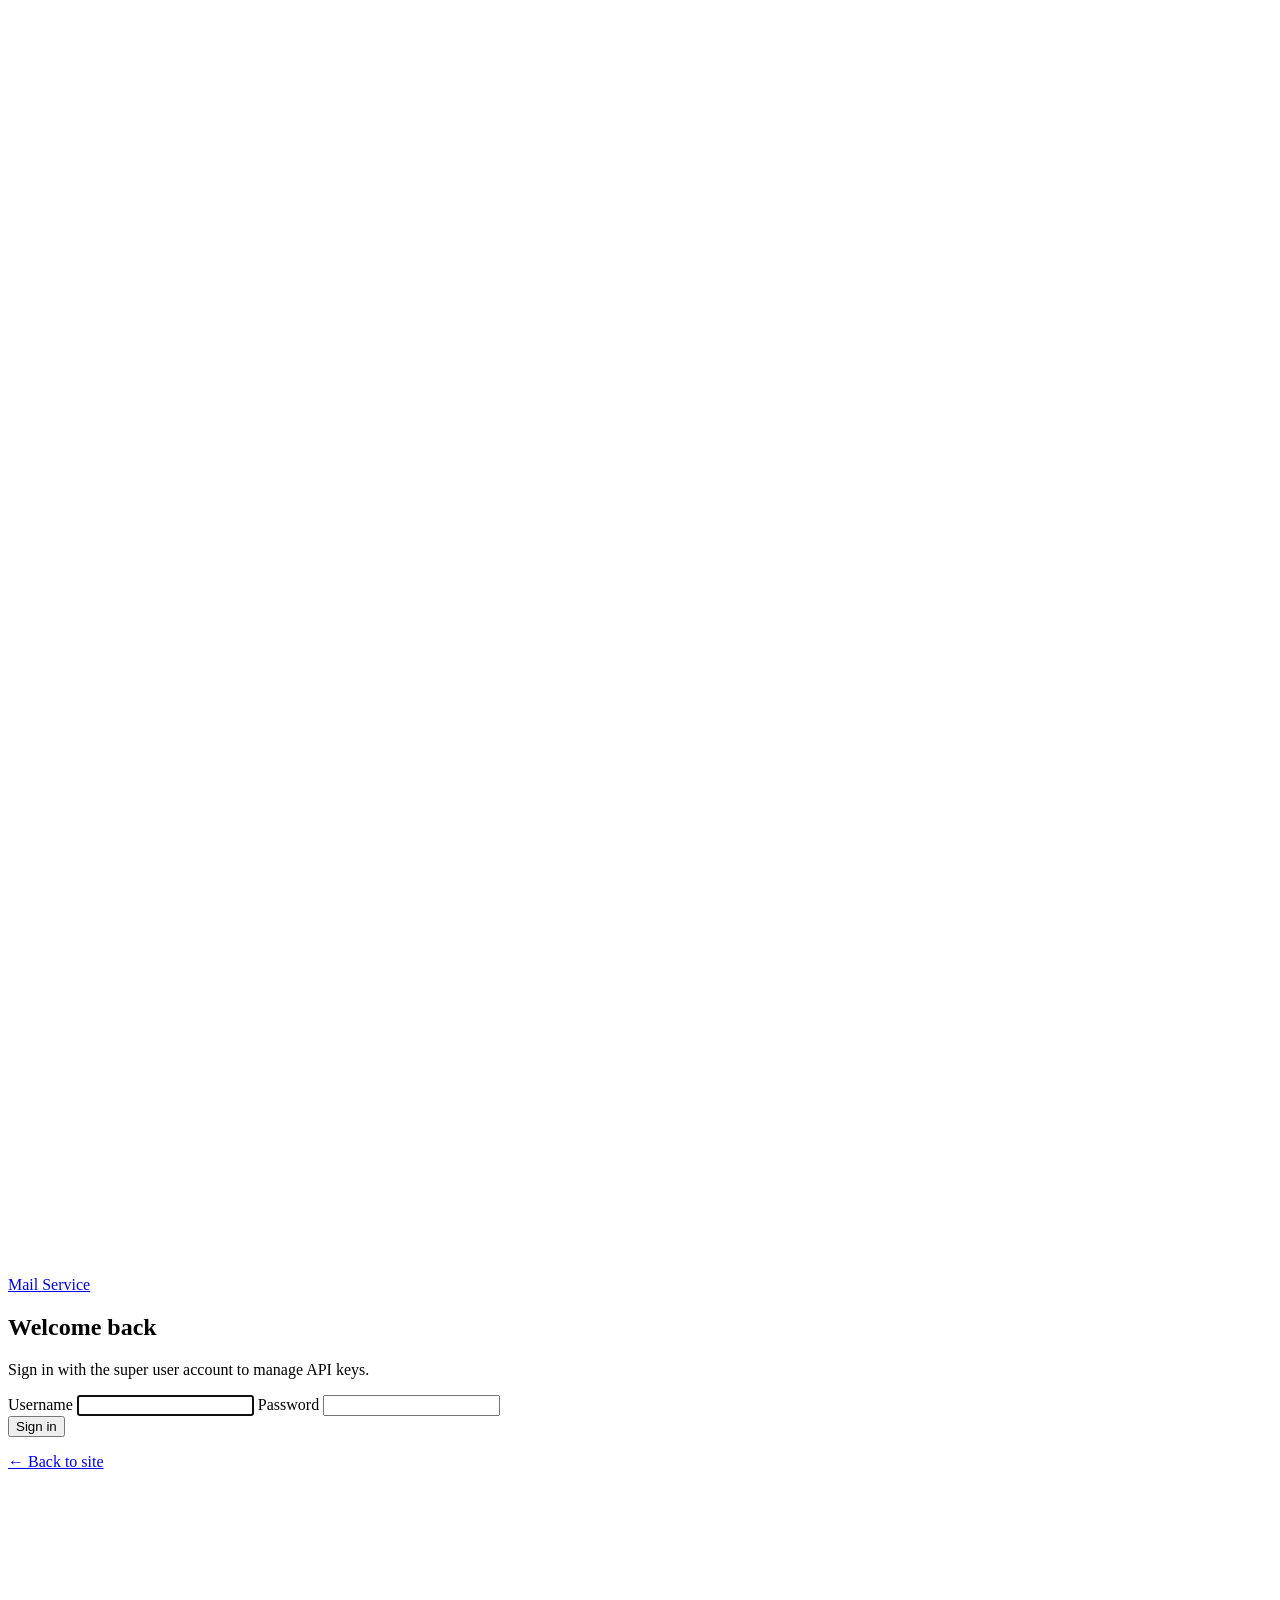
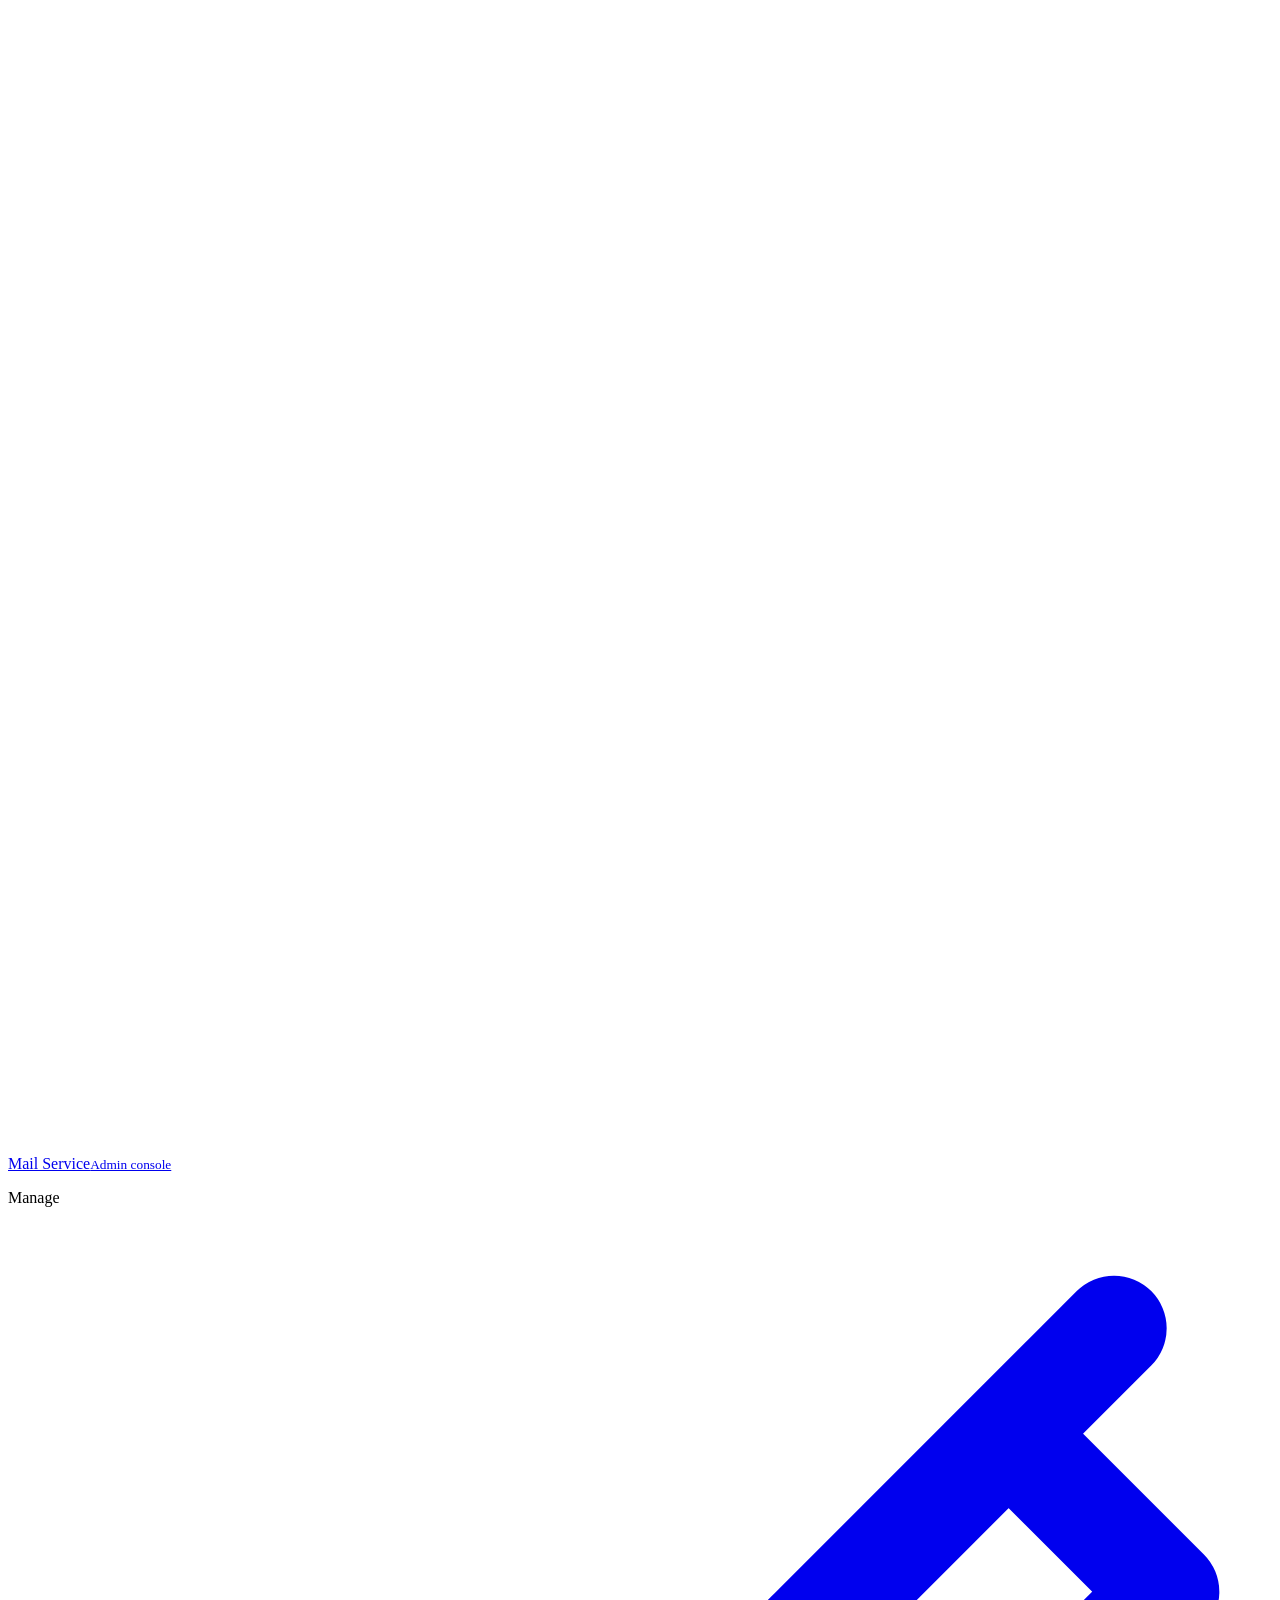
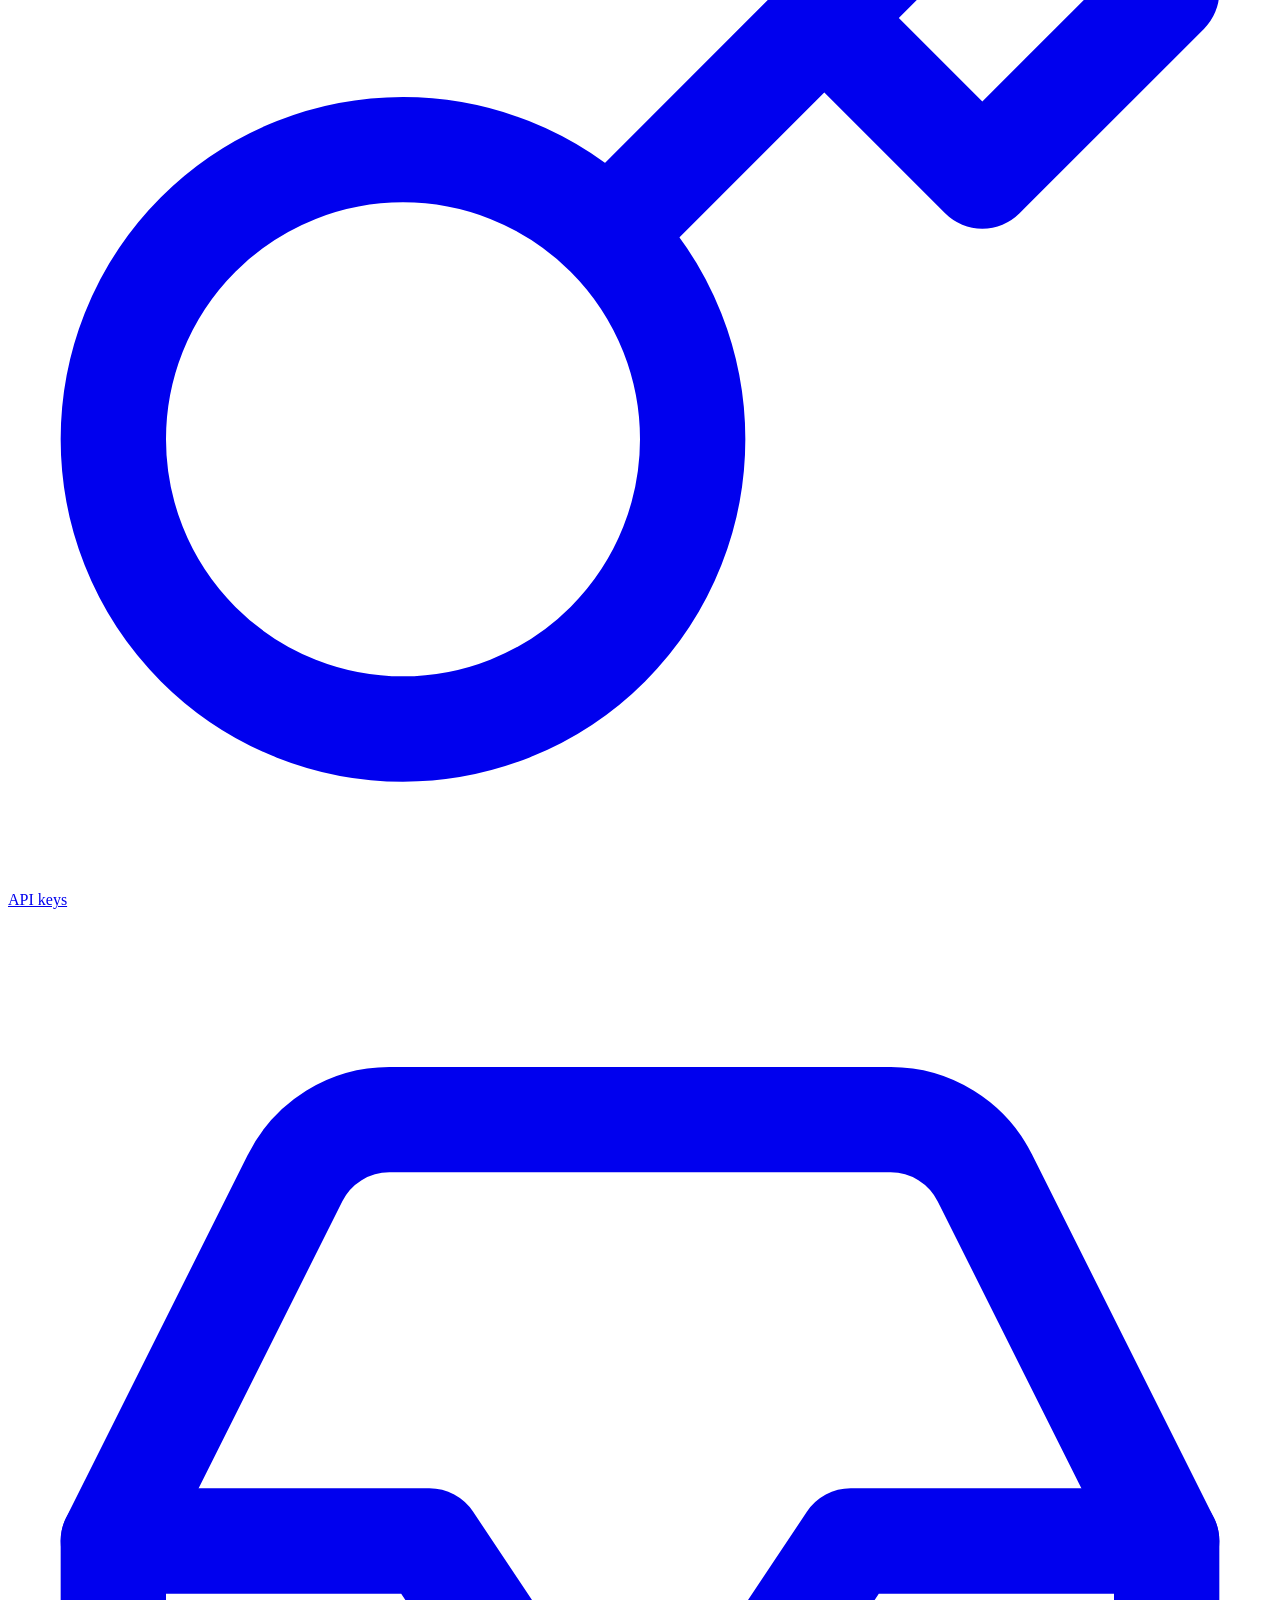
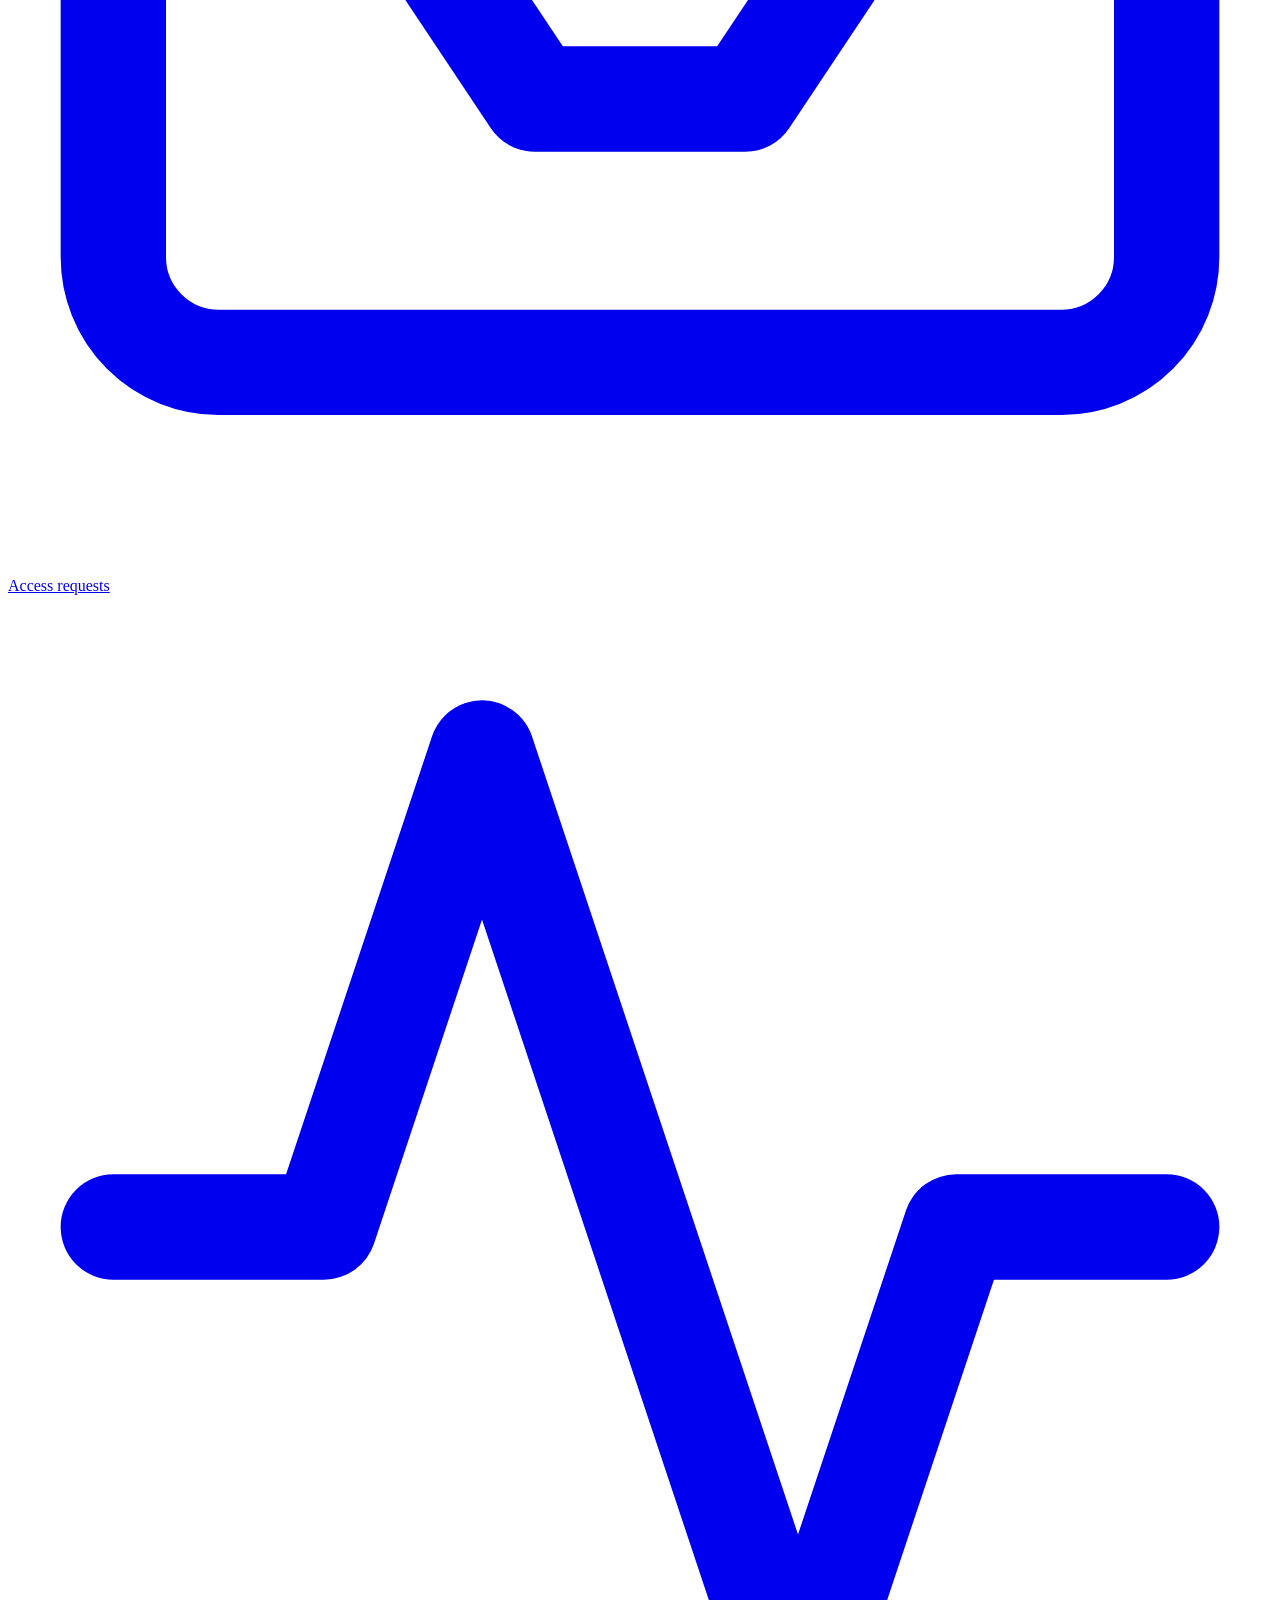
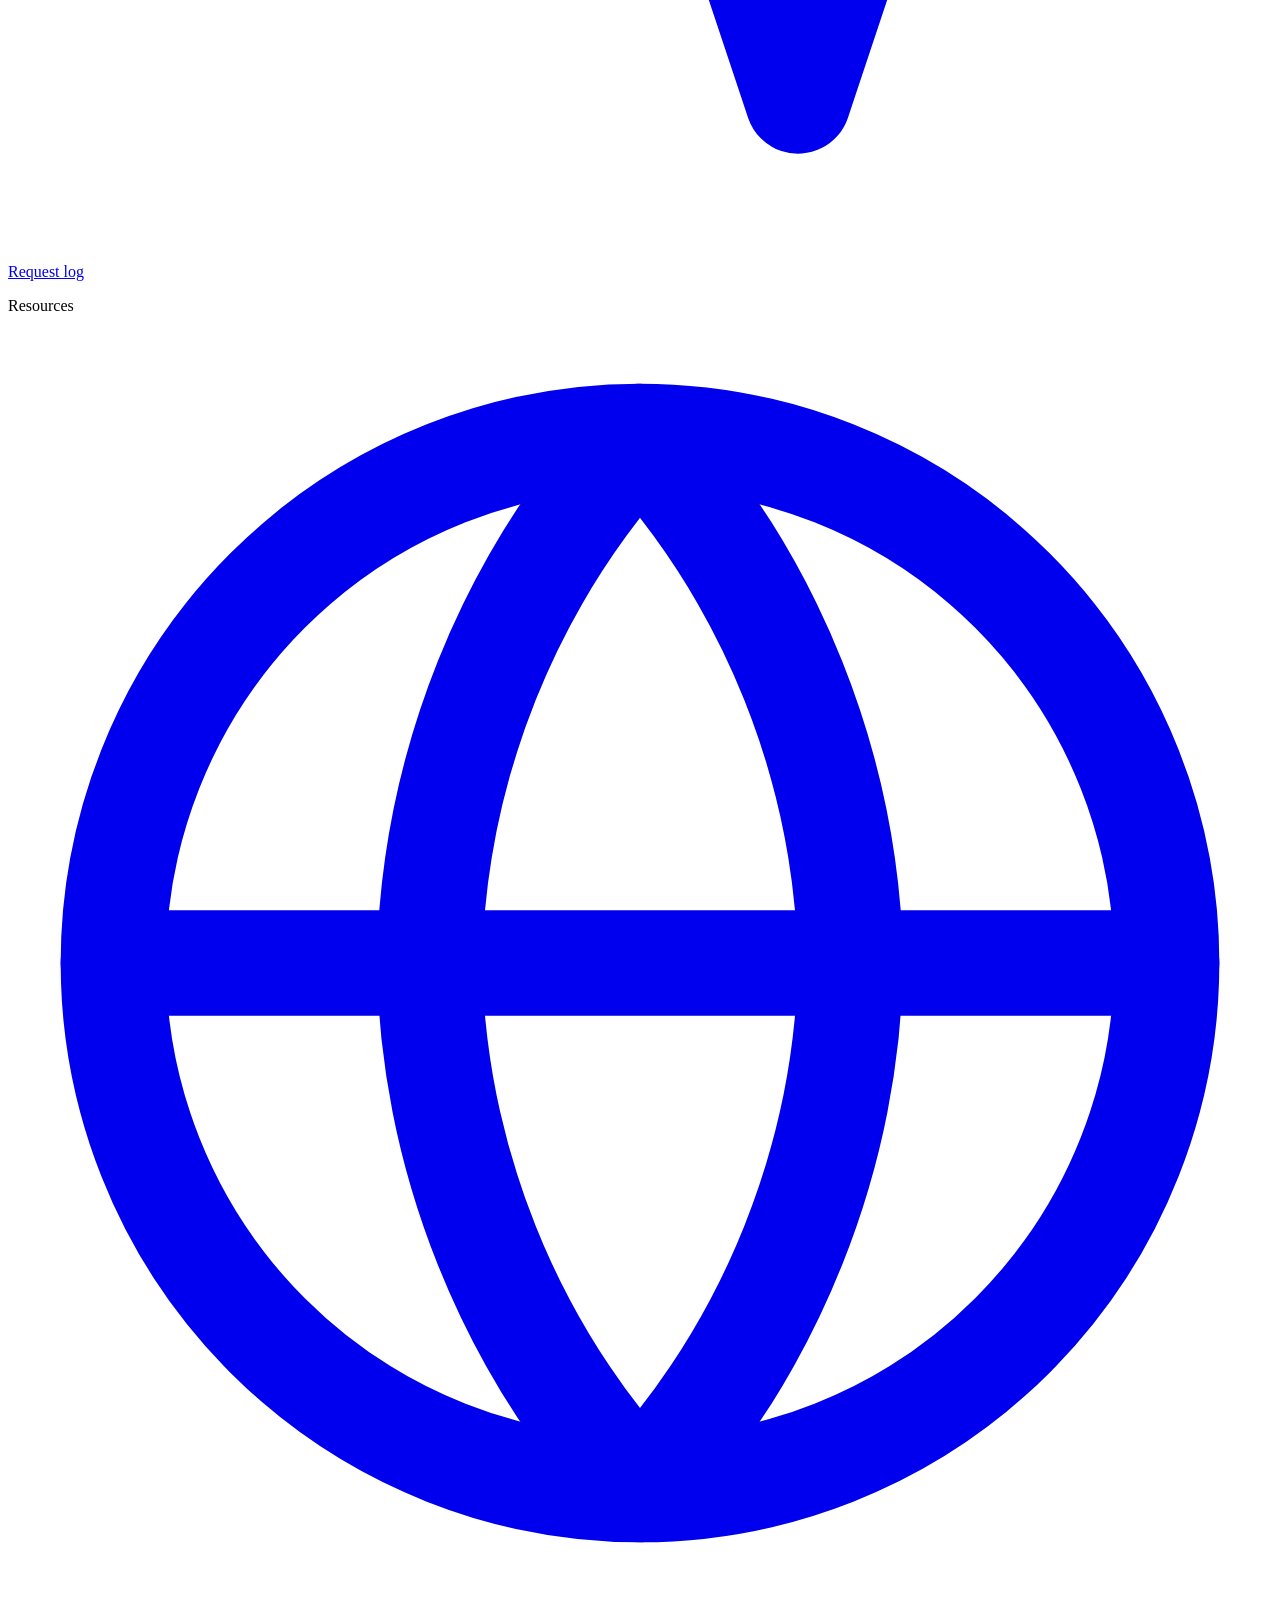
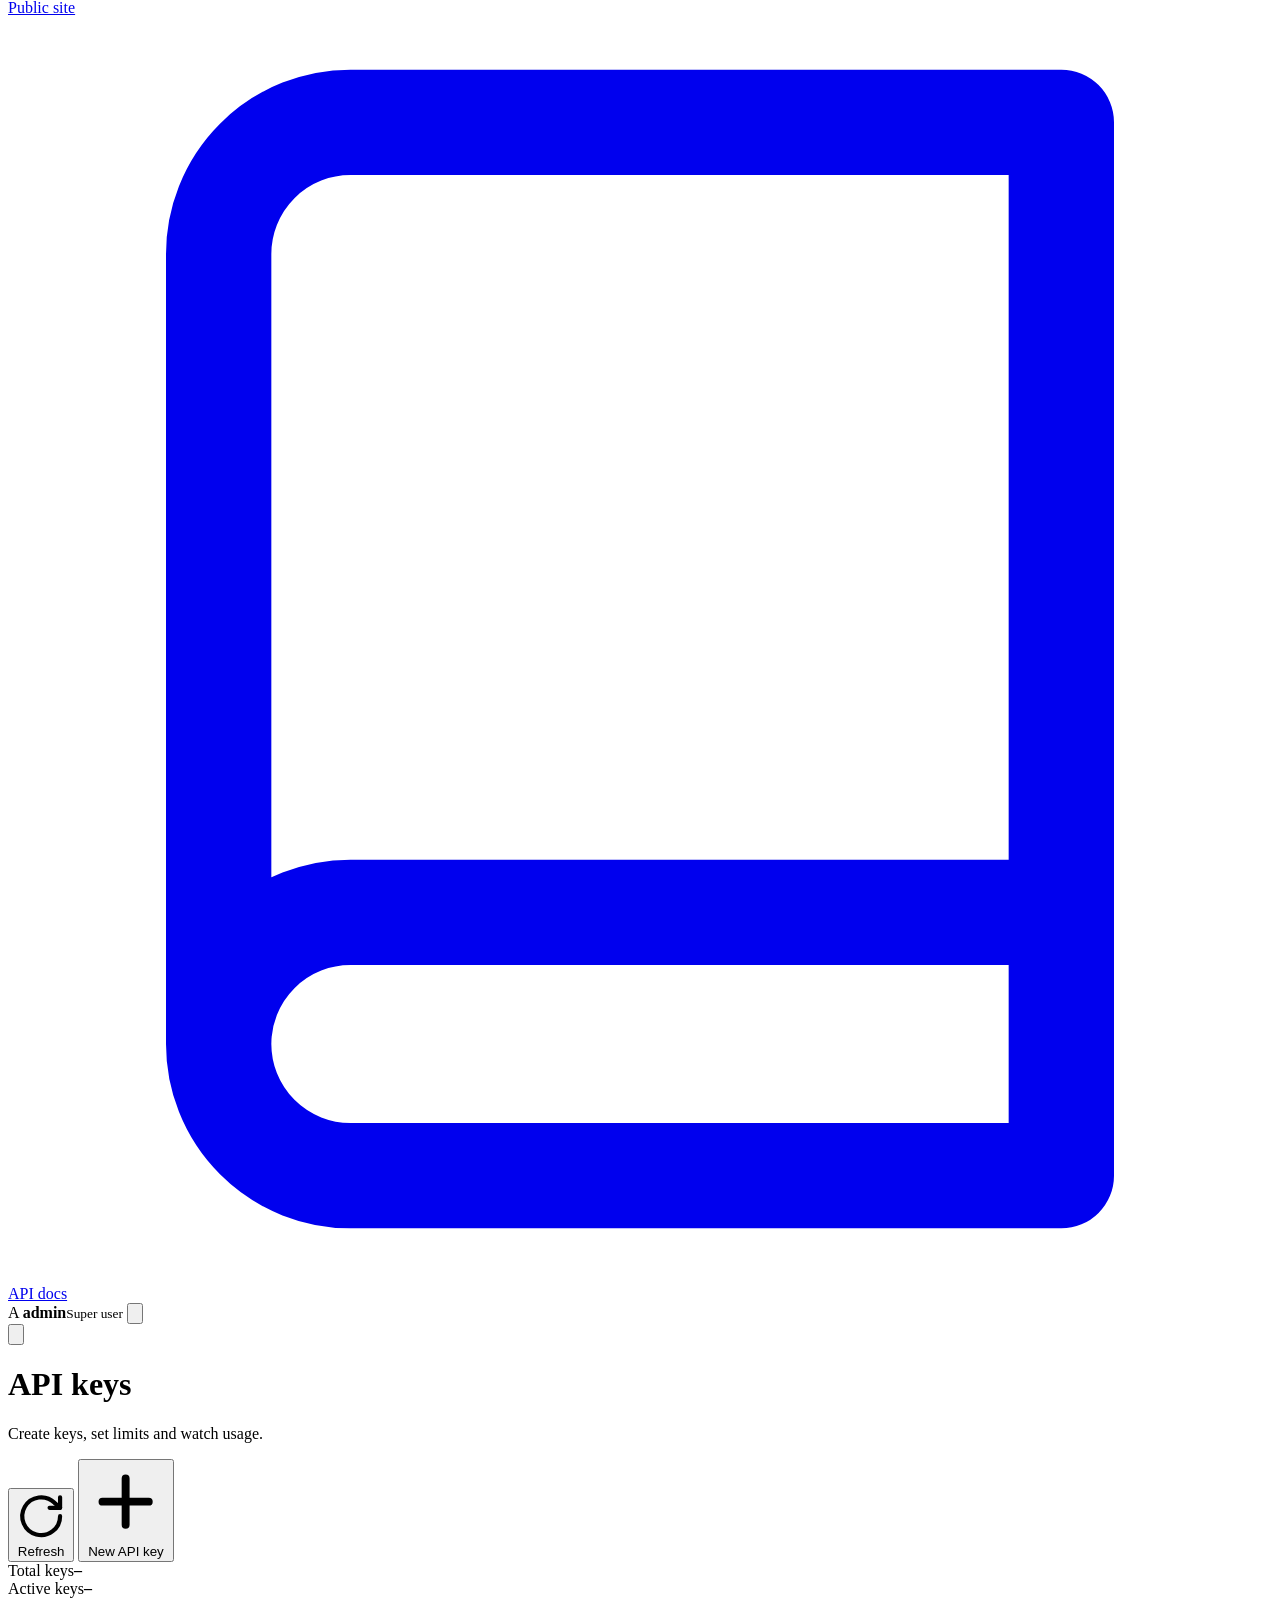
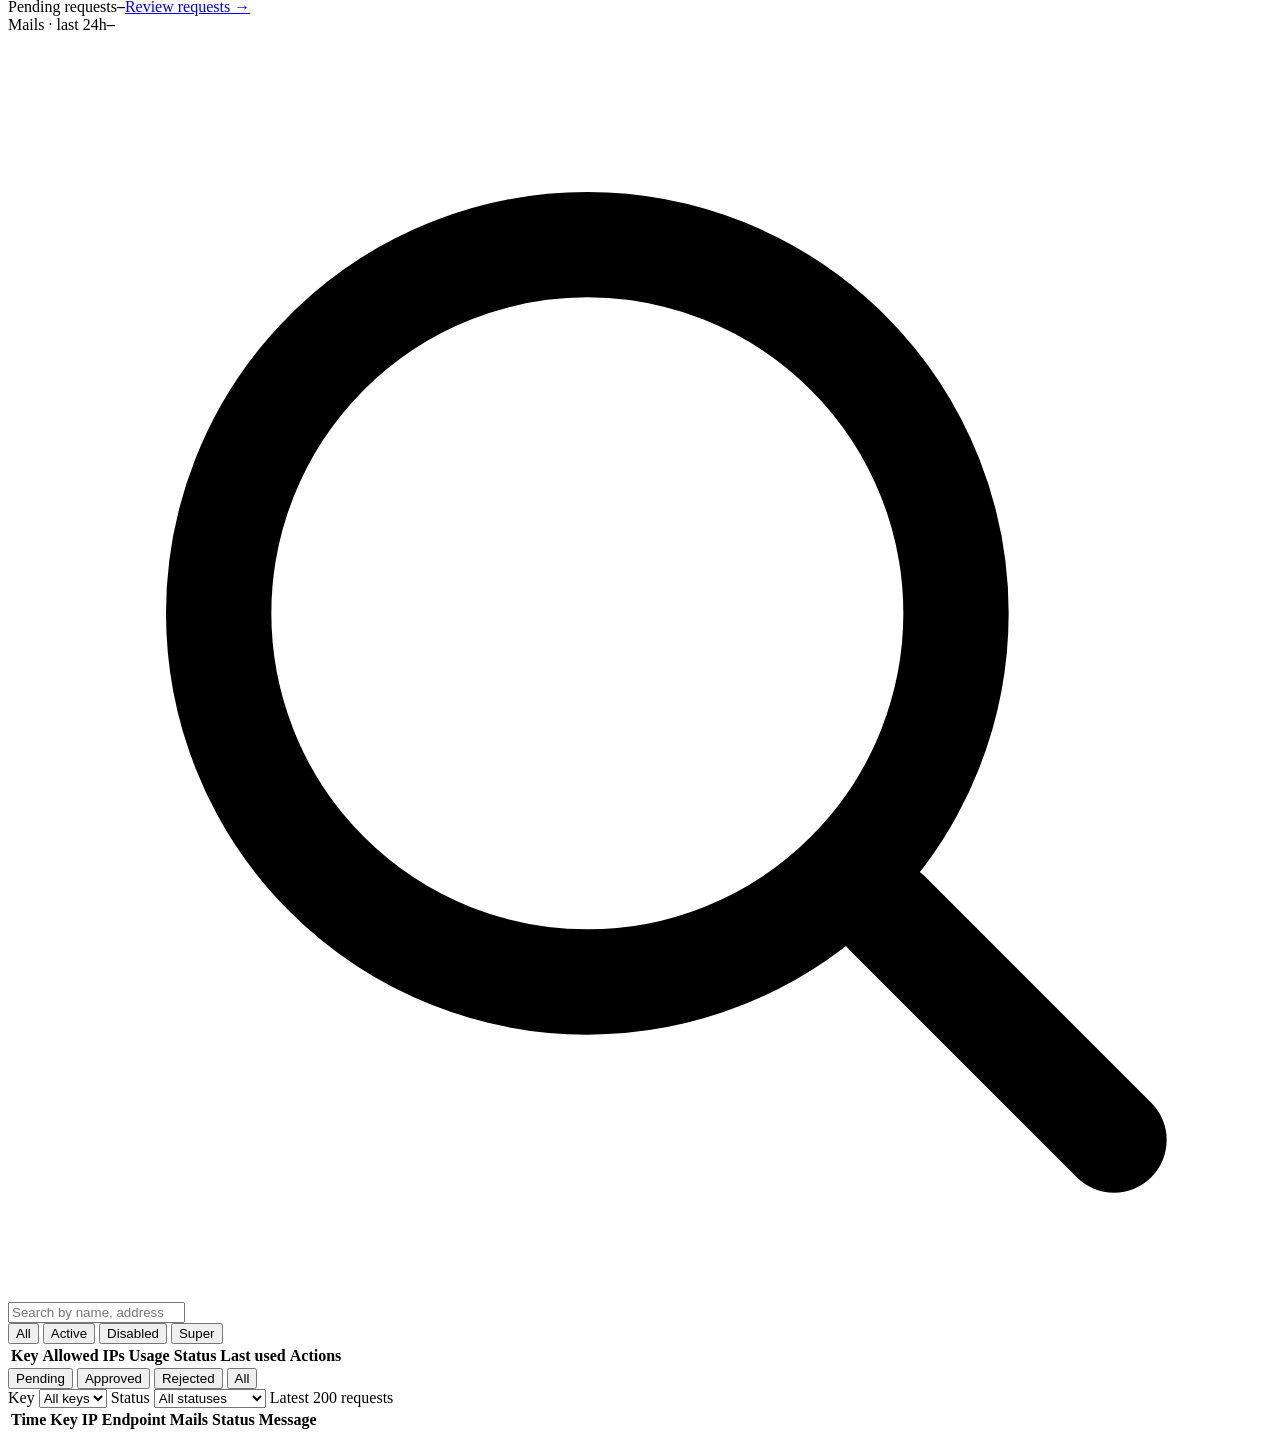
==== internal/web/static/admin/index.html @ 2afb5a41 "Add API key management, admin console, public site and API docs Protect the mail endpoints with data" ====
<!doctype html>
<html lang="en">
<head>
  <meta charset="utf-8">
  <meta name="viewport" content="width=device-width, initial-scale=1">
  <meta name="robots" content="noindex">
  <meta name="theme-color" content="#0b0a12">
  <title>Admin · Mail Service</title>
  <link rel="icon" href="/assets/favicon.svg" type="image/svg+xml">
  <link rel="stylesheet" href="/assets/theme.css">
  <link rel="stylesheet" href="/admin/admin.css">
  <script src="/admin/app.js" defer></script>
</head>
<body>
  <!-- Sign in -->
  <section id="login-view" class="login hidden">
    <div class="login-glow" aria-hidden="true"></div>
    <form id="login-form" class="card login-card" novalidate>
      <a class="brand" href="/">
        <span class="brand-mark" aria-hidden="true"><svg viewBox="0 0 24 24" fill="none" stroke="#fff" stroke-width="2.2" stroke-linecap="round" stroke-linejoin="round"><rect x="3" y="5" width="18" height="14" rx="2"/><path d="m3.5 6.5 8.5 6 8.5-6"/></svg></span>
        Mail Service
      </a>
      <div>
        <h1>Welcome back</h1>
        <p class="muted">Sign in with the super user account to manage API keys.</p>
      </div>
      <label class="field"><span>Username</span>
        <input class="input" name="username" autocomplete="username" required autofocus></label>
      <label class="field"><span>Password</span>
        <input class="input" name="password" type="password" autocomplete="current-password" required></label>
      <div id="login-error" class="form-error hidden" role="alert"></div>
      <button class="btn btn-primary btn-lg" type="submit" id="login-submit">Sign in</button>
      <p class="muted small center"><a href="/">← Back to site</a></p>
    </form>
  </section>

  <!-- App -->
  <div id="app-view" class="shell hidden">
    <aside class="sidebar" id="sidebar">
      <a class="brand" href="/admin/">
        <span class="brand-mark" aria-hidden="true"><svg viewBox="0 0 24 24" fill="none" stroke="#fff" stroke-width="2.2" stroke-linecap="round" stroke-linejoin="round"><rect x="3" y="5" width="18" height="14" rx="2"/><path d="m3.5 6.5 8.5 6 8.5-6"/></svg></span>
        <span>Mail Service<small class="block">Admin console</small></span>
      </a>

      <nav class="side-nav" aria-label="Admin">
        <p class="side-title">Manage</p>
        <a href="#keys" data-view="keys">
          <svg viewBox="0 0 24 24" fill="none" stroke="currentColor" stroke-width="2" stroke-linecap="round" stroke-linejoin="round"><circle cx="7.5" cy="15.5" r="5.5"/><path d="m21 2-9.6 9.6M15.5 7.5l3 3L22 7l-3-3"/></svg>
          API keys <span class="count" id="nav-keys-count"></span>
        </a>
        <a href="#requests" data-view="requests">
          <svg viewBox="0 0 24 24" fill="none" stroke="currentColor" stroke-width="2" stroke-linecap="round" stroke-linejoin="round"><path d="M22 12h-6l-2 3h-4l-2-3H2"/><path d="M5.45 5.11 2 12v6a2 2 0 0 0 2 2h16a2 2 0 0 0 2-2v-6l-3.45-6.89A2 2 0 0 0 16.76 4H7.24a2 2 0 0 0-1.79 1.11z"/></svg>
          Access requests <span class="count count-alert hidden" id="nav-pending-count"></span>
        </a>
        <a href="#logs" data-view="logs">
          <svg viewBox="0 0 24 24" fill="none" stroke="currentColor" stroke-width="2" stroke-linecap="round" stroke-linejoin="round"><path d="M22 12h-4l-3 9L9 3l-3 9H2"/></svg>
          Request log
        </a>
        <p class="side-title">Resources</p>
        <a href="/" target="_blank" rel="noopener">
          <svg viewBox="0 0 24 24" fill="none" stroke="currentColor" stroke-width="2" stroke-linecap="round" stroke-linejoin="round"><circle cx="12" cy="12" r="10"/><path d="M2 12h20M12 2a15.3 15.3 0 0 1 4 10 15.3 15.3 0 0 1-4 10 15.3 15.3 0 0 1-4-10 15.3 15.3 0 0 1 4-10z"/></svg>
          Public site
        </a>
        <a href="/docs/" target="_blank" rel="noopener">
          <svg viewBox="0 0 24 24" fill="none" stroke="currentColor" stroke-width="2" stroke-linecap="round" stroke-linejoin="round"><path d="M4 19.5A2.5 2.5 0 0 1 6.5 17H20V2H6.5A2.5 2.5 0 0 0 4 4.5v15zM20 17v5H6.5A2.5 2.5 0 0 1 4 19.5"/></svg>
          API docs
        </a>
      </nav>

      <div class="side-user">
        <span class="avatar" id="avatar" aria-hidden="true">A</span>
        <span class="side-user-name"><strong id="whoami">admin</strong><small>Super user</small></span>
        <button class="btn btn-ghost btn-icon" id="logout" title="Sign out" aria-label="Sign out">
          <svg viewBox="0 0 24 24" fill="none" stroke="currentColor" stroke-width="2" stroke-linecap="round" stroke-linejoin="round"><path d="M9 21H5a2 2 0 0 1-2-2V5a2 2 0 0 1 2-2h4M16 17l5-5-5-5M21 12H9"/></svg>
        </button>
      </div>
    </aside>

    <div class="main">
      <header class="topbar">
        <button class="btn btn-ghost btn-icon menu-btn" id="menu-btn" aria-label="Open menu" aria-controls="sidebar" aria-expanded="false">
          <svg viewBox="0 0 24 24" fill="none" stroke="currentColor" stroke-width="2" stroke-linecap="round"><path d="M4 6h16M4 12h16M4 18h16"/></svg>
        </button>
        <div>
          <h1 id="page-title">API keys</h1>
          <p class="muted" id="page-sub">Create keys, set limits and watch usage.</p>
        </div>
        <span class="spacer"></span>
        <button class="btn btn-secondary btn-sm" id="refresh" type="button" title="Refresh data">
          <svg viewBox="0 0 24 24" fill="none" stroke="currentColor" stroke-width="2" stroke-linecap="round" stroke-linejoin="round"><path d="M21 12a9 9 0 1 1-2.64-6.36L21 8"/><path d="M21 3v5h-5"/></svg>
          <span class="hide-sm">Refresh</span>
        </button>
        <button class="btn btn-primary btn-sm" id="new-key" type="button">
          <svg viewBox="0 0 24 24" fill="none" stroke="currentColor" stroke-width="2.4" stroke-linecap="round"><path d="M12 5v14M5 12h14"/></svg>
          New API key
        </button>
      </header>

      <div class="content">
        <section class="stats" aria-label="Summary">
          <div class="stat card"><span class="stat-label">Total keys</span><strong class="stat-value" id="stat-keys">–</strong><span class="stat-sub" id="stat-keys-sub"></span></div>
          <div class="stat card"><span class="stat-label">Active keys</span><strong class="stat-value" id="stat-active">–</strong><span class="stat-sub" id="stat-active-sub"></span></div>
          <div class="stat card"><span class="stat-label">Pending requests</span><strong class="stat-value" id="stat-pending">–</strong><span class="stat-sub"><a href="#requests">Review requests →</a></span></div>
          <div class="stat card"><span class="stat-label">Mails · last 24h</span><strong class="stat-value" id="stat-mails">–</strong><span class="stat-sub" id="stat-mails-sub"></span></div>
        </section>

        <!-- Keys -->
        <section class="view card" id="view-keys" aria-labelledby="page-title">
          <div class="card-head">
            <div class="search">
              <svg viewBox="0 0 24 24" fill="none" stroke="currentColor" stroke-width="2" stroke-linecap="round"><circle cx="11" cy="11" r="7"/><path d="m21 21-4.3-4.3"/></svg>
              <input class="input" id="key-search" type="search" placeholder="Search by name, address or key prefix" aria-label="Search keys">
            </div>
            <div class="segmented" role="group" aria-label="Filter keys" id="key-filter">
              <button type="button" data-filter="all" aria-pressed="true">All</button>
              <button type="button" data-filter="active" aria-pressed="false">Active</button>
              <button type="button" data-filter="disabled" aria-pressed="false">Disabled</button>
              <button type="button" data-filter="super" aria-pressed="false">Super</button>
            </div>
          </div>
          <div class="table-wrap">
            <table class="table">
              <thead>
                <tr><th>Key</th><th>Allowed IPs</th><th>Usage</th><th>Status</th><th>Last used</th><th class="right">Actions</th></tr>
              </thead>
              <tbody id="keys-body"></tbody>
            </table>
          </div>
        </section>

        <!-- Requests -->
        <section class="view hidden" id="view-requests">
          <div class="row requests-bar">
            <div class="segmented" role="group" aria-label="Filter requests" id="request-filter">
              <button type="button" data-filter="pending" aria-pressed="true">Pending</button>
              <button type="button" data-filter="approved" aria-pressed="false">Approved</button>
              <button type="button" data-filter="rejected" aria-pressed="false">Rejected</button>
              <button type="button" data-filter="all" aria-pressed="false">All</button>
            </div>
          </div>
          <div id="requests-list" class="request-list"></div>
        </section>

        <!-- Logs -->
        <section class="view card hidden" id="view-logs">
          <div class="card-head">
            <label class="inline-field">Key
              <select class="select" id="log-filter"><option value="0">All keys</option></select>
            </label>
            <label class="inline-field">Status
              <select class="select" id="log-status">
                <option value="">All statuses</option>
                <option value="accepted">Accepted</option>
                <option value="limit_exceeded">Limit exceeded</option>
                <option value="ip_denied">IP denied</option>
                <option value="key_disabled">Key disabled</option>
              </select>
            </label>
            <span class="spacer"></span>
            <span class="muted small">Latest 200 requests</span>
          </div>
          <div class="table-wrap">
            <table class="table">
              <thead><tr><th>Time</th><th>Key</th><th>IP</th><th>Endpoint</th><th class="right">Mails</th><th>Status</th><th>Message</th></tr></thead>
              <tbody id="logs-body"></tbody>
            </table>
          </div>
        </section>
      </div>
    </div>
    <div class="scrim" id="scrim" hidden></div>
  </div>

  <!-- Create / edit / approve key -->
  <dialog class="modal" id="key-dialog" aria-labelledby="key-dialog-title">
    <form id="key-form" method="dialog" novalidate>
      <div class="modal-head">
        <div>
          <h2 id="key-dialog-title">New API key</h2>
          <p id="key-dialog-sub">The key is generated for you. You can copy it at any time later.</p>
        </div>
        <span class="spacer"></span>
        <button class="btn btn-ghost btn-icon" type="button" data-close aria-label="Close">
          <svg viewBox="0 0 24 24" fill="none" stroke="currentColor" stroke-width="2" stroke-linecap="round"><path d="M18 6 6 18M6 6l12 12"/></svg>
        </button>
      </div>
      <div class="modal-body">
        <div class="request-summary hidden" id="approve-summary"></div>
        <div class="grid-2">
          <label class="field"><span>Name <span class="req">*</span></span>
            <input class="input" name="name" maxlength="200" required placeholder="e.g. Billing service"></label>
          <label class="field"><span>Address</span>
            <input class="input" name="address" maxlength="500" placeholder="Owner address or contact"></label>
        </div>
        <label class="field"><span>Allowed IPs</span>
          <input class="input mono" name="allowed_ips" placeholder="*">
          <span class="hint">Use <code>*</code> for any IP, or list IPs and CIDR ranges separated by commas, e.g. <code>203.0.113.5, 10.0.0.0/8</code>.</span></label>
        <fieldset class="limits" id="limits-fieldset">
          <legend>Mail limits <span class="hint">0 = unlimited</span></legend>
          <div class="grid-4">
            <label class="field"><span>Per hour</span><input class="input" name="limit_hour" type="number" min="0" value="0" inputmode="numeric"></label>
            <label class="field"><span>Per day</span><input class="input" name="limit_day" type="number" min="0" value="0" inputmode="numeric"></label>
            <label class="field"><span>Per week</span><input class="input" name="limit_week" type="number" min="0" value="0" inputmode="numeric"></label>
            <label class="field"><span>Per month</span><input class="input" name="limit_month" type="number" min="0" value="0" inputmode="numeric"></label>
          </div>
          <div class="presets row">
            <span class="muted small">Presets:</span>
            <button type="button" class="chip" data-preset="100,1000,5000,20000">Starter</button>
            <button type="button" class="chip" data-preset="1000,10000,50000,200000">Growth</button>
            <button type="button" class="chip" data-preset="0,0,0,0">Unlimited</button>
          </div>
        </fieldset>
        <label class="checkbox">
          <input name="is_super" type="checkbox">
          <span><strong>Super key</strong>No limits and any IP allowed. Use only for trusted internal systems.</span>
        </label>
        <div id="key-form-error" class="form-error hidden" role="alert"></div>
      </div>
      <div class="modal-foot">
        <button class="btn btn-ghost" type="button" data-close>Cancel</button>
        <button class="btn btn-primary" type="submit" id="key-submit">Create key</button>
      </div>
    </form>
  </dialog>

  <!-- Show a key -->
  <dialog class="modal" id="secret-dialog" aria-labelledby="secret-title">
    <div class="modal-head">
      <div class="secret-icon"><svg viewBox="0 0 24 24" fill="none" stroke="currentColor" stroke-width="2" stroke-linecap="round" stroke-linejoin="round"><circle cx="7.5" cy="15.5" r="5.5"/><path d="m21 2-9.6 9.6M15.5 7.5l3 3L22 7l-3-3"/></svg></div>
      <div>
        <h2 id="secret-title">API key</h2>
        <p id="secret-sub">Share it securely. You can copy it again later from the keys table.</p>
      </div>
    </div>
    <div class="modal-body">
      <div class="secret"><code id="secret-value"></code><button class="btn btn-primary btn-sm" id="secret-copy" type="button">Copy</button></div>
      <p class="muted small">Send it to the client over a secure channel. Anyone with this key can send mail within its limits.</p>
    </div>
    <div class="modal-foot">
      <button class="btn btn-secondary" type="button" data-close>Done</button>
    </div>
  </dialog>

  <!-- Confirm -->
  <dialog class="modal modal-sm" id="confirm-dialog" aria-labelledby="confirm-title">
    <div class="modal-head">
      <div>
        <h2 id="confirm-title">Are you sure?</h2>
        <p id="confirm-text"></p>
      </div>
    </div>
    <div class="modal-foot">
      <button class="btn btn-ghost" type="button" data-close>Cancel</button>
      <button class="btn btn-danger-solid" type="button" id="confirm-ok">Confirm</button>
    </div>
  </dialog>

  <div class="toasts" id="toasts" aria-live="polite"></div>
</body>
</html>
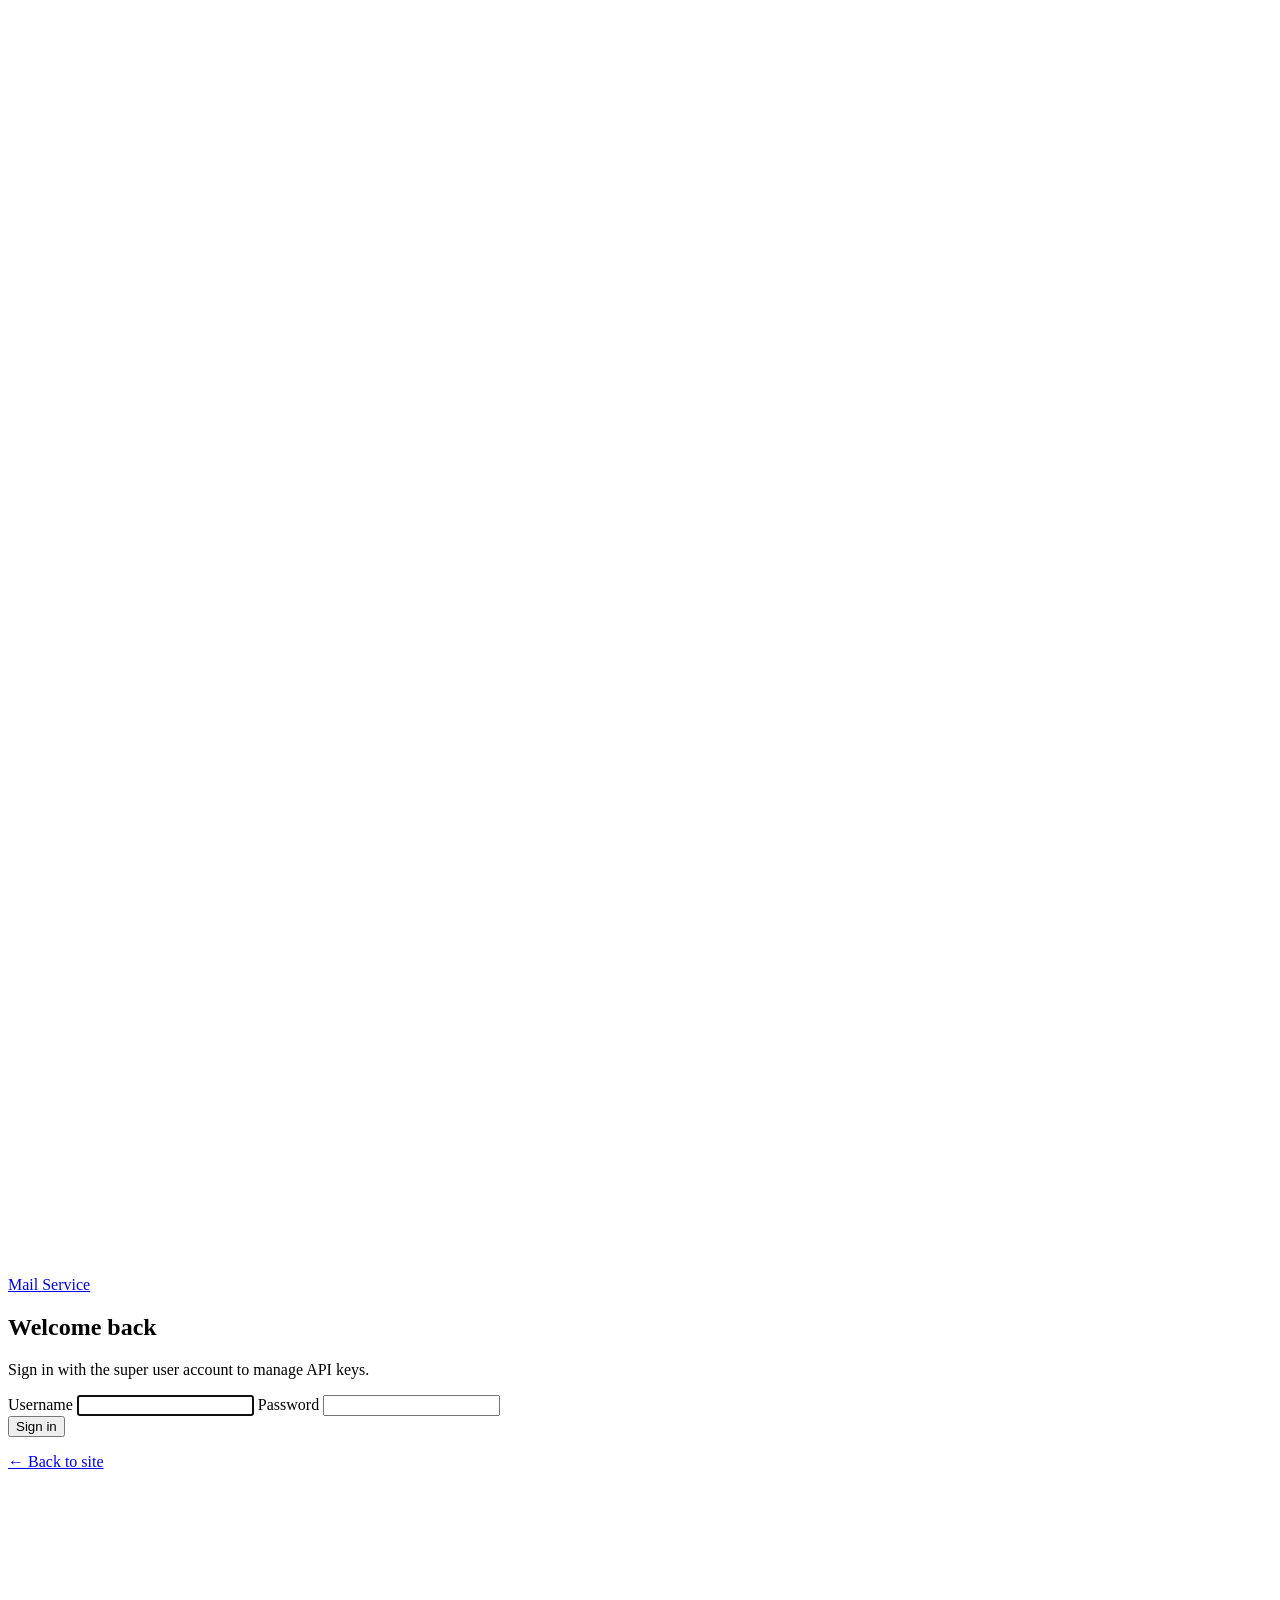
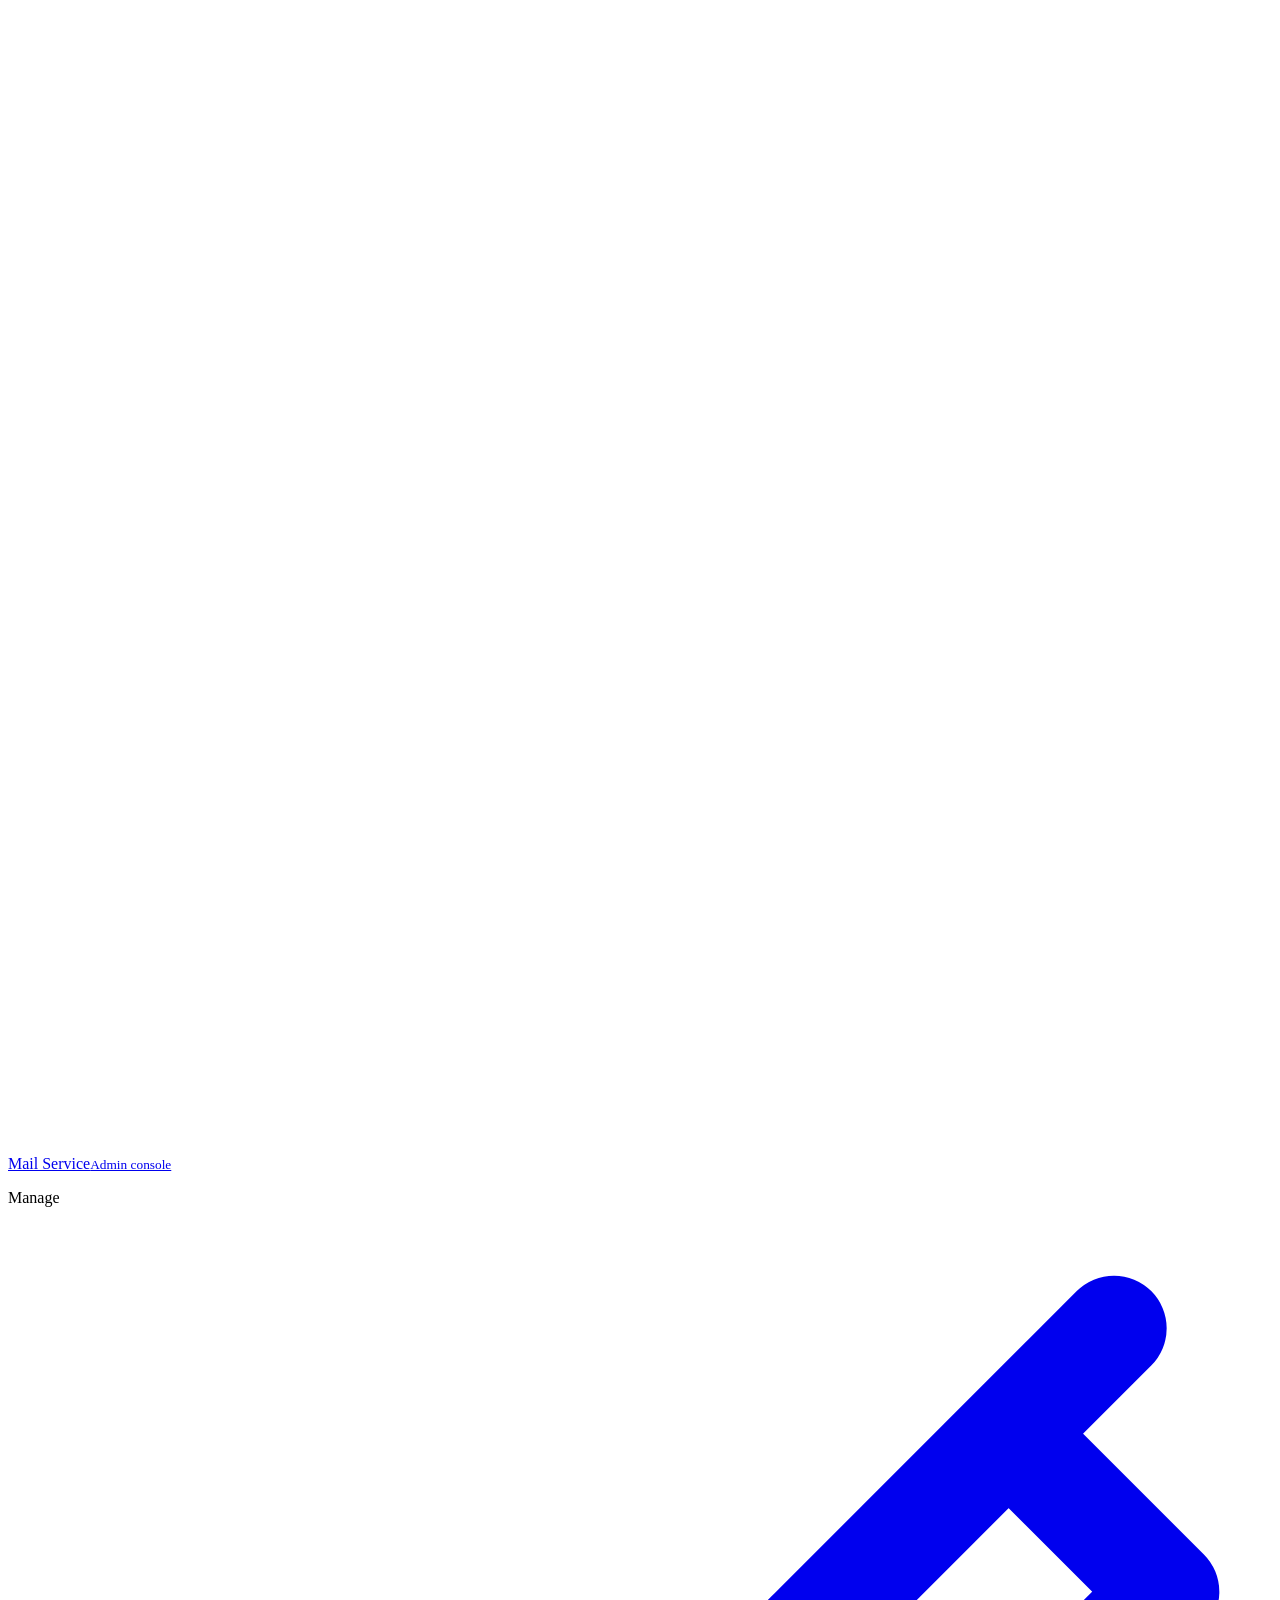
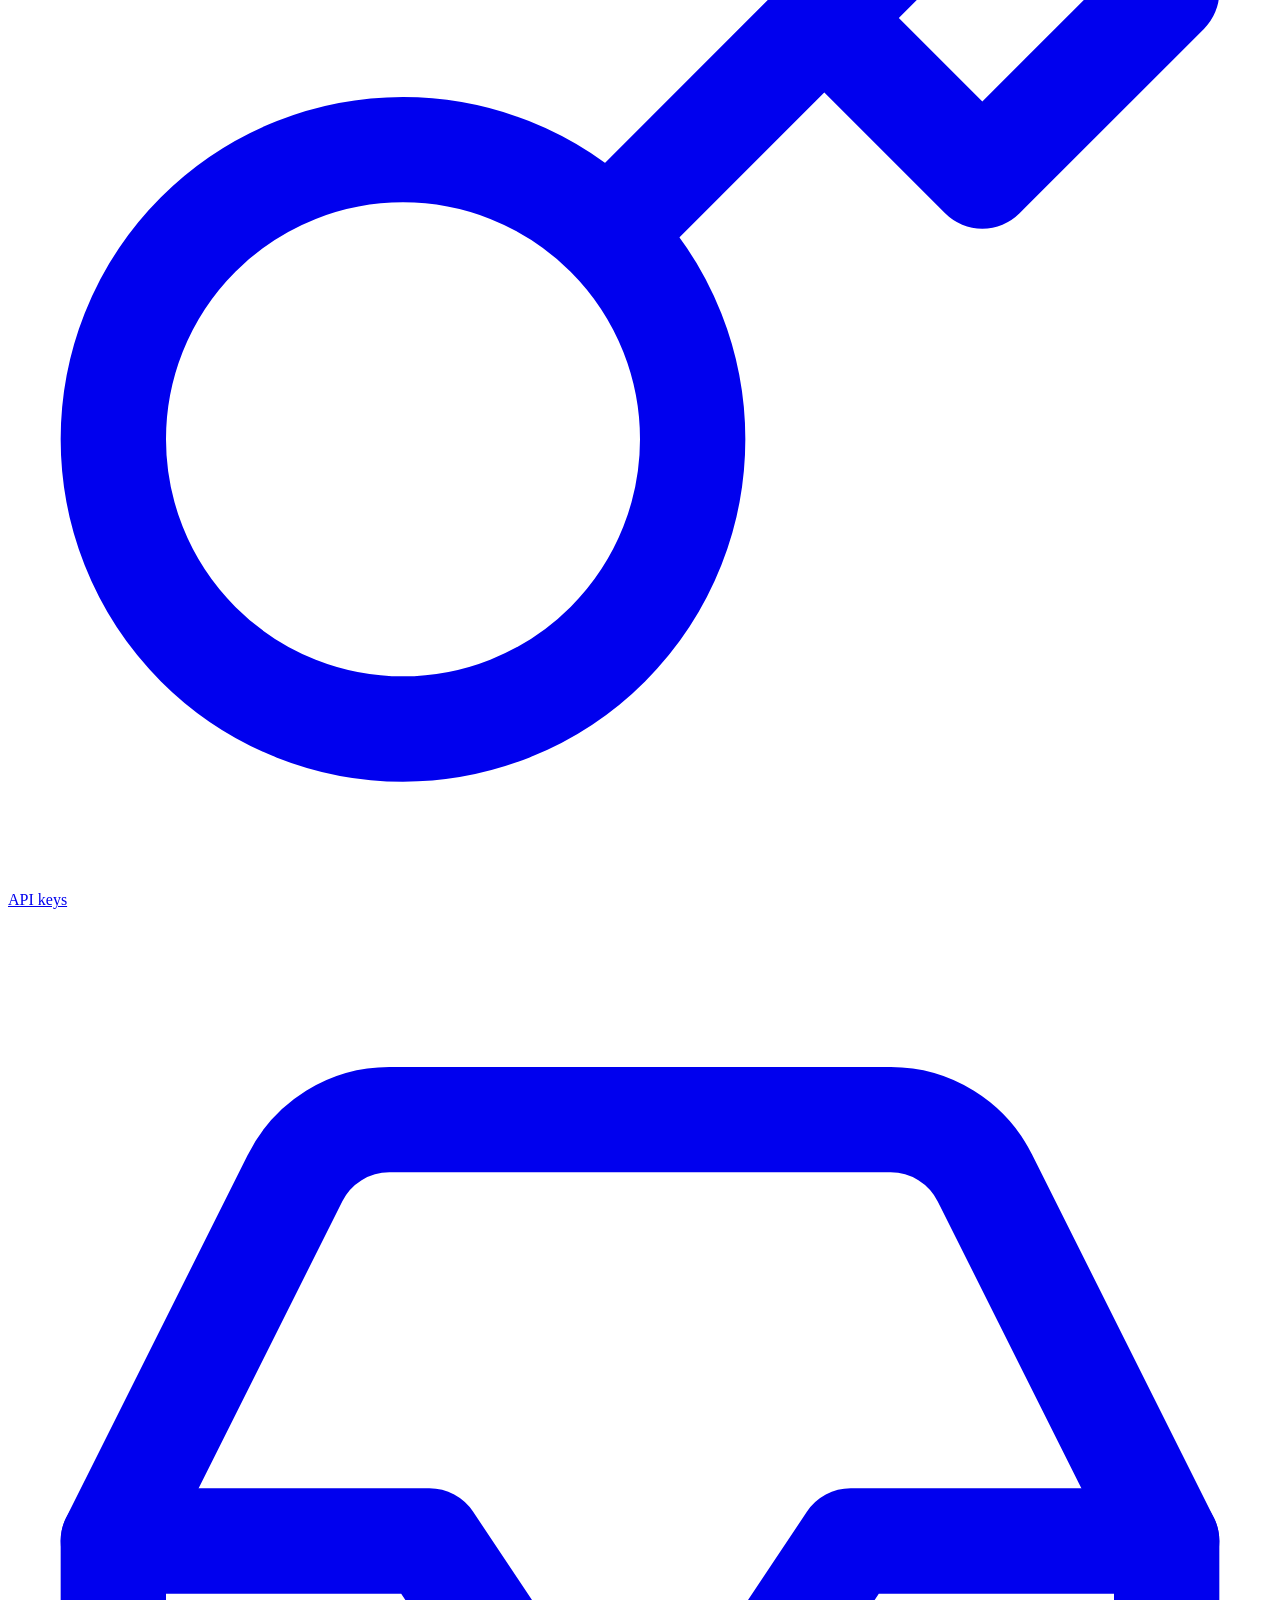
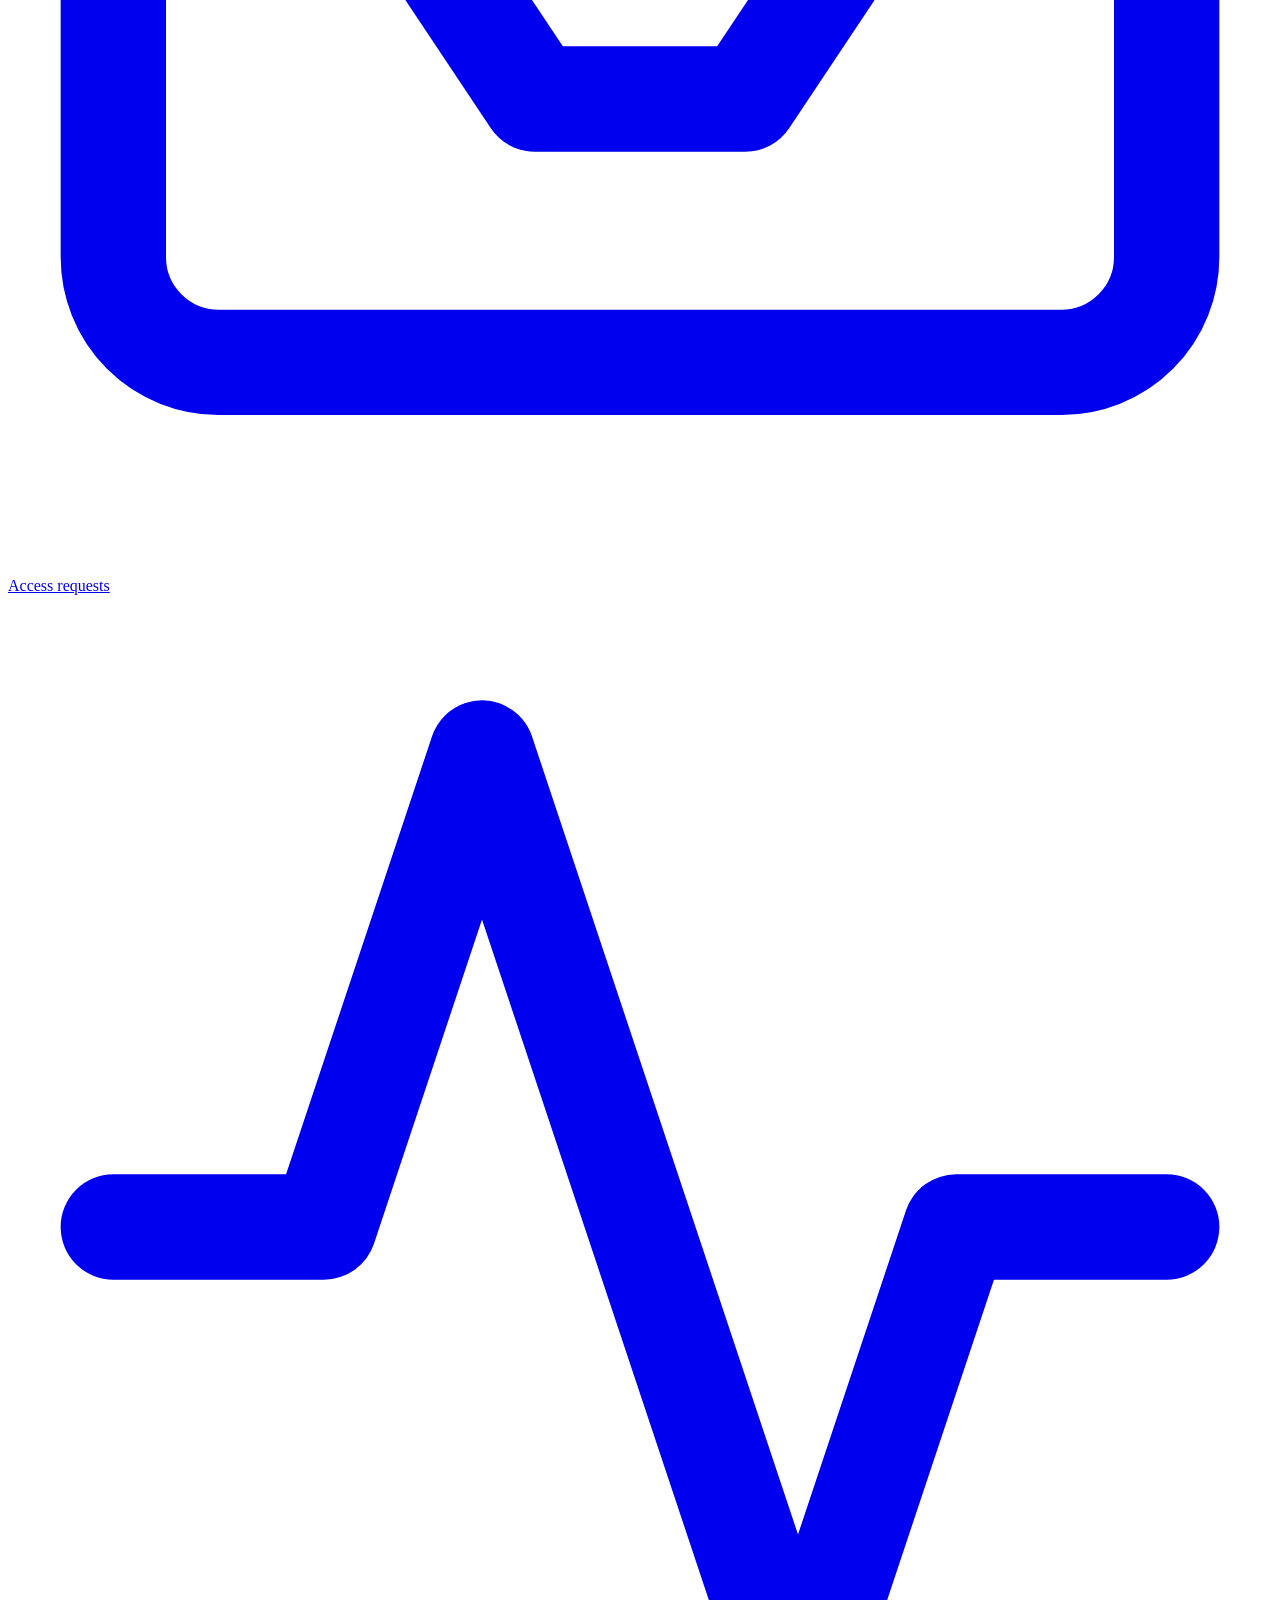
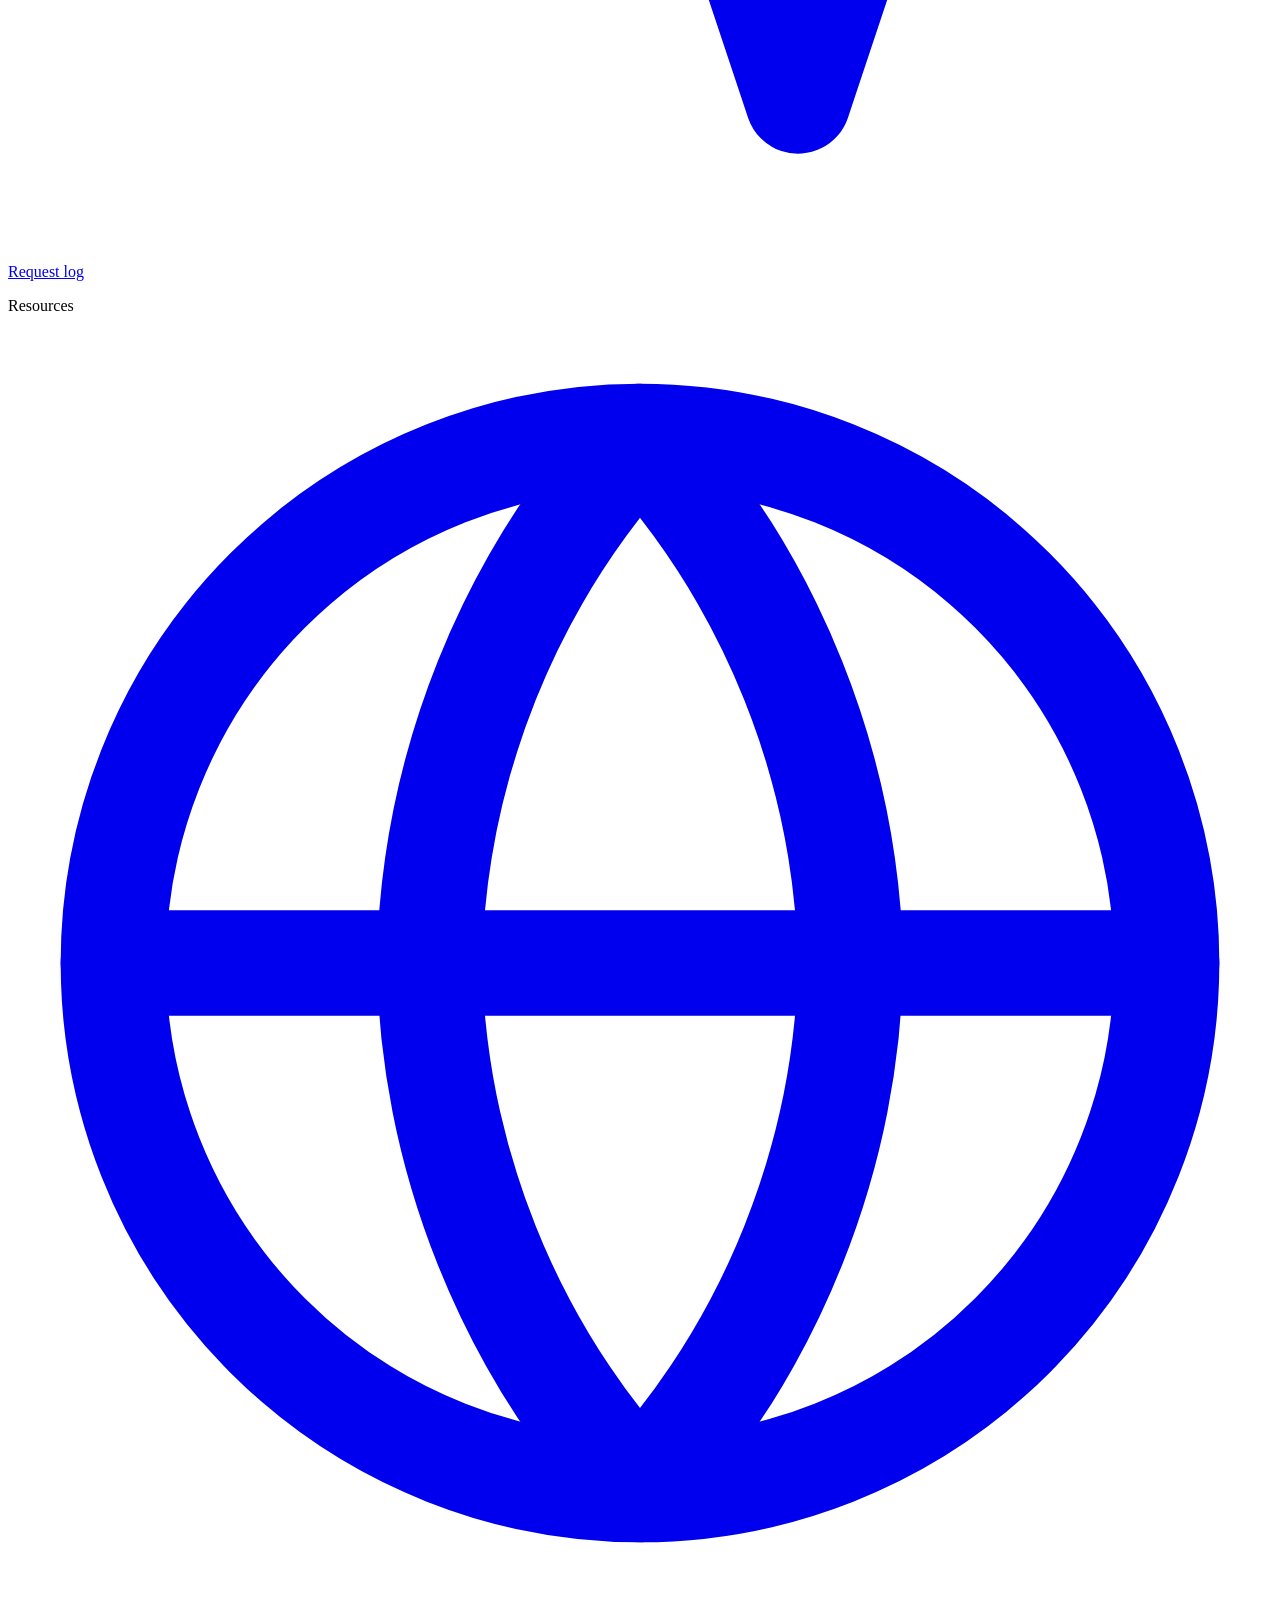
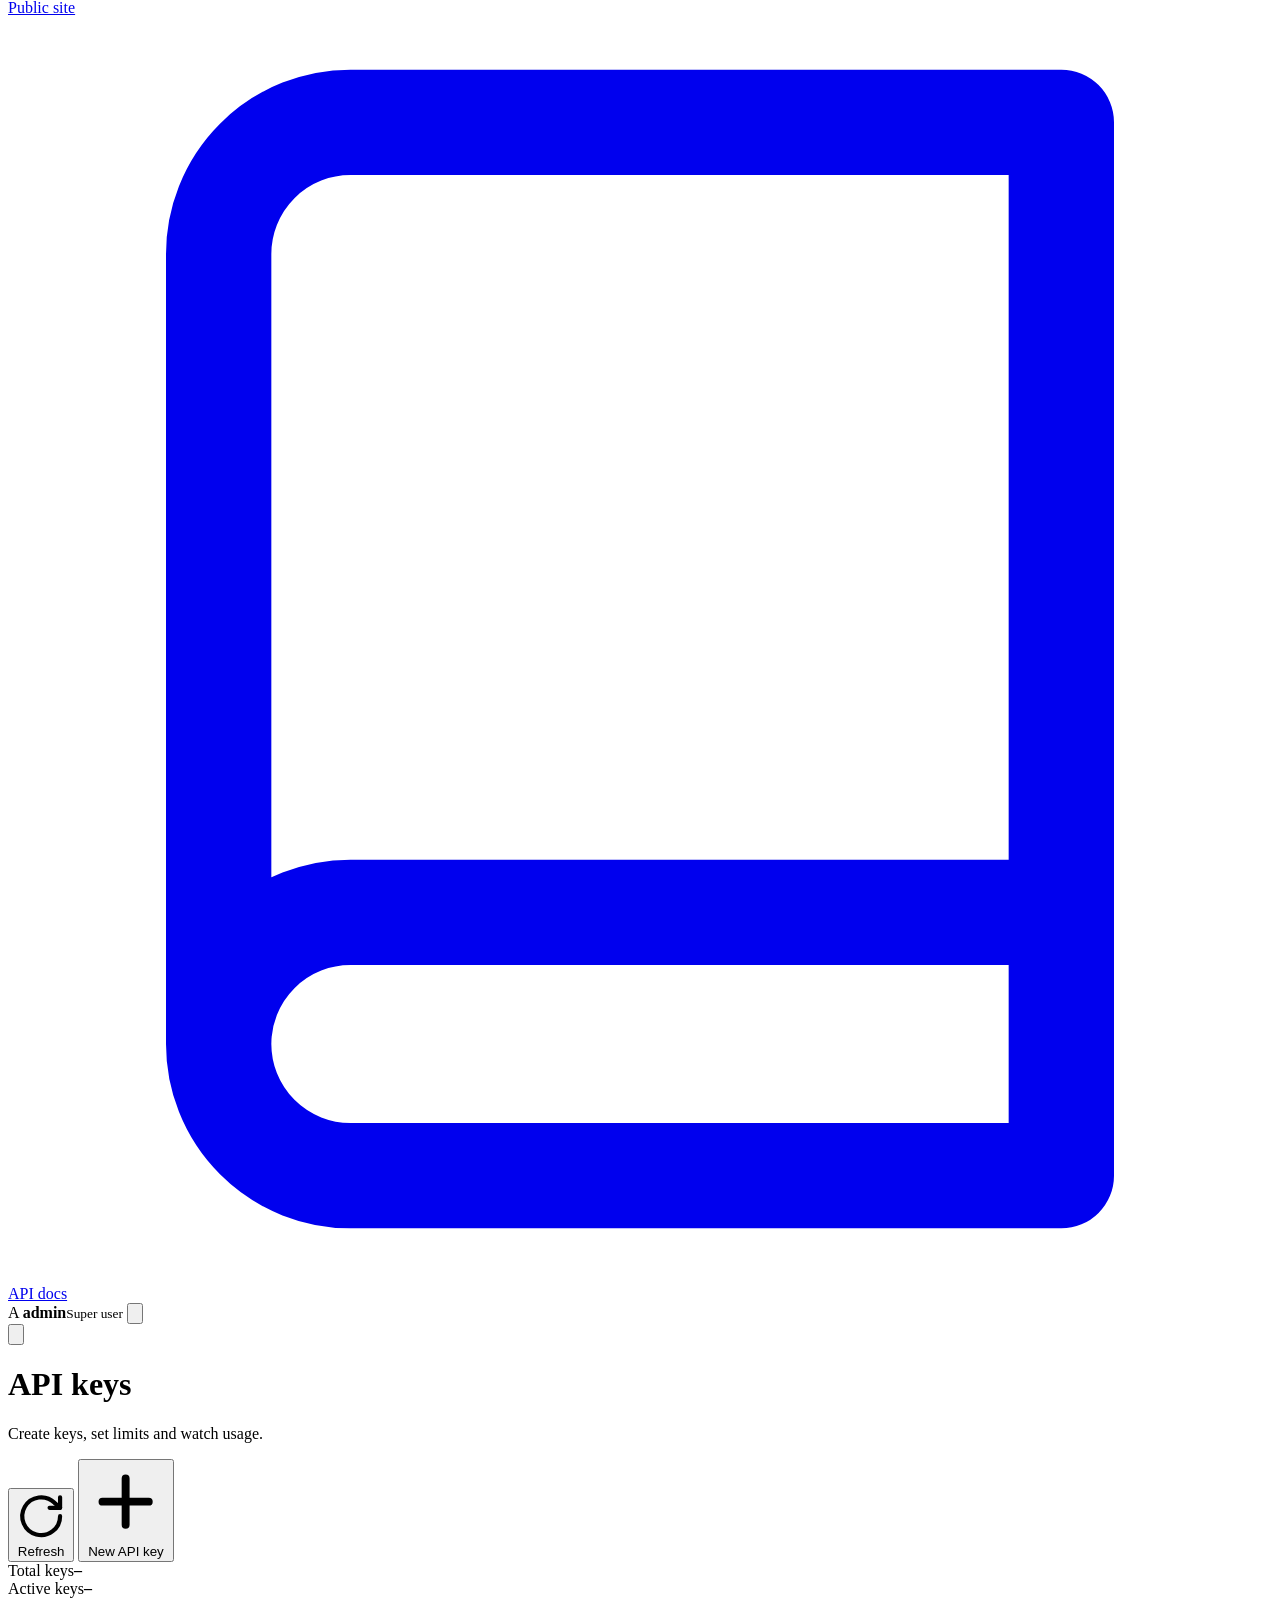
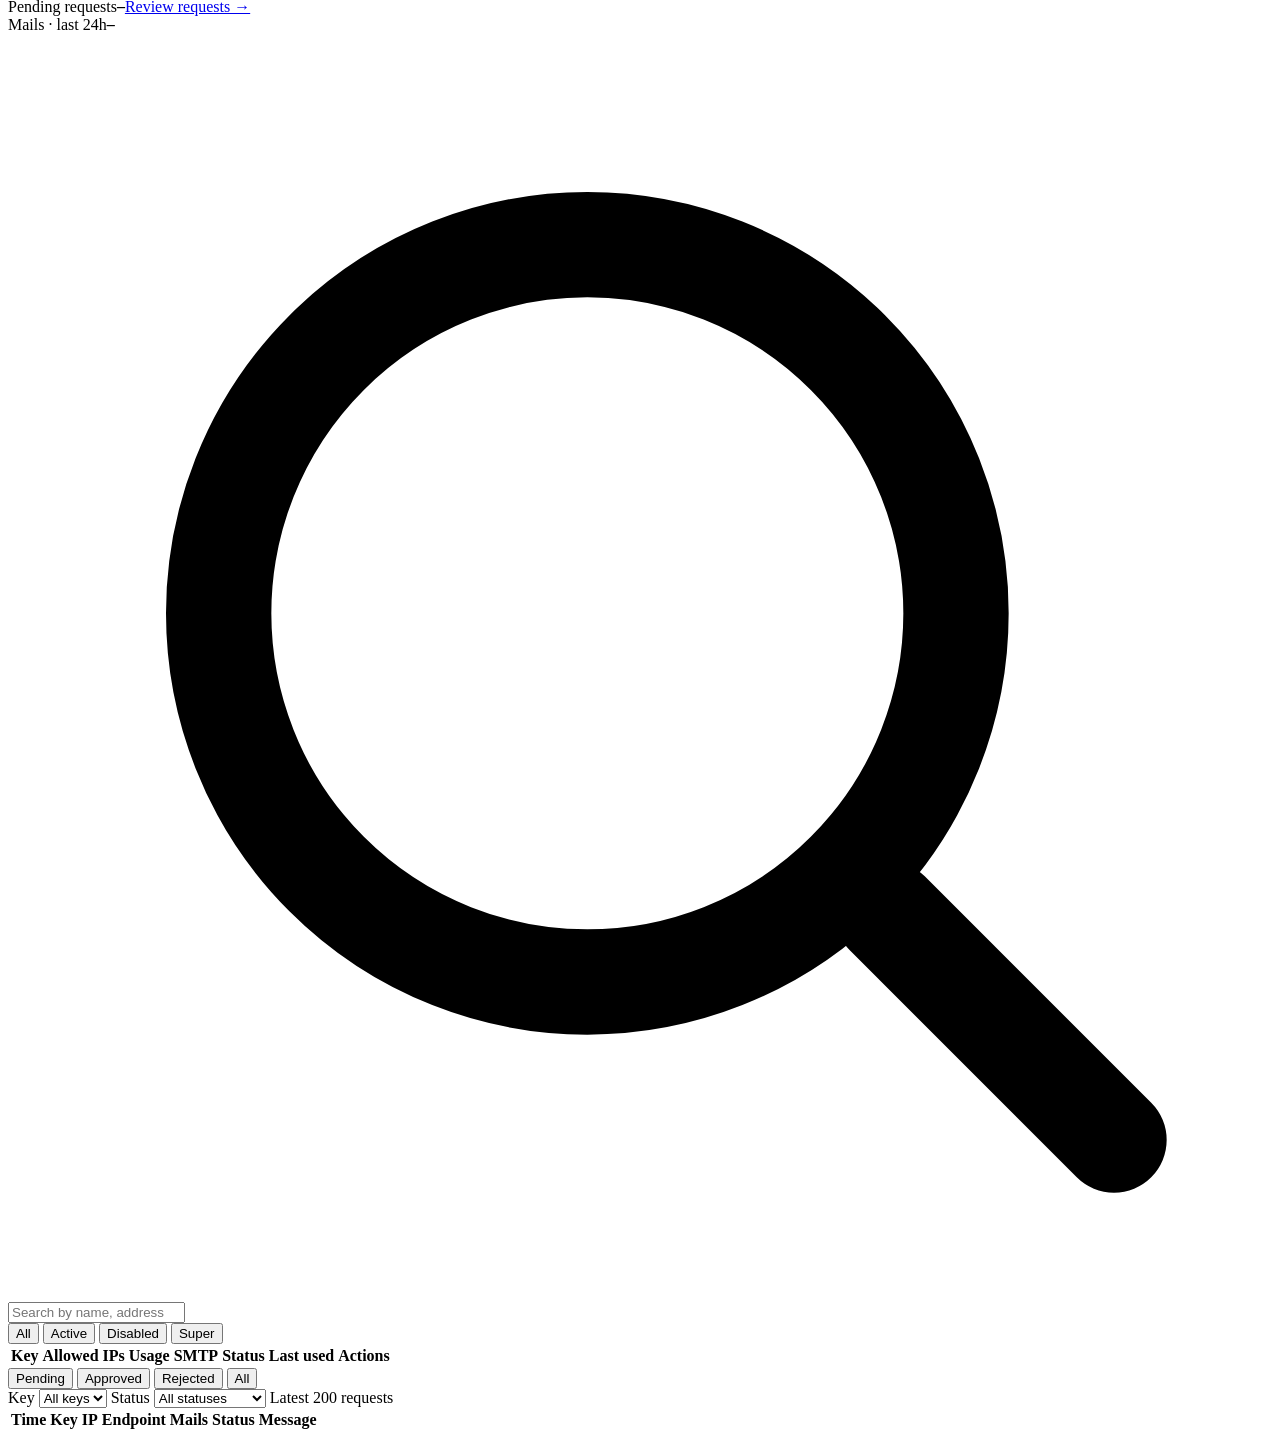
==== commit 824cda4d: "Add per-key SMTP servers and rewrite the SMTP sender Each API key can now have its own SMTP server a" ====
--- a/internal/web/static/admin/index.html
+++ b/internal/web/static/admin/index.html
@@ -121,7 +121,7 @@
           <div class="table-wrap">
             <table class="table">
               <thead>
-                <tr><th>Key</th><th>Allowed IPs</th><th>Usage</th><th>Status</th><th>Last used</th><th class="right">Actions</th></tr>
+                <tr><th>Key</th><th>Allowed IPs</th><th>Usage</th><th>SMTP</th><th>Status</th><th>Last used</th><th class="right">Actions</th></tr>
               </thead>
               <tbody id="keys-body"></tbody>
             </table>
@@ -214,6 +214,36 @@
           <input name="is_super" type="checkbox">
           <span><strong>Super key</strong>No limits and any IP allowed. Use only for trusted internal systems.</span>
         </label>
+        <fieldset class="smtp-box">
+          <label class="checkbox">
+            <input name="smtp_enabled" type="checkbox">
+            <span><strong>Use a dedicated SMTP server</strong>Mail sent with this key goes out through this server and From address. Leave off to use the default server from the service settings.</span>
+          </label>
+          <div class="smtp-fields hidden" id="smtp-fields">
+            <div class="grid-2 smtp-host-row">
+              <label class="field"><span>SMTP host <span class="req">*</span></span>
+                <input class="input mono" name="smtp_host" maxlength="253" placeholder="smtp.gmail.com" autocomplete="off"></label>
+              <label class="field"><span>Port <span class="req">*</span></span>
+                <input class="input" name="smtp_port" inputmode="numeric" maxlength="5" value="587" autocomplete="off"></label>
+            </div>
+            <div class="presets row">
+              <span class="muted small">Port:</span>
+              <button type="button" class="chip" data-port="587">587 · STARTTLS</button>
+              <button type="button" class="chip" data-port="465">465 · SSL/TLS</button>
+              <button type="button" class="chip" data-port="25">25 · Relay</button>
+            </div>
+            <div class="grid-2">
+              <label class="field"><span>Username</span>
+                <input class="input" name="smtp_username" maxlength="320" placeholder="Usually the full email address" autocomplete="off"></label>
+              <label class="field"><span>Password</span>
+                <input class="input" name="smtp_password" type="password" maxlength="1024" placeholder="App password" autocomplete="new-password">
+                <span class="hint" id="smtp-password-hint">Stored encrypted. Never shown again.</span></label>
+            </div>
+            <label class="field"><span>From address <span class="req">*</span></span>
+              <input class="input" name="smtp_from" maxlength="320" placeholder="Acme &lt;no-reply@acme.com&gt;" autocomplete="off">
+              <span class="hint">The sender recipients see. Most providers require it to match the account or a verified domain.</span></label>
+          </div>
+        </fieldset>
         <div id="key-form-error" class="form-error hidden" role="alert"></div>
       </div>
       <div class="modal-foot">
@@ -241,6 +271,28 @@
     </div>
   </dialog>
 
+  <!-- Send test email -->
+  <dialog class="modal modal-sm" id="test-dialog" aria-labelledby="test-title">
+    <form id="test-form" method="dialog" novalidate>
+      <div class="modal-head">
+        <div>
+          <h2 id="test-title">Send test email</h2>
+          <p id="test-sub"></p>
+        </div>
+      </div>
+      <div class="modal-body">
+        <label class="field"><span>Send to</span>
+          <input class="input" name="to" type="email" autocomplete="email" required placeholder="you@example.com"></label>
+        <div id="test-error" class="form-error hidden" role="alert"></div>
+        <div id="test-ok" class="form-ok hidden" role="status"></div>
+      </div>
+      <div class="modal-foot">
+        <button class="btn btn-ghost" type="button" data-close>Close</button>
+        <button class="btn btn-primary" type="submit" id="test-submit">Send test</button>
+      </div>
+    </form>
+  </dialog>
+
   <!-- Confirm -->
   <dialog class="modal modal-sm" id="confirm-dialog" aria-labelledby="confirm-title">
     <div class="modal-head">
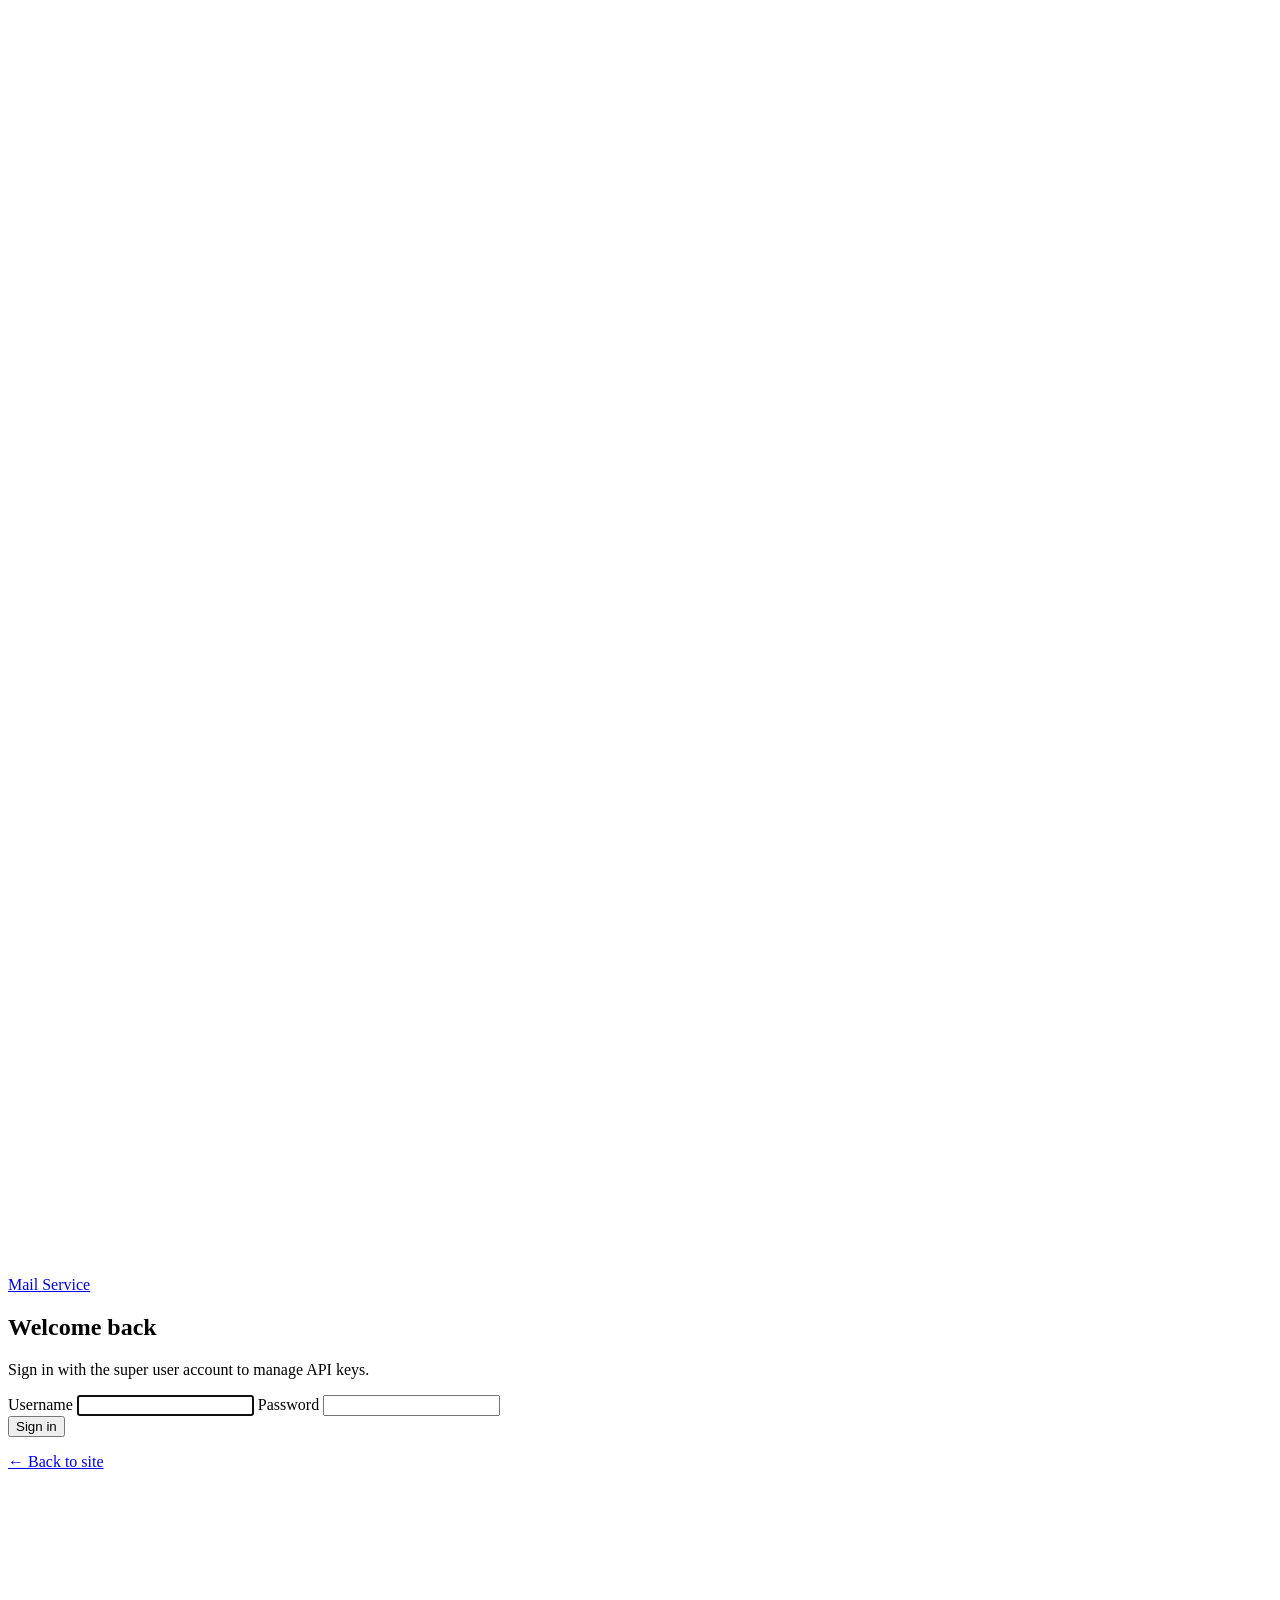
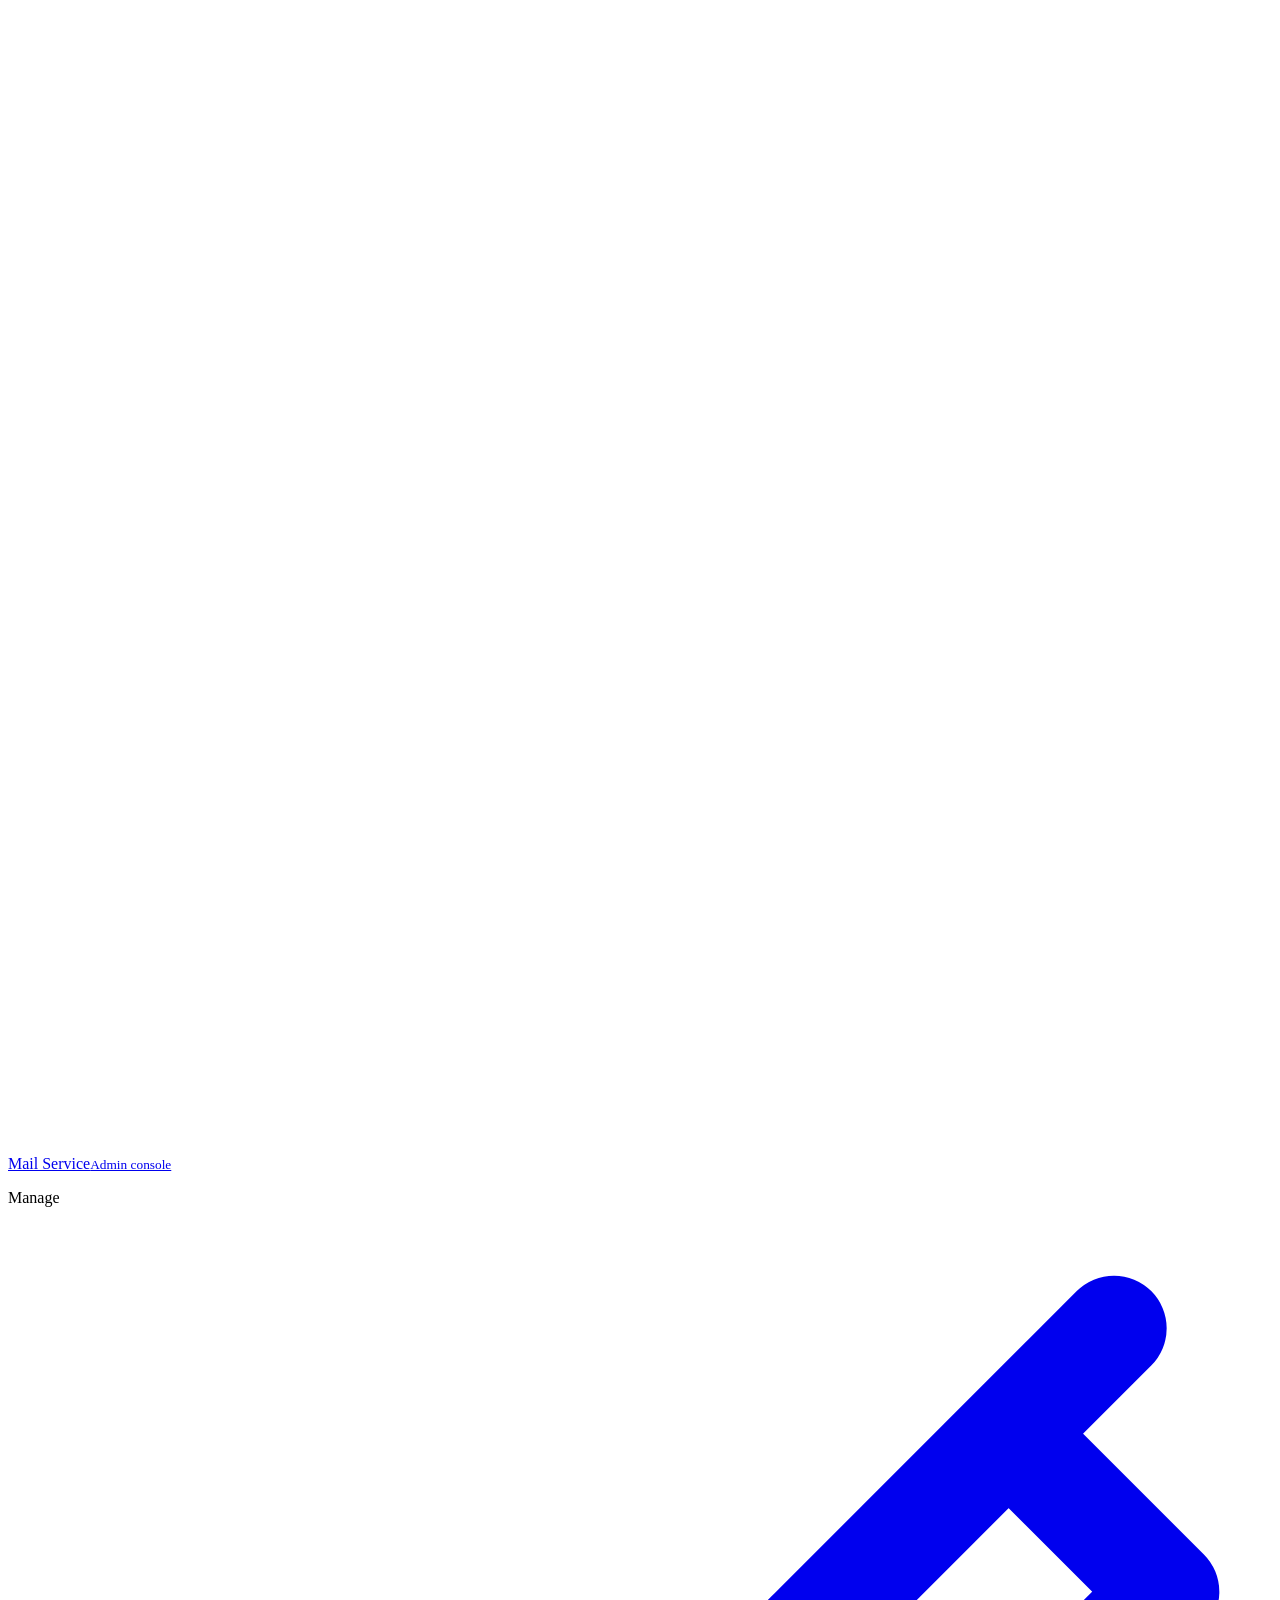
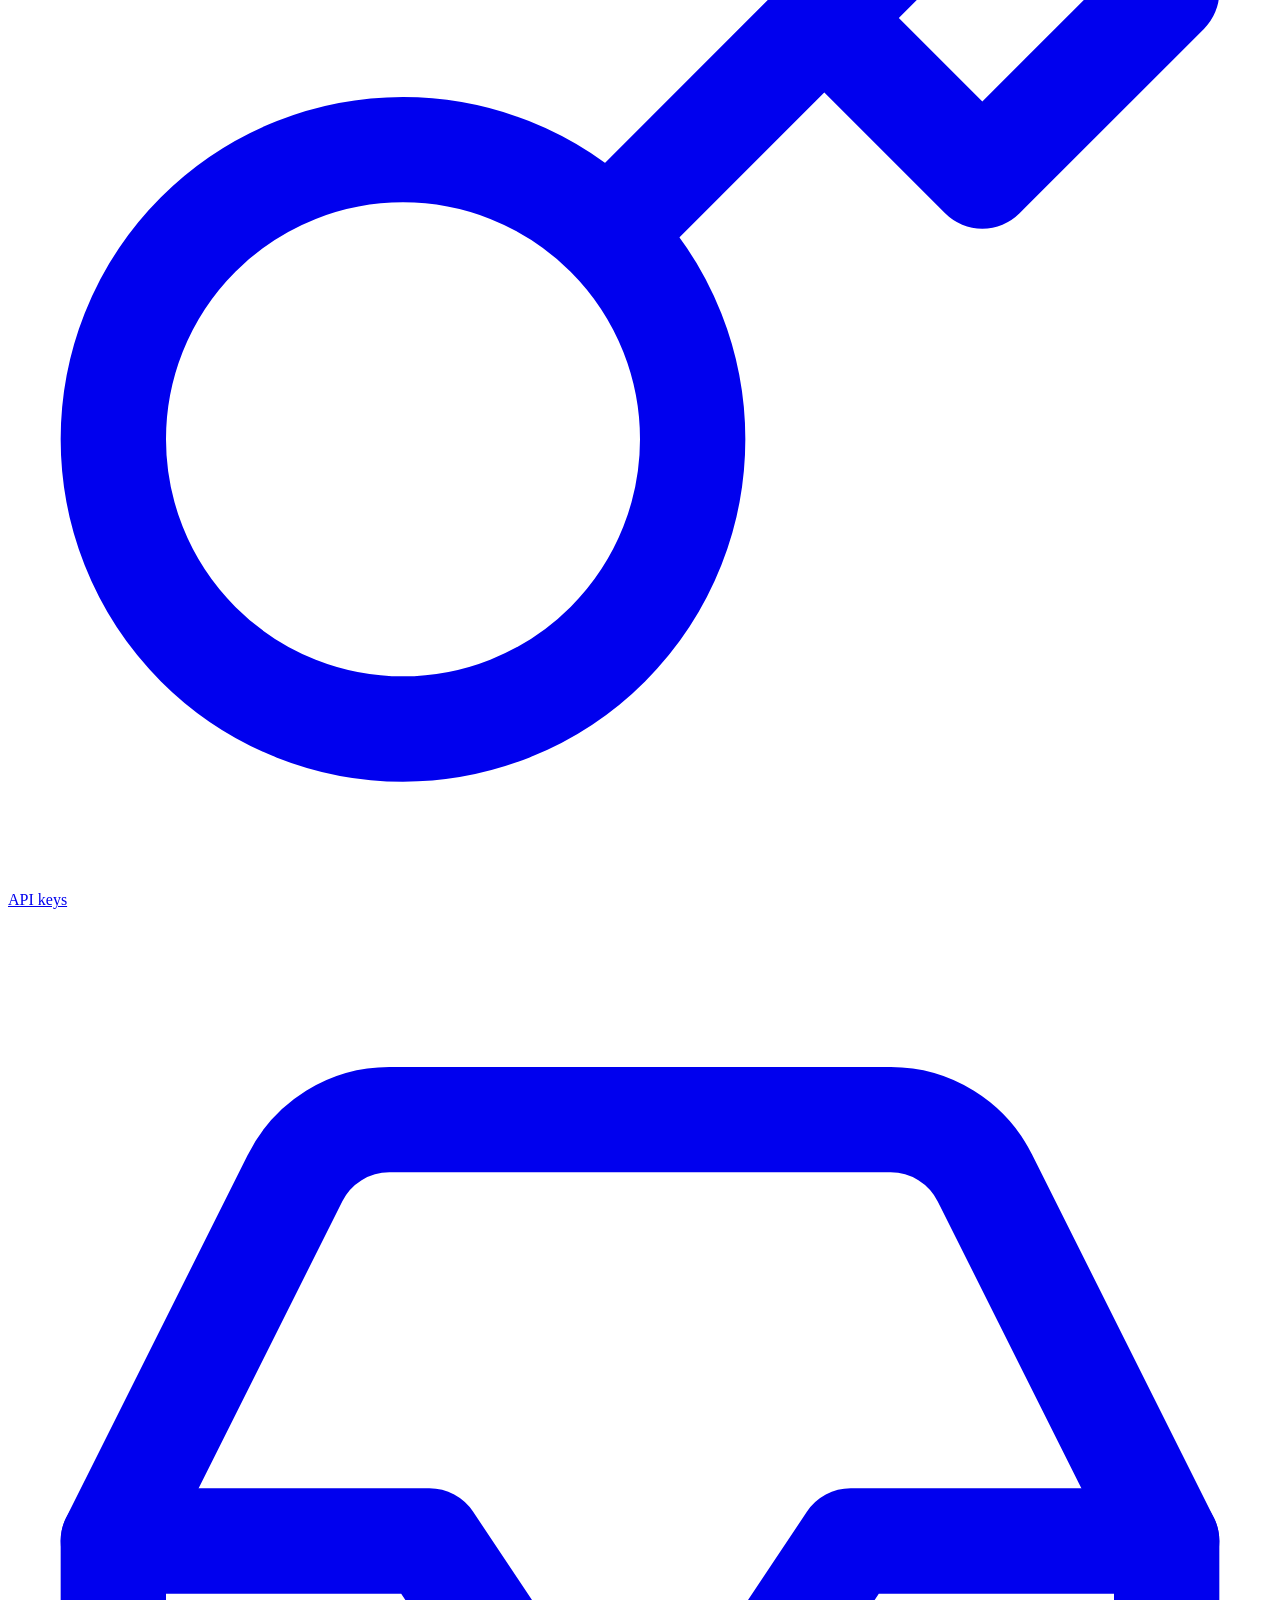
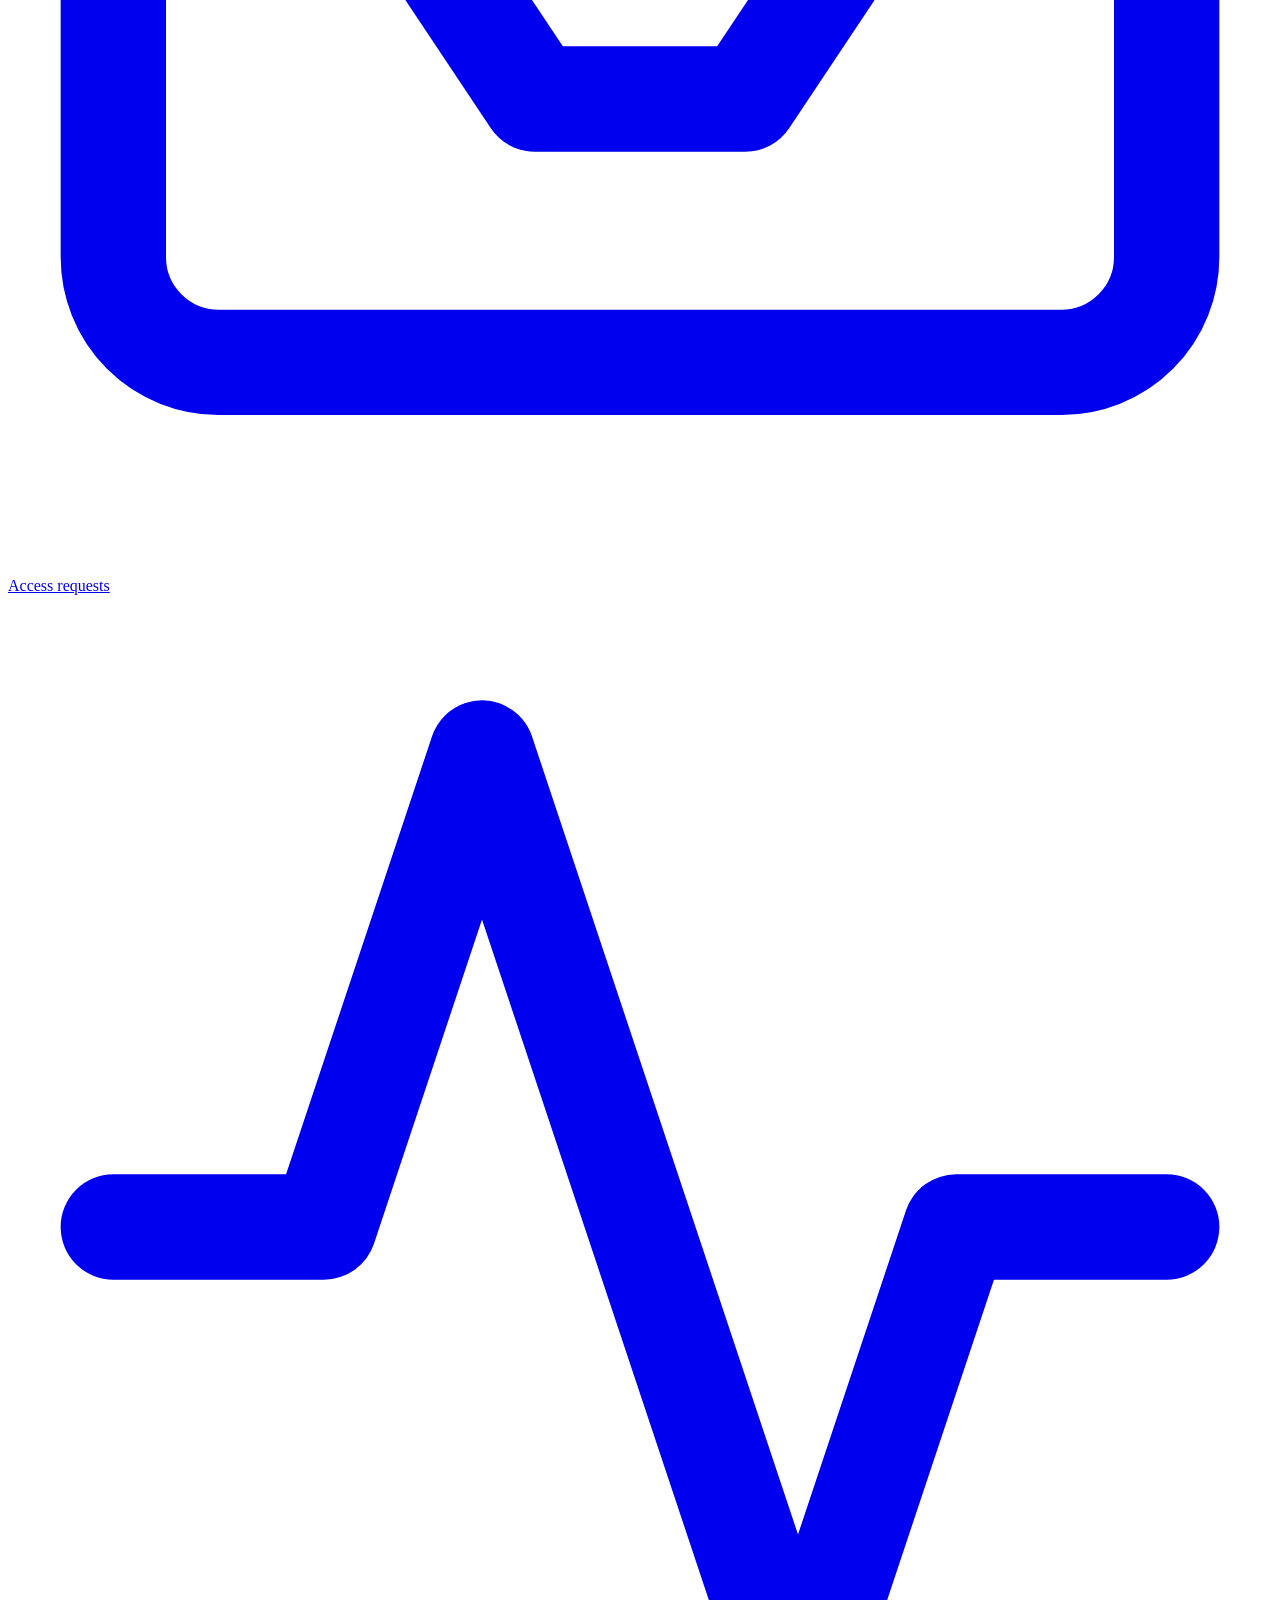
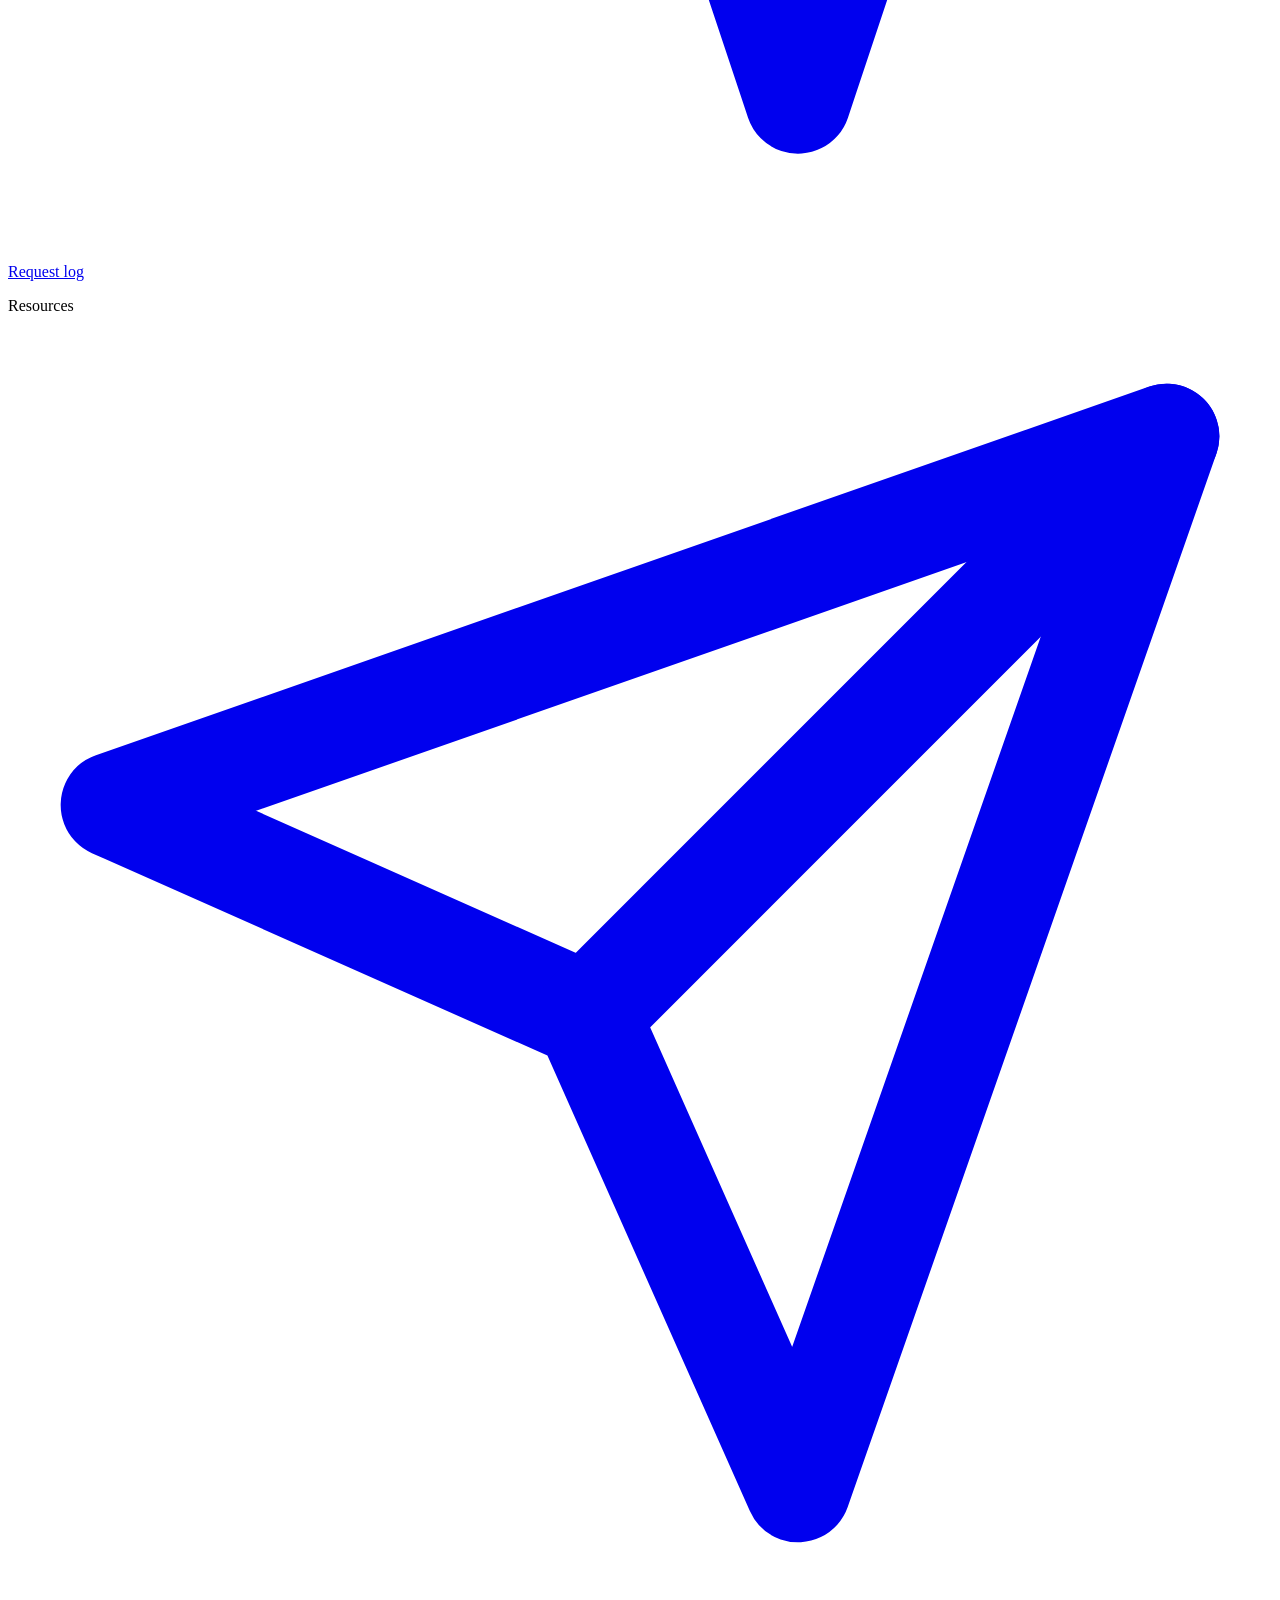
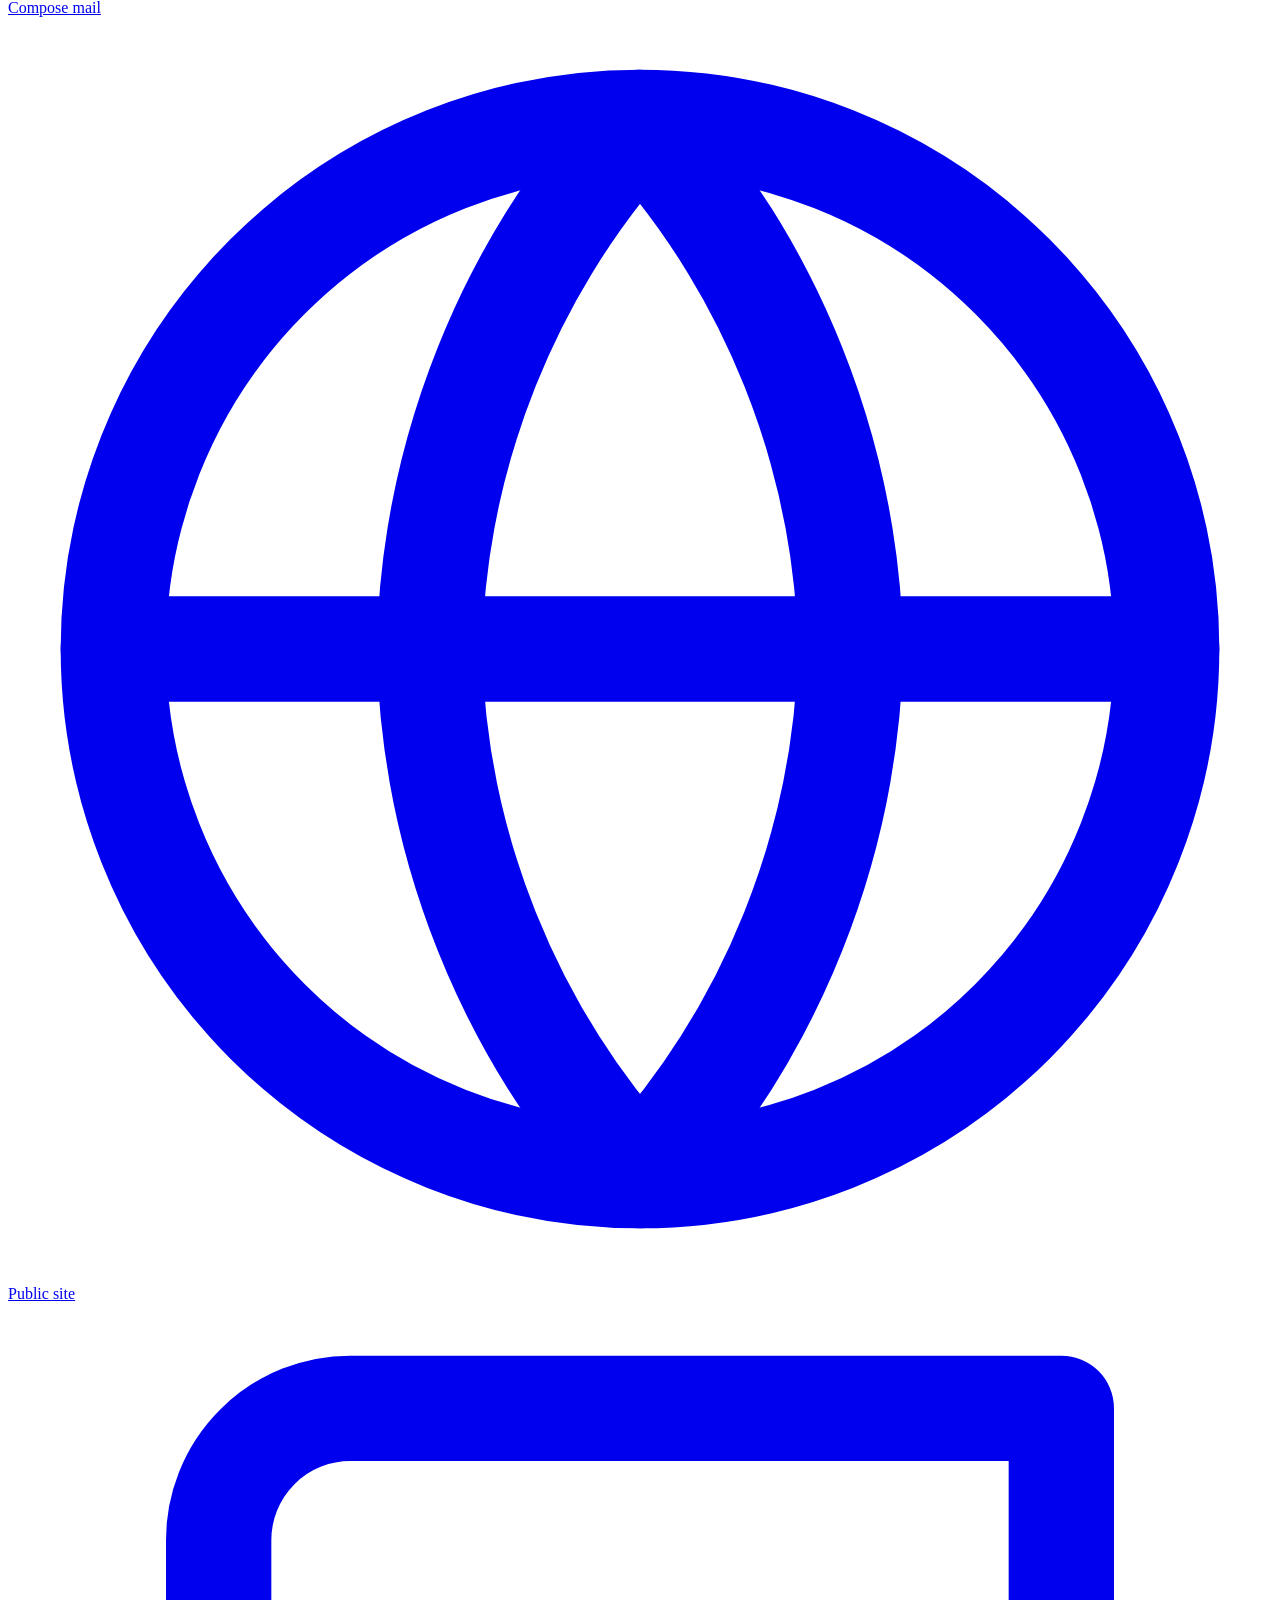
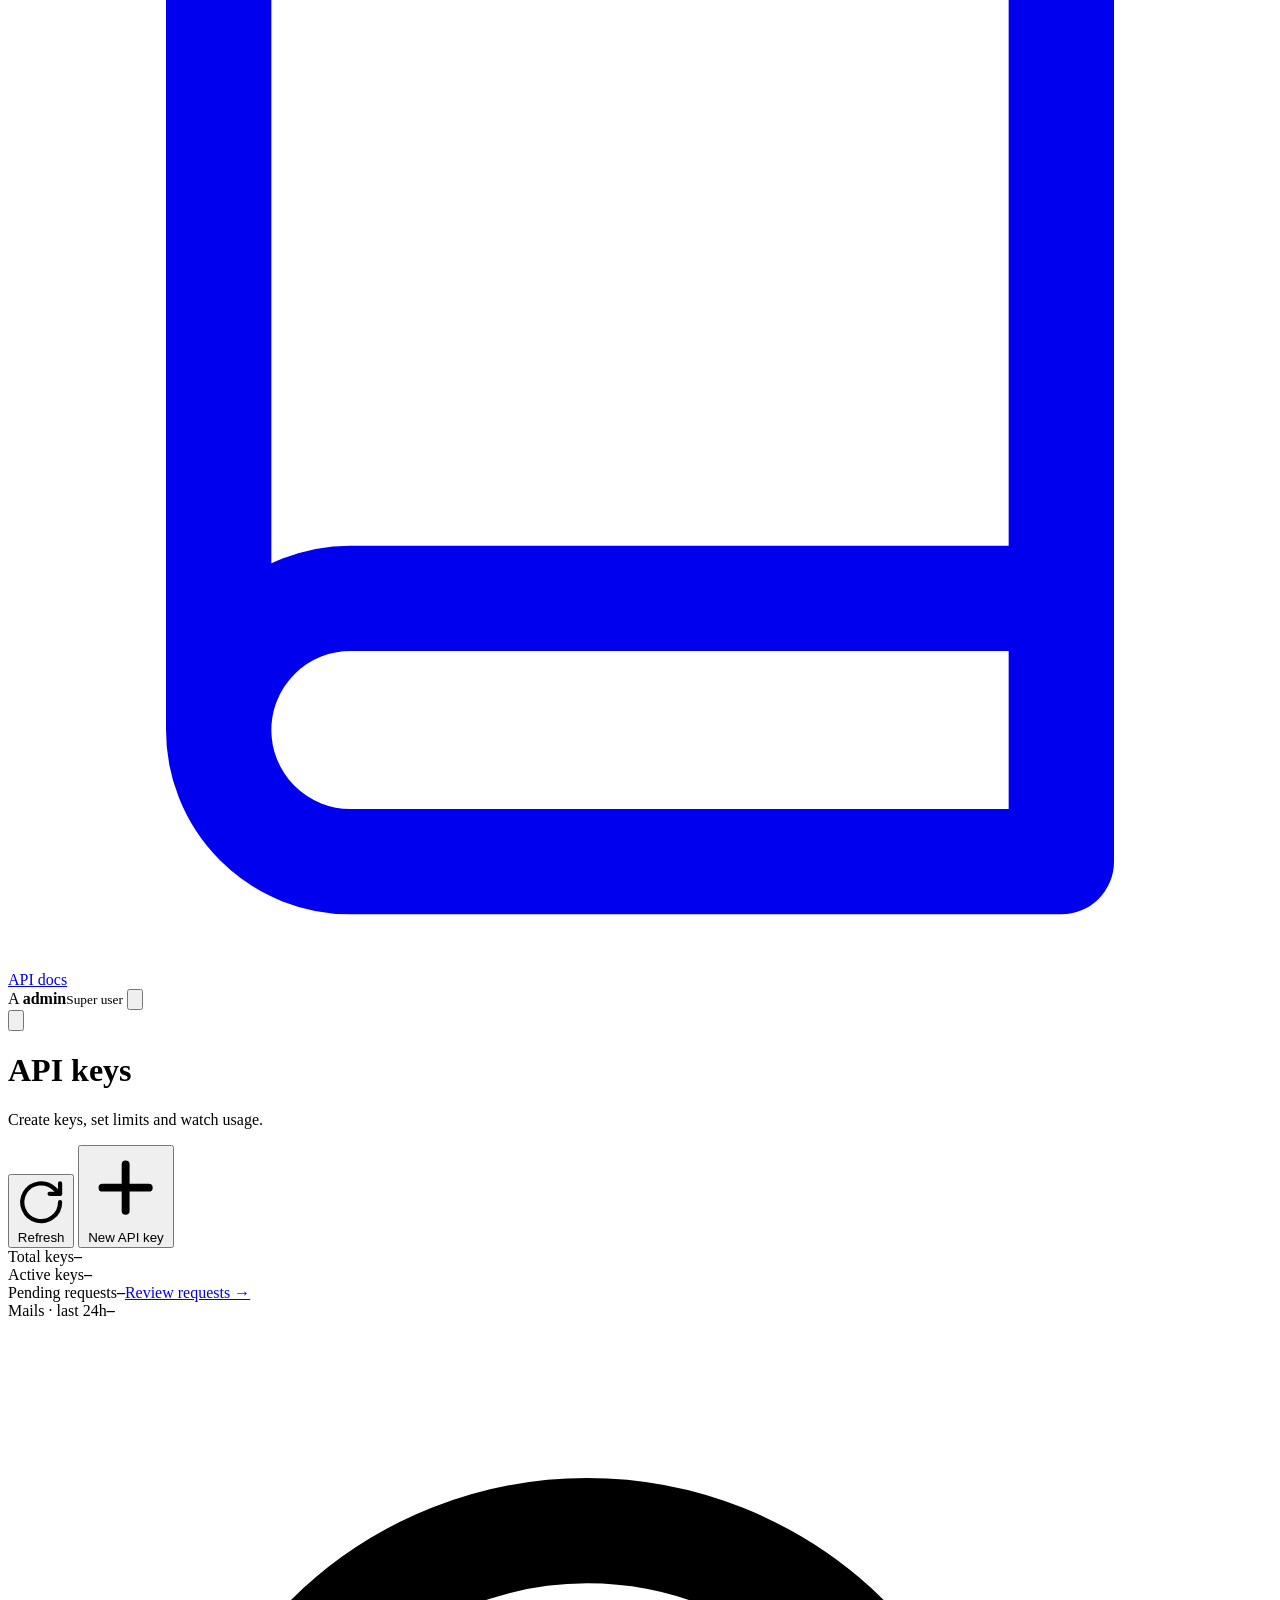
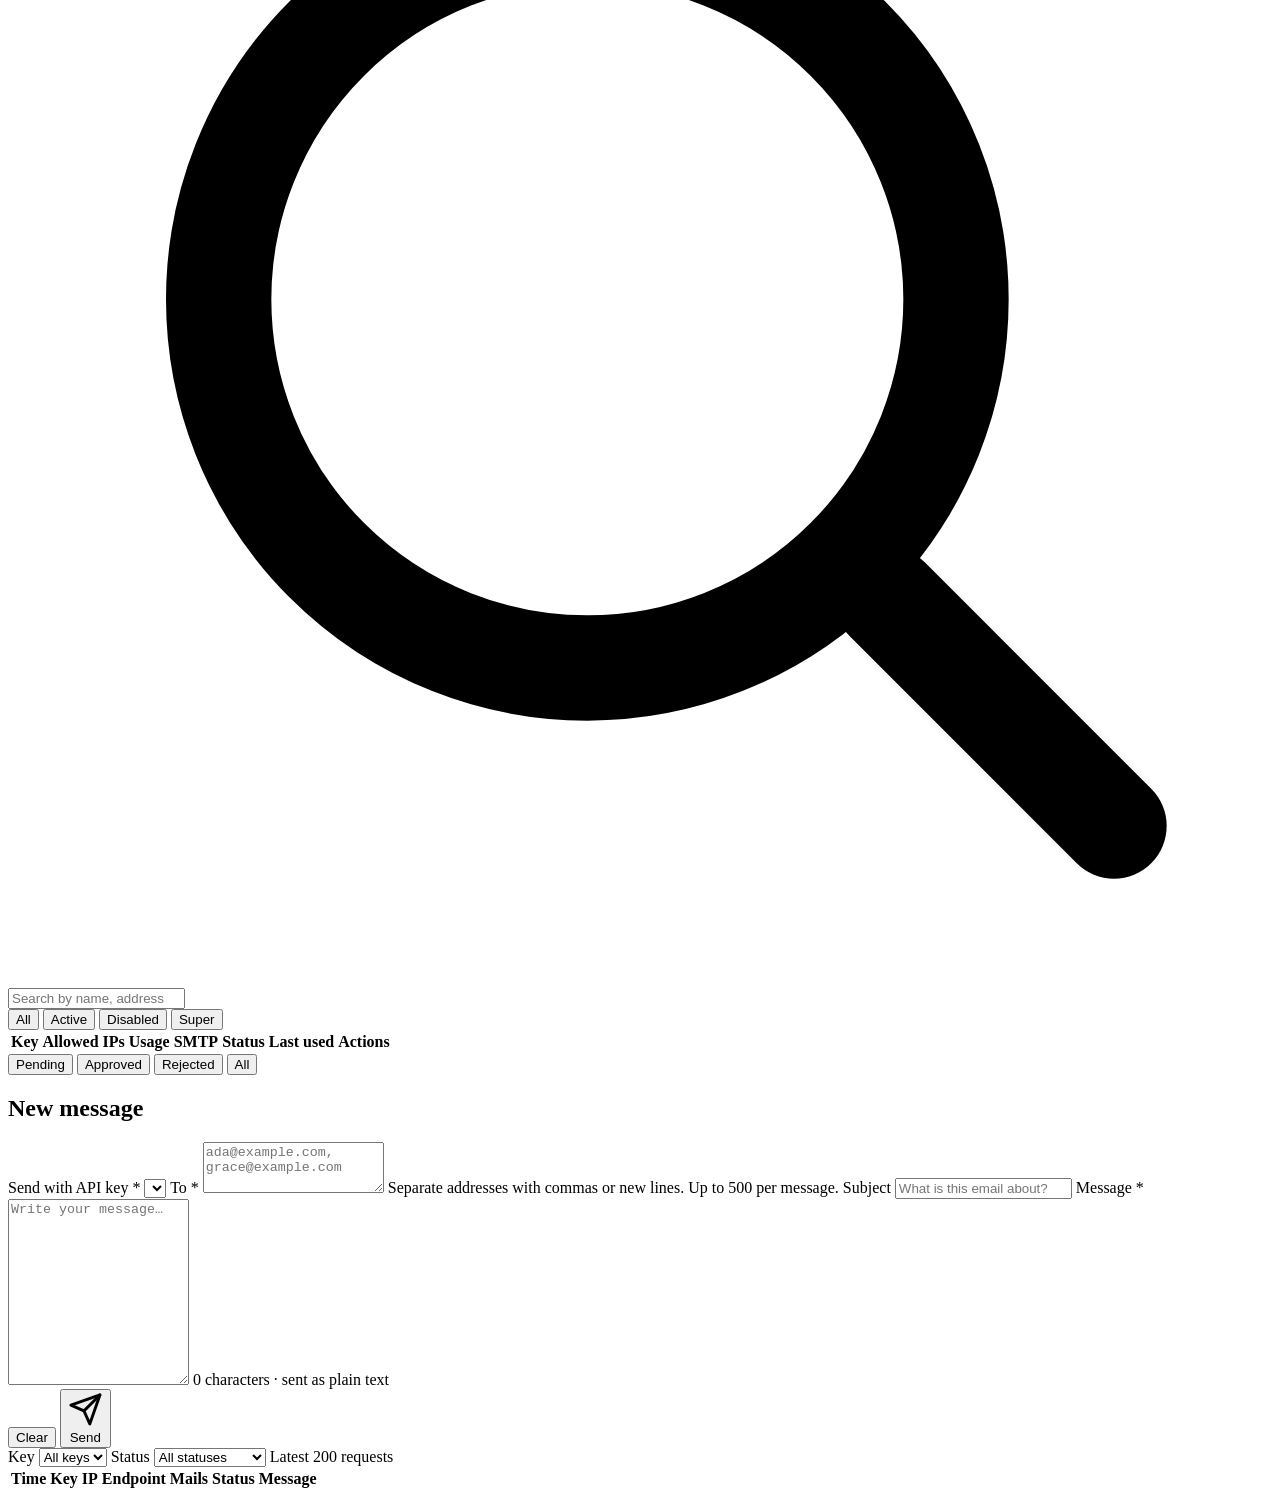
==== commit 2653d708: "Add Compose mail page to the admin console Let the super user send email as any active API key from " ====
--- a/internal/web/static/admin/index.html
+++ b/internal/web/static/admin/index.html
@@ -57,6 +57,10 @@
           Request log
         </a>
         <p class="side-title">Resources</p>
+        <a href="#compose" data-view="compose">
+          <svg viewBox="0 0 24 24" fill="none" stroke="currentColor" stroke-width="2" stroke-linecap="round" stroke-linejoin="round"><path d="m22 2-7 20-4-9-9-4Z"/><path d="M22 2 11 13"/></svg>
+          Compose mail
+        </a>
         <a href="/" target="_blank" rel="noopener">
           <svg viewBox="0 0 24 24" fill="none" stroke="currentColor" stroke-width="2" stroke-linecap="round" stroke-linejoin="round"><circle cx="12" cy="12" r="10"/><path d="M2 12h20M12 2a15.3 15.3 0 0 1 4 10 15.3 15.3 0 0 1-4 10 15.3 15.3 0 0 1-4-10 15.3 15.3 0 0 1 4-10z"/></svg>
           Public site
@@ -139,6 +143,37 @@
             </div>
           </div>
           <div id="requests-list" class="request-list"></div>
+        </section>
+
+        <!-- Compose -->
+        <section class="view hidden" id="view-compose">
+          <div class="compose-grid">
+            <form id="compose-form" class="card compose-card" novalidate>
+              <div class="card-head"><h2>New message</h2></div>
+              <div class="compose-body">
+                <label class="field"><span>Send with API key <span class="req">*</span></span>
+                  <select class="select" name="key_id" id="compose-key"></select></label>
+                <label class="field"><span>To <span class="req">*</span></span>
+                  <textarea class="textarea recipients" name="recipients" rows="3" placeholder="ada@example.com, grace@example.com" spellcheck="false"></textarea>
+                  <span class="hint" id="compose-count">Separate addresses with commas or new lines. Up to 500 per message.</span></label>
+                <label class="field"><span>Subject</span>
+                  <input class="input" name="subject" maxlength="998" placeholder="What is this email about?"></label>
+                <label class="field"><span>Message <span class="req">*</span></span>
+                  <textarea class="textarea message" name="body" rows="12" placeholder="Write your message…"></textarea>
+                  <span class="hint"><span id="compose-chars">0</span> characters · sent as plain text</span></label>
+                <div id="compose-error" class="form-error hidden" role="alert"></div>
+              </div>
+              <div class="compose-foot">
+                <button class="btn btn-ghost" type="button" id="compose-clear">Clear</button>
+                <span class="spacer"></span>
+                <button class="btn btn-primary" type="submit" id="compose-submit">
+                  <svg viewBox="0 0 24 24" fill="none" stroke="currentColor" stroke-width="2" stroke-linecap="round" stroke-linejoin="round"><path d="m22 2-7 20-4-9-9-4Z"/><path d="M22 2 11 13"/></svg>
+                  <span id="compose-submit-label">Send</span>
+                </button>
+              </div>
+            </form>
+            <aside class="card compose-side" id="compose-side" aria-live="polite"></aside>
+          </div>
         </section>
 
         <!-- Logs -->
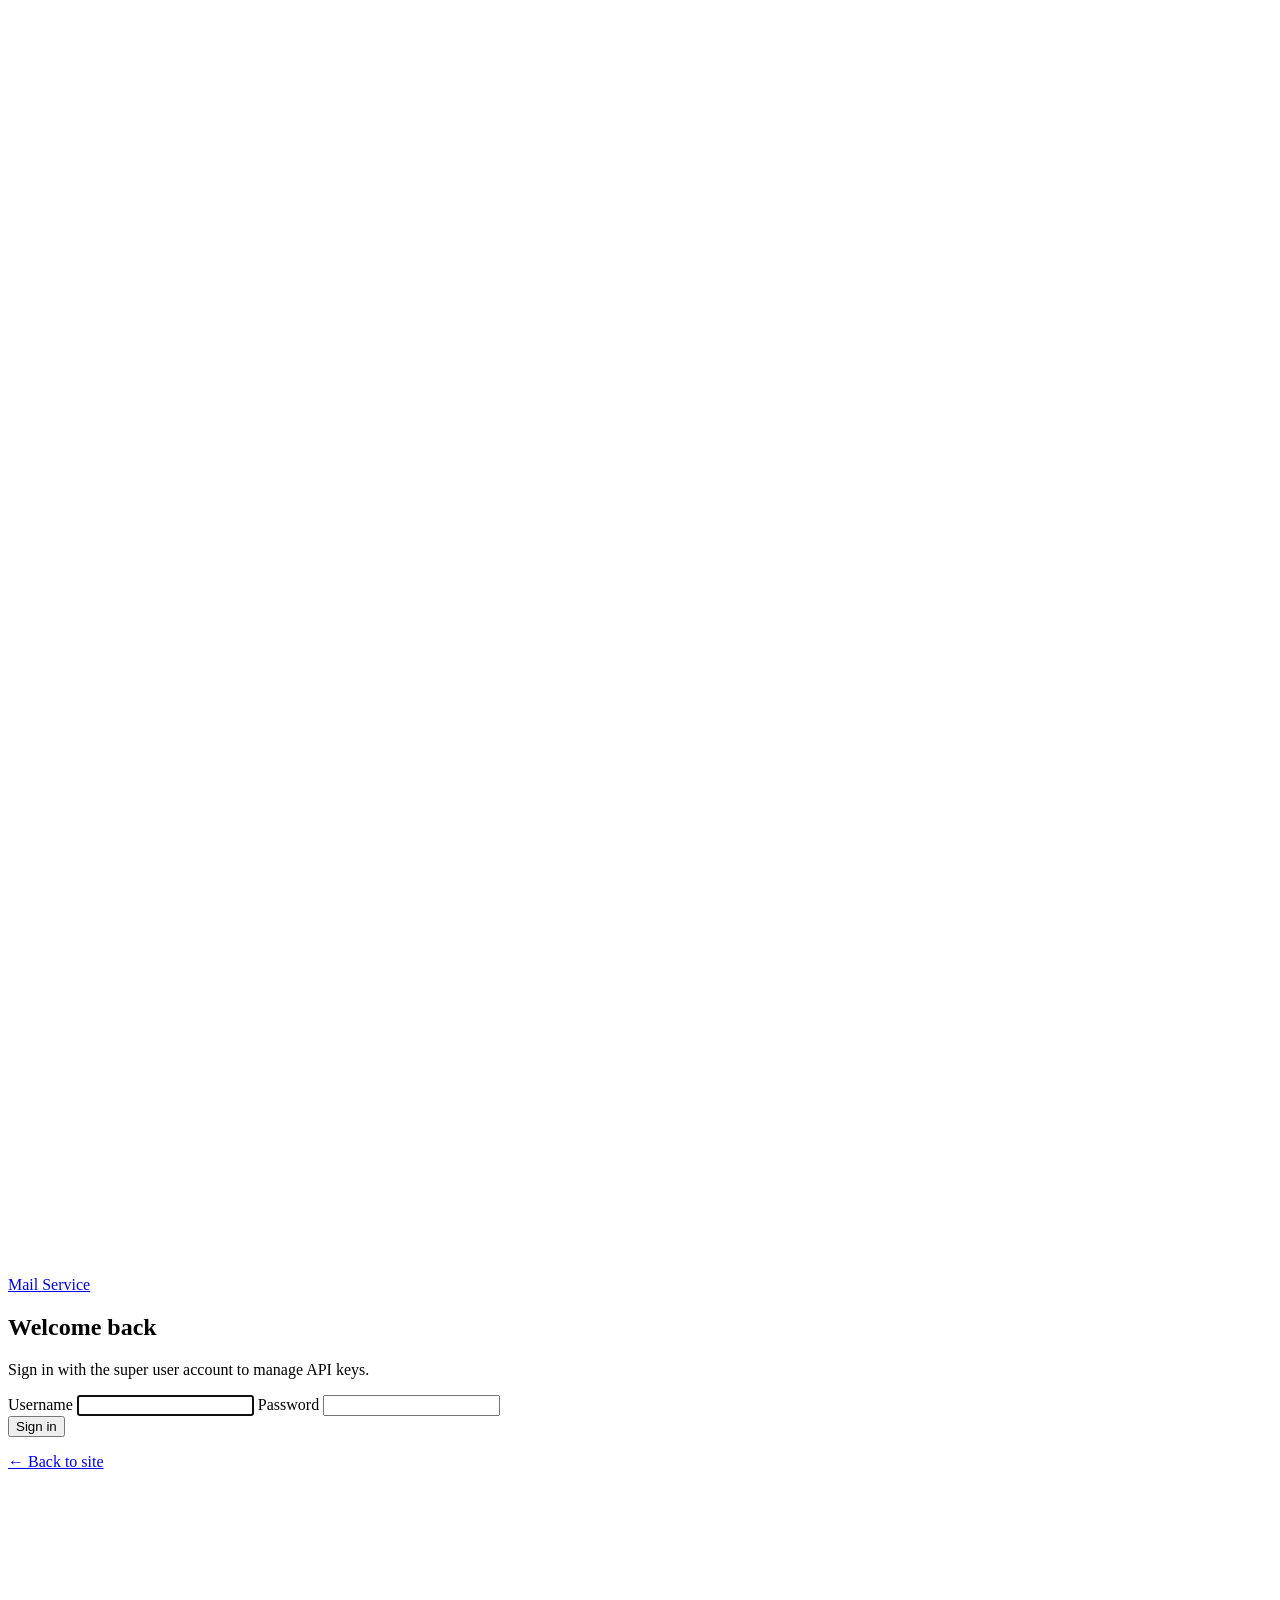
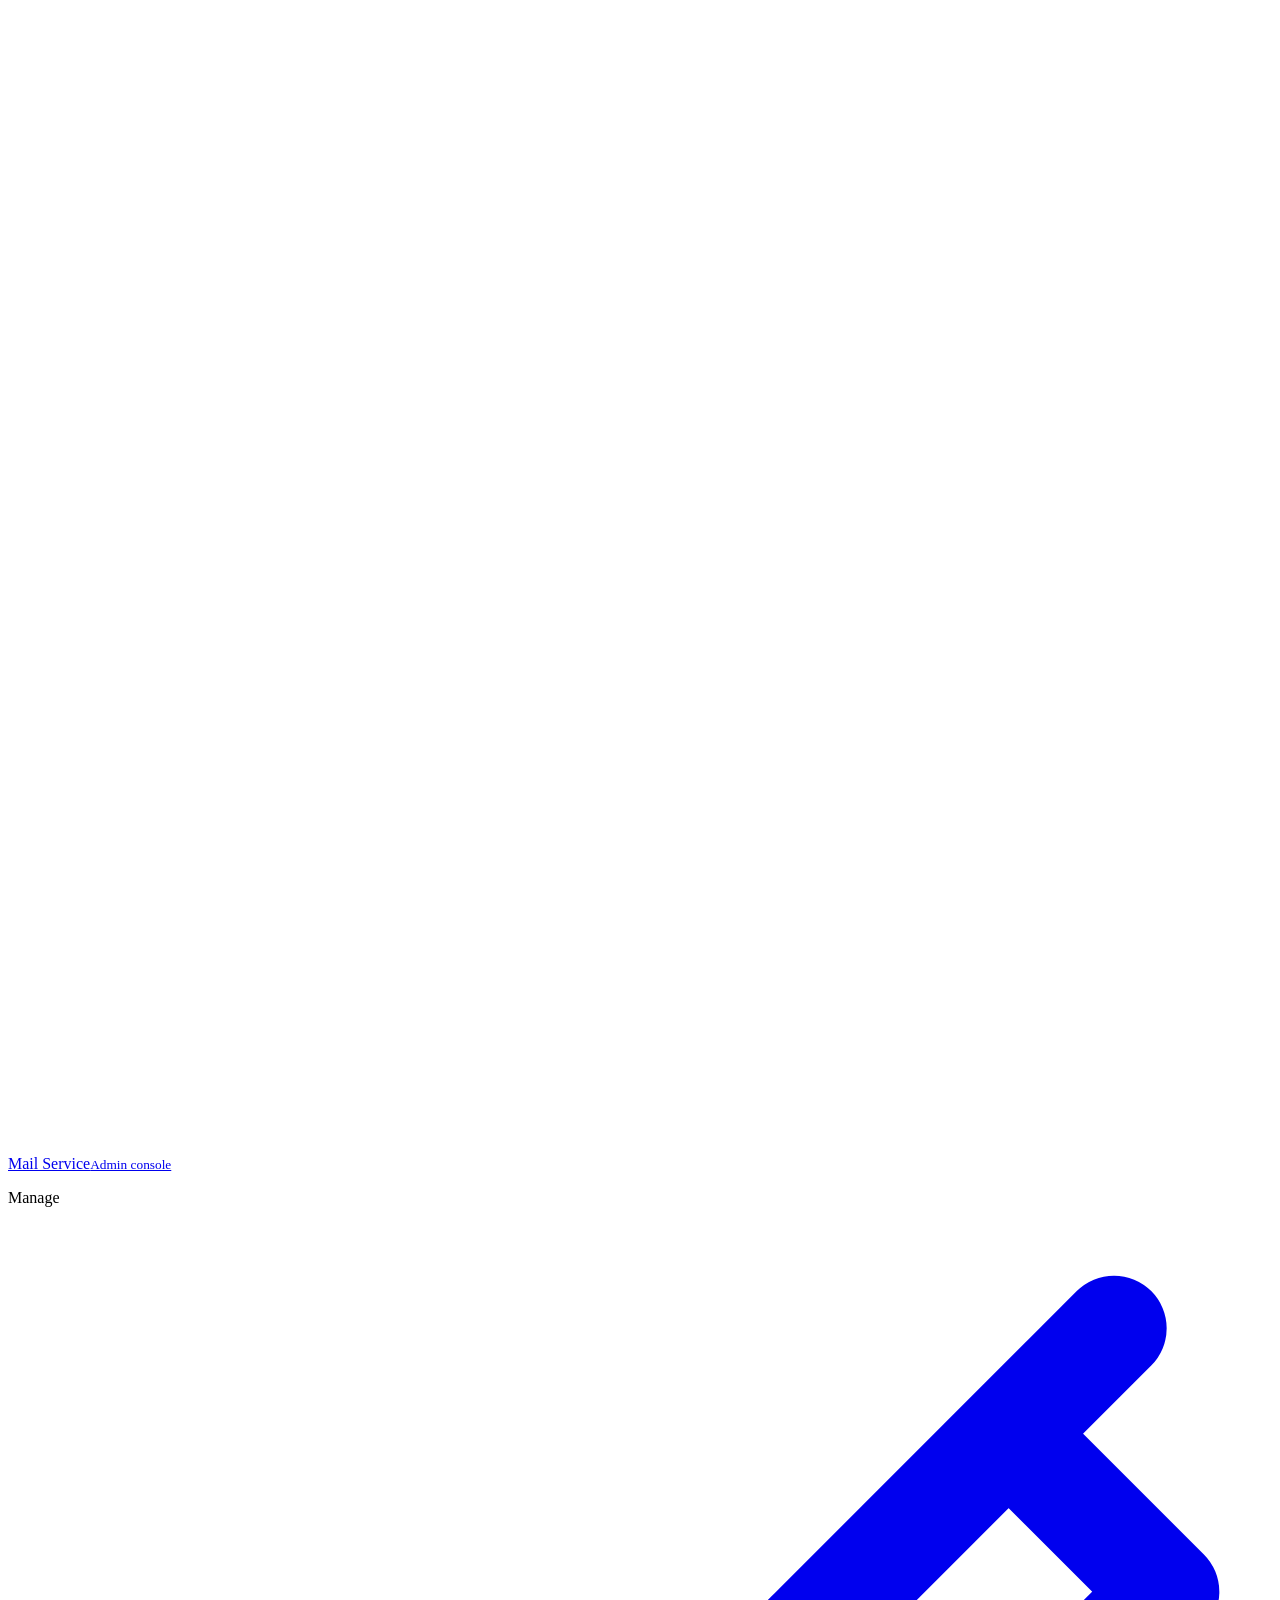
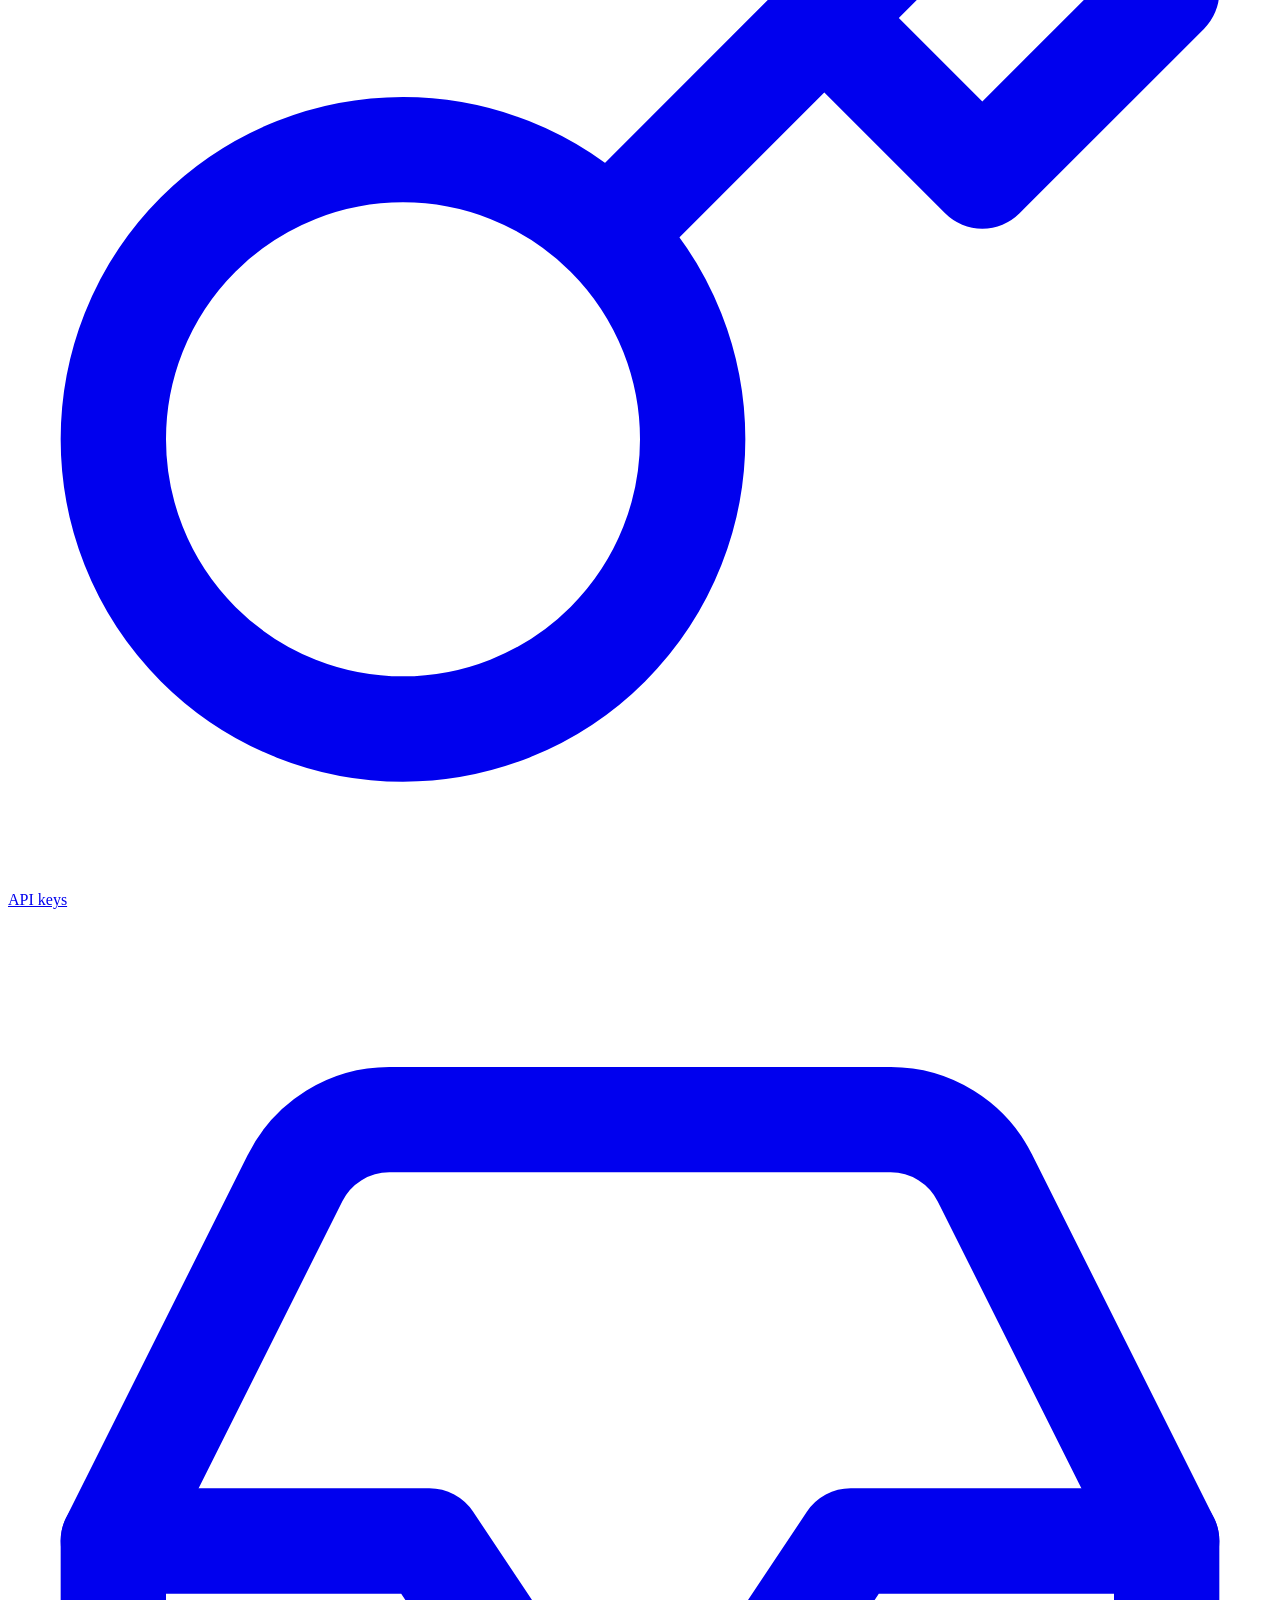
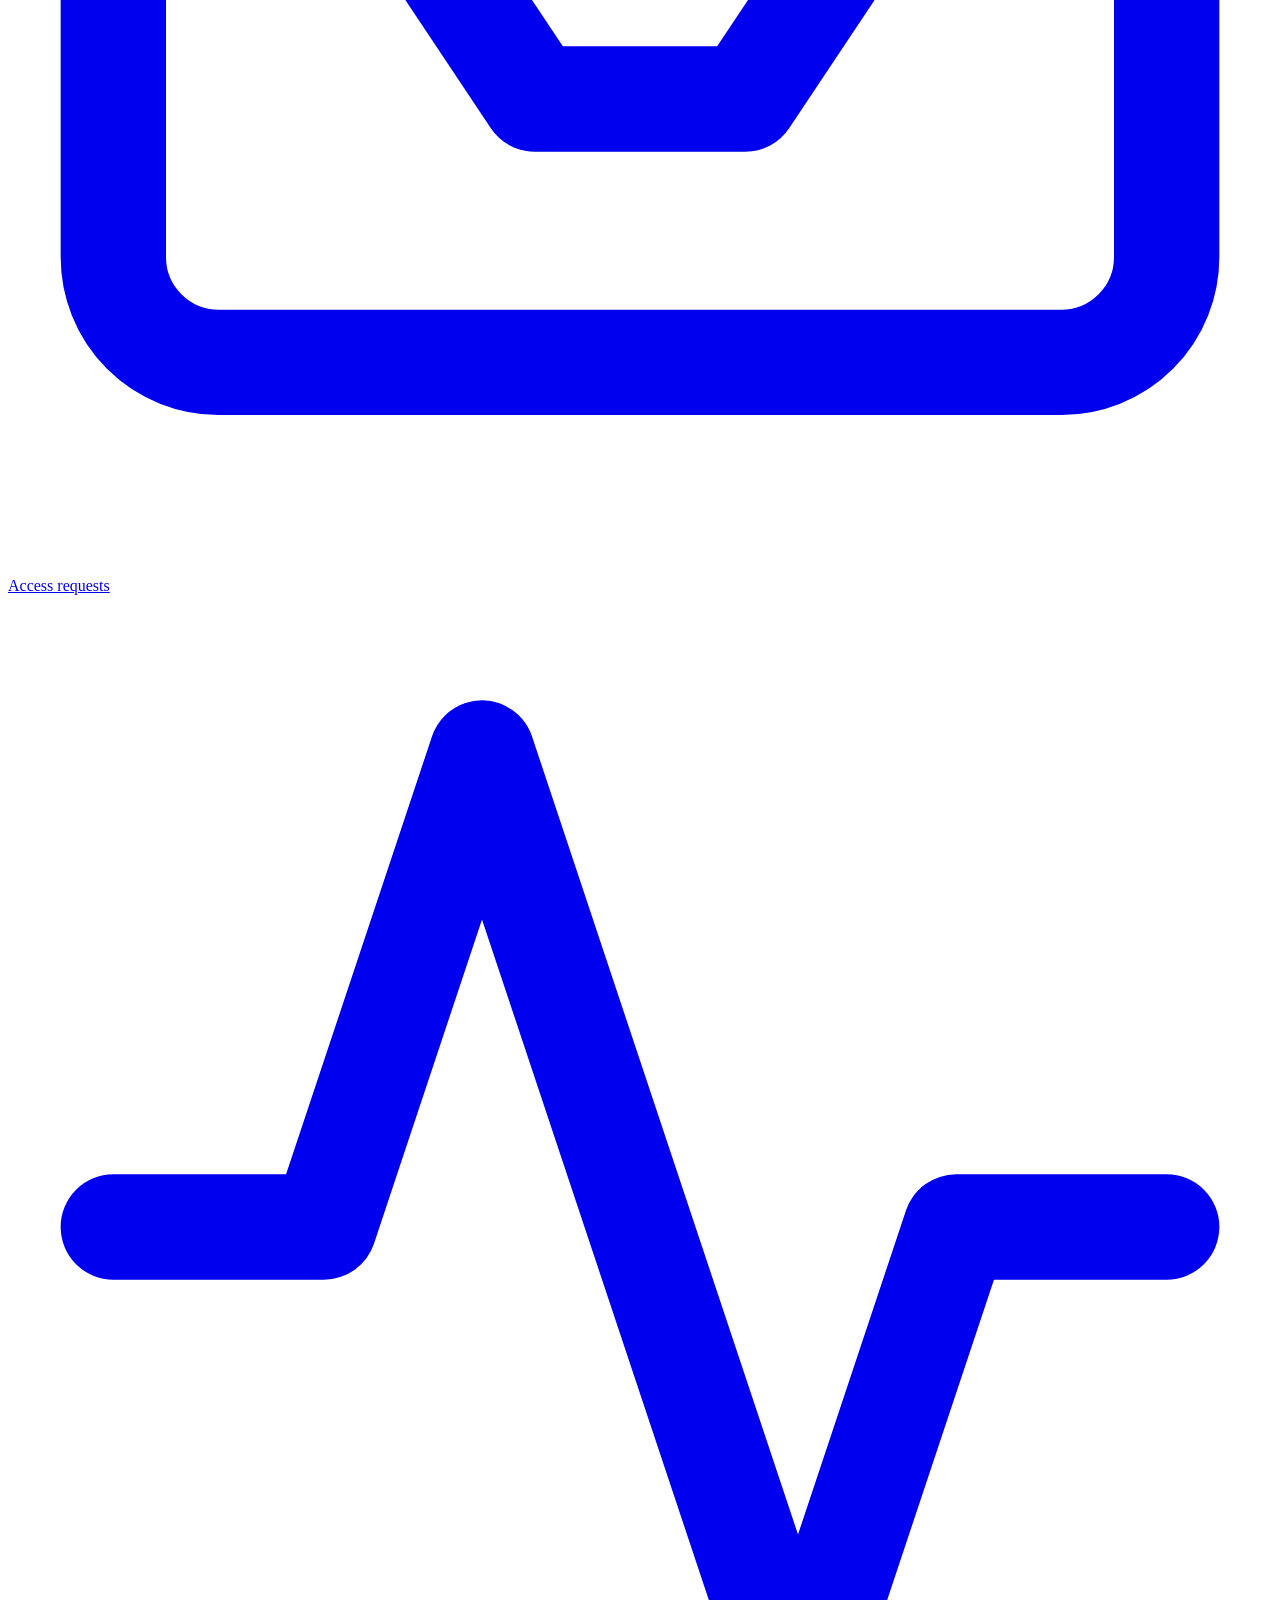
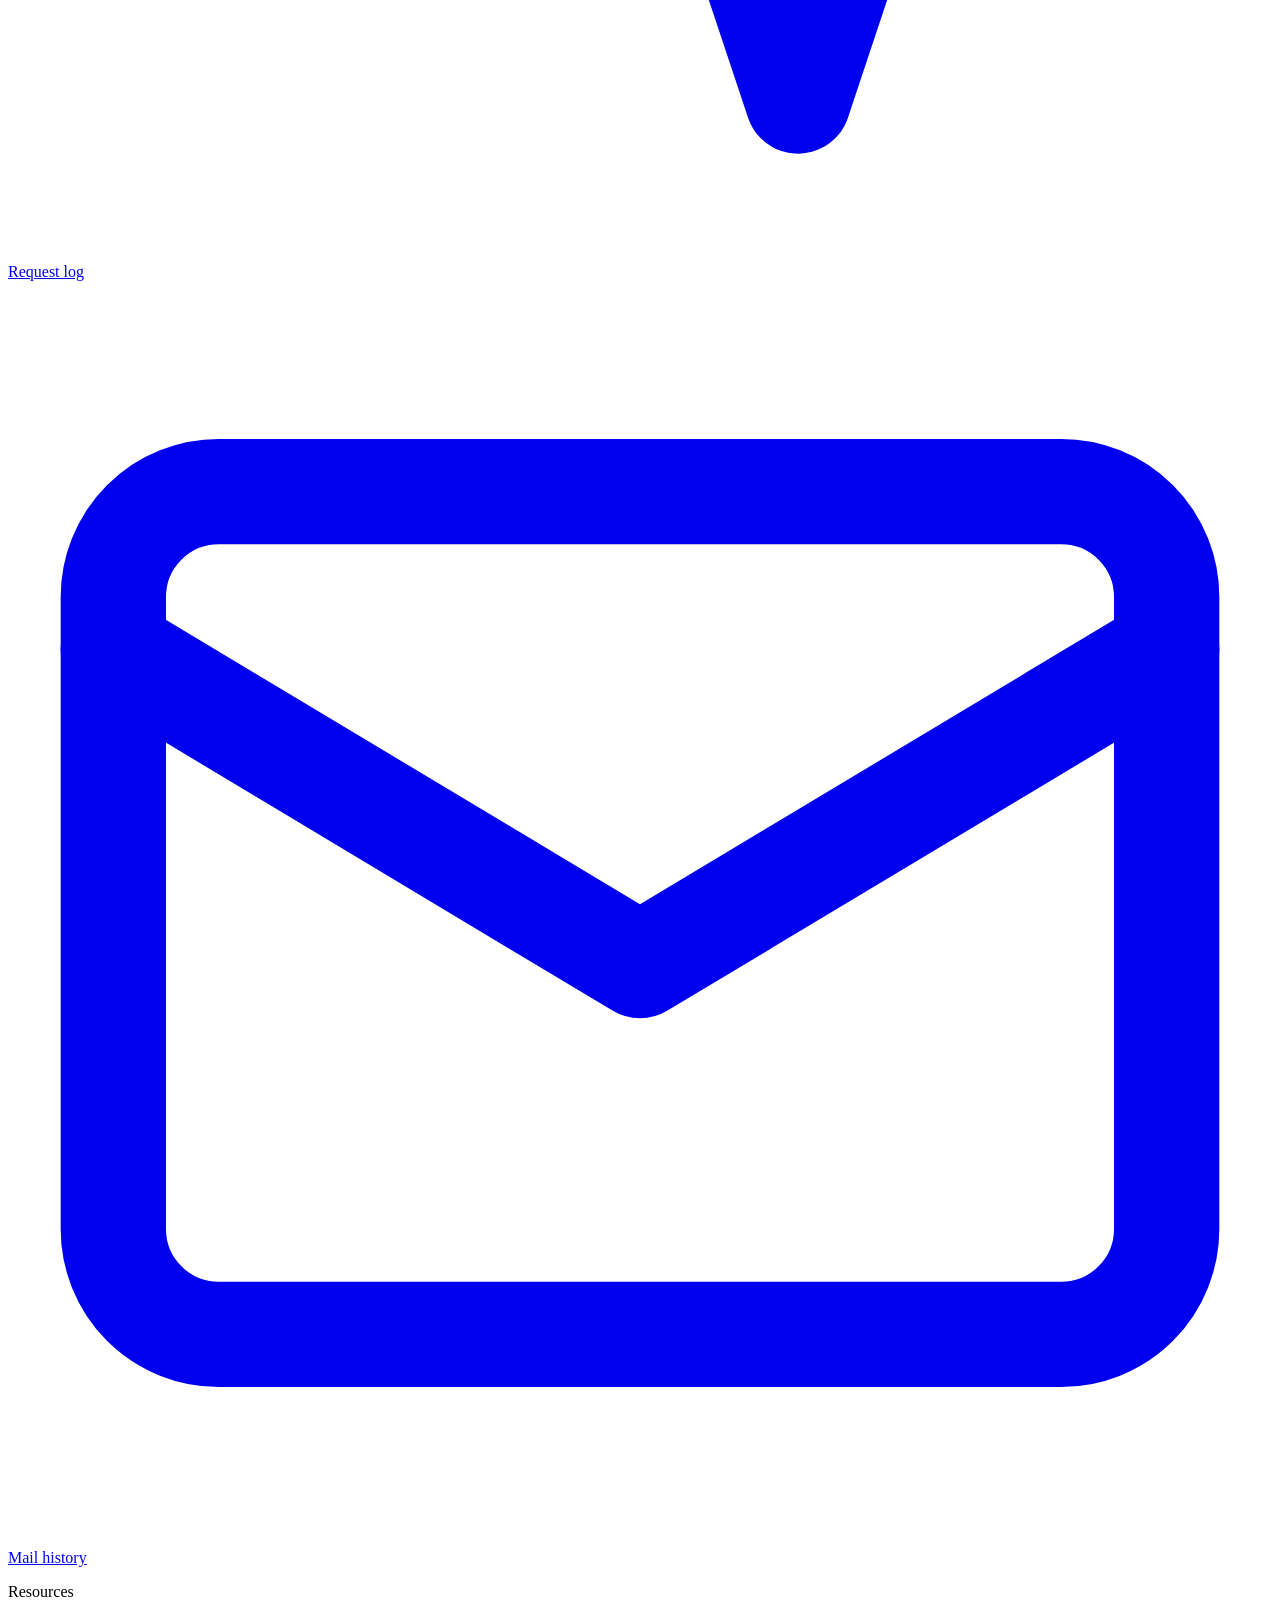
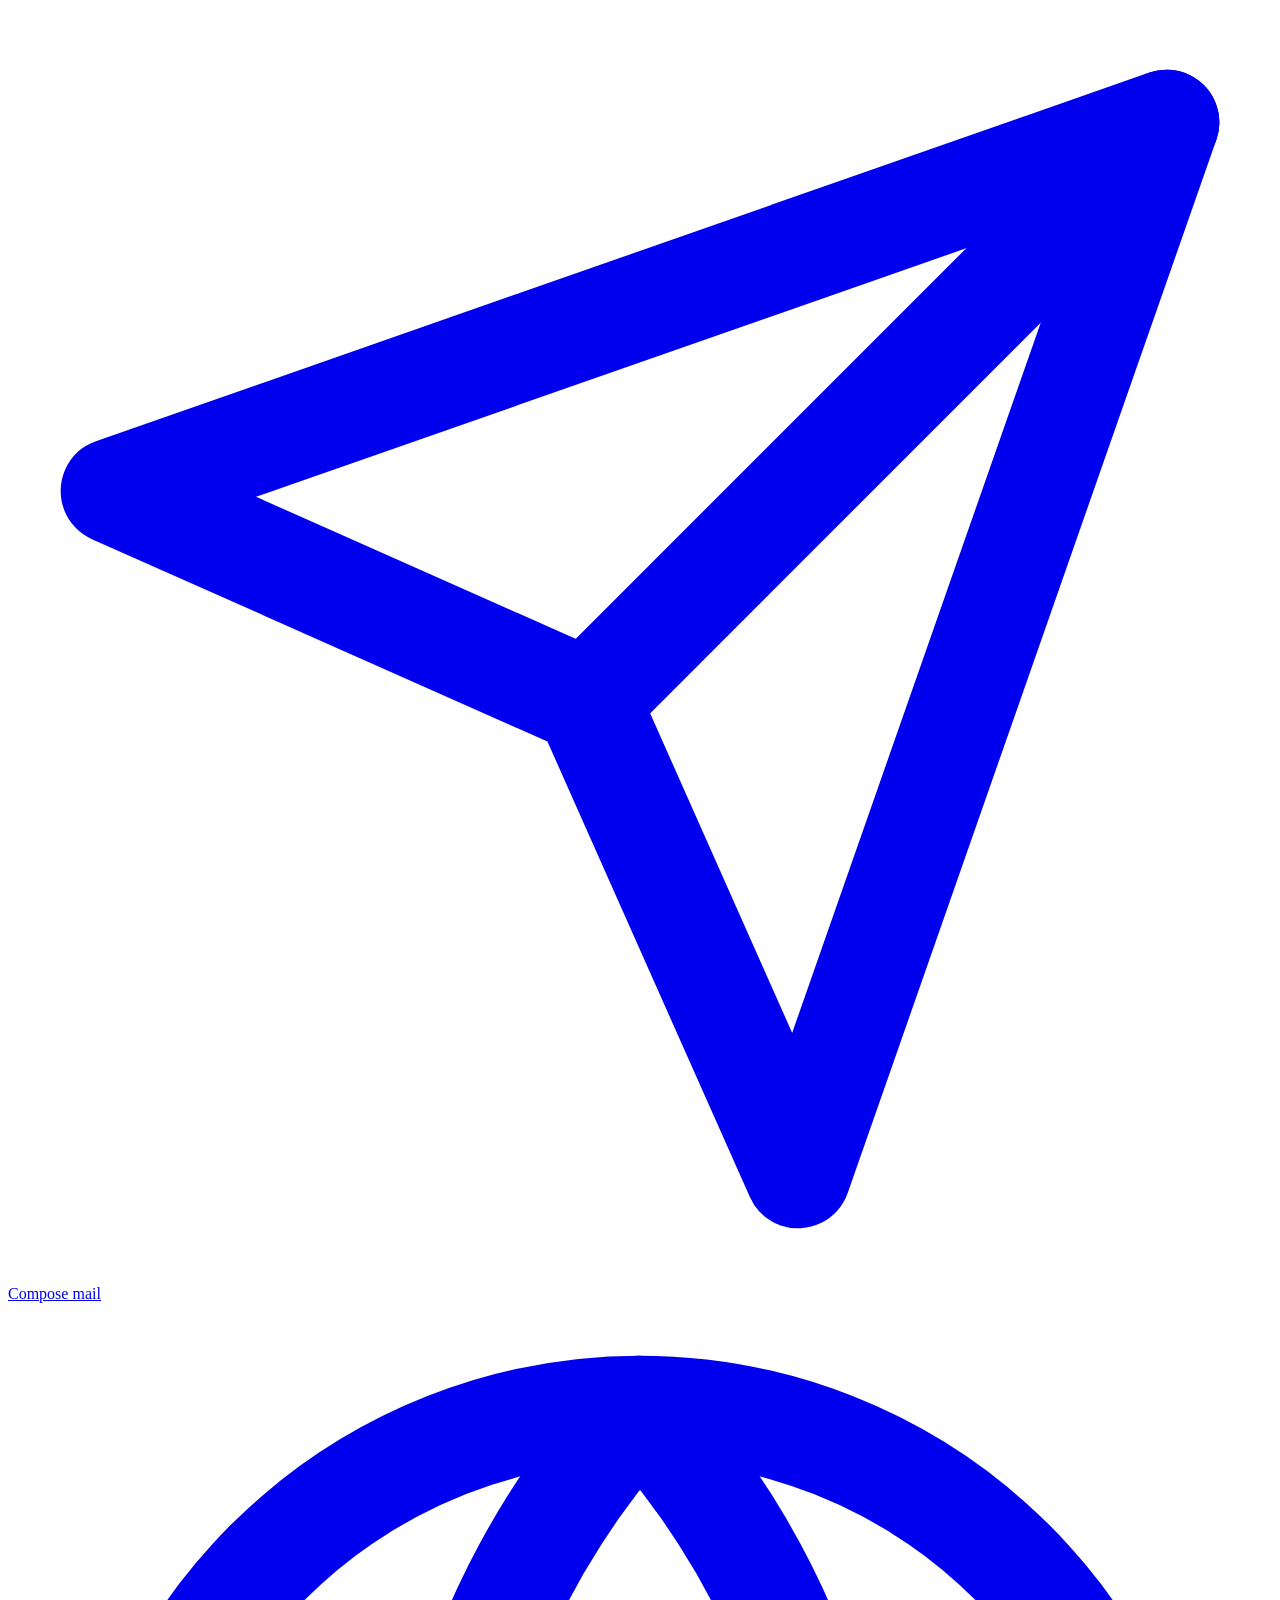
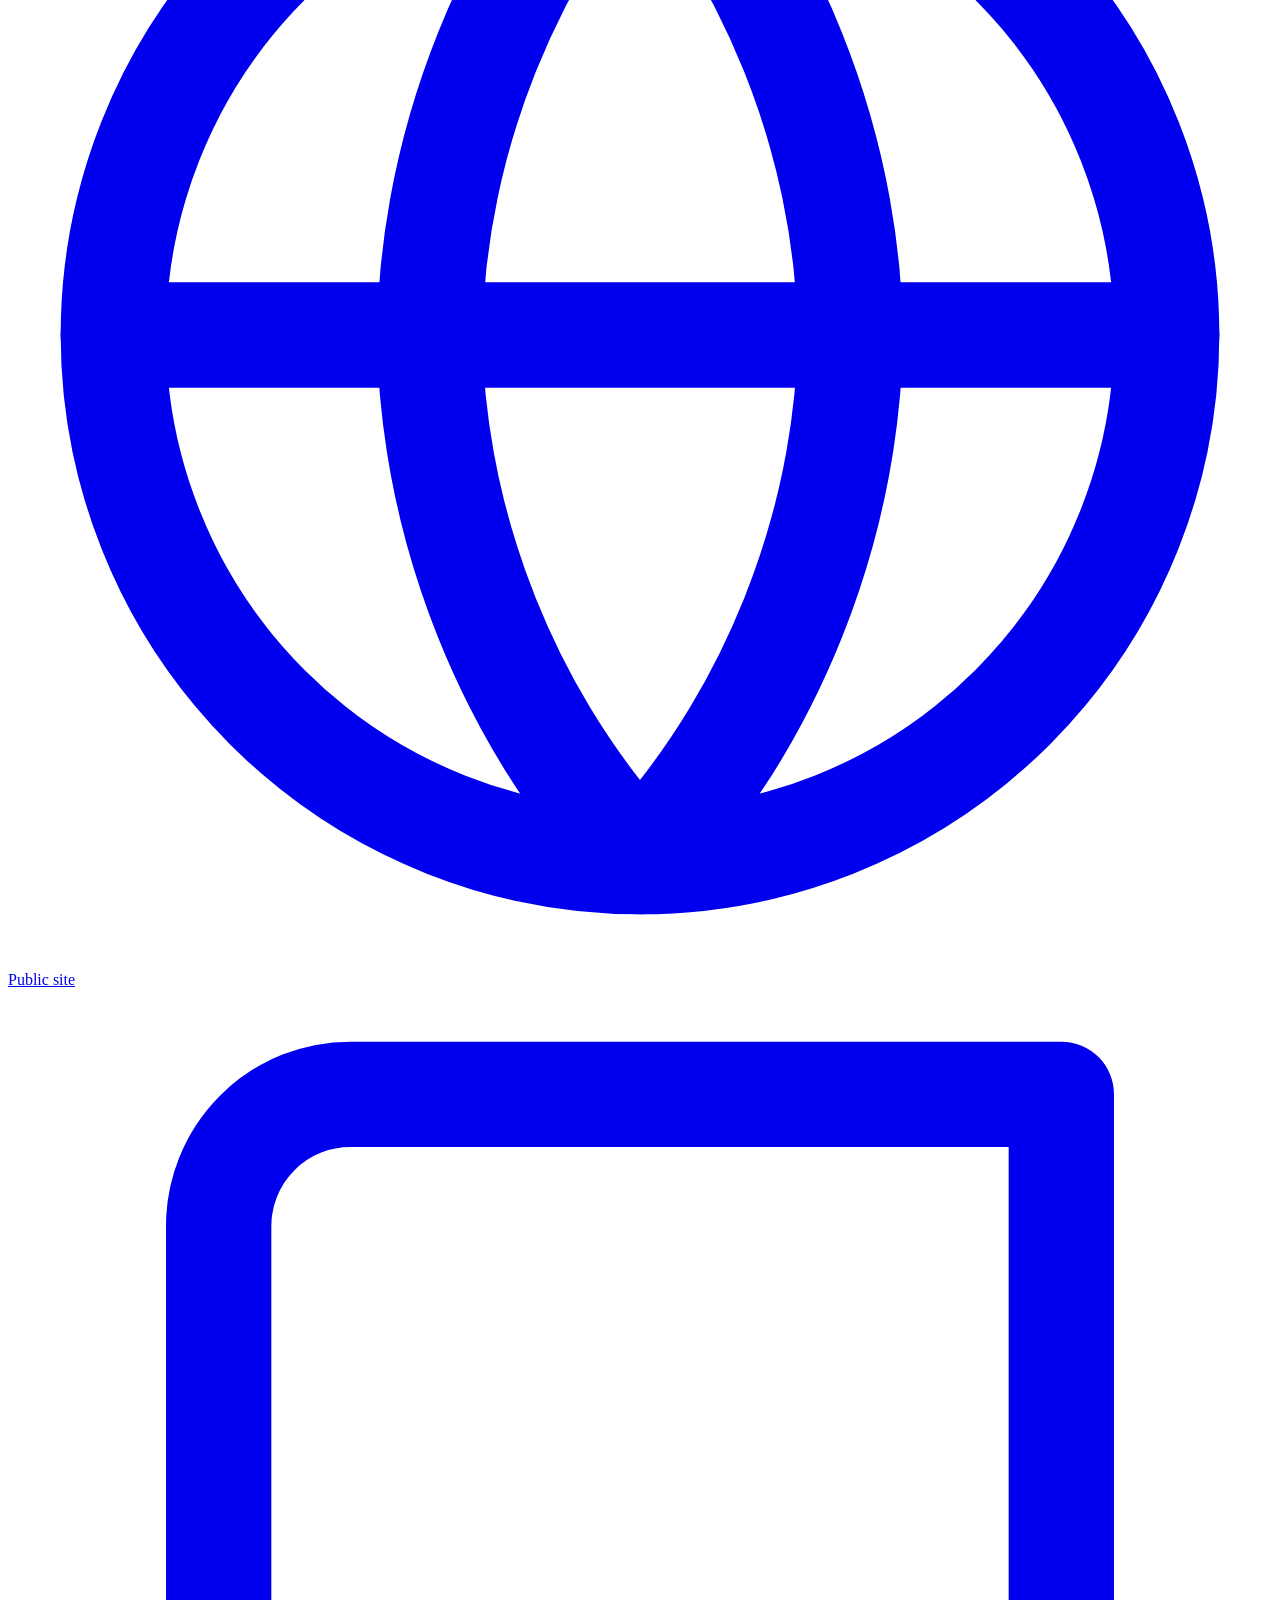
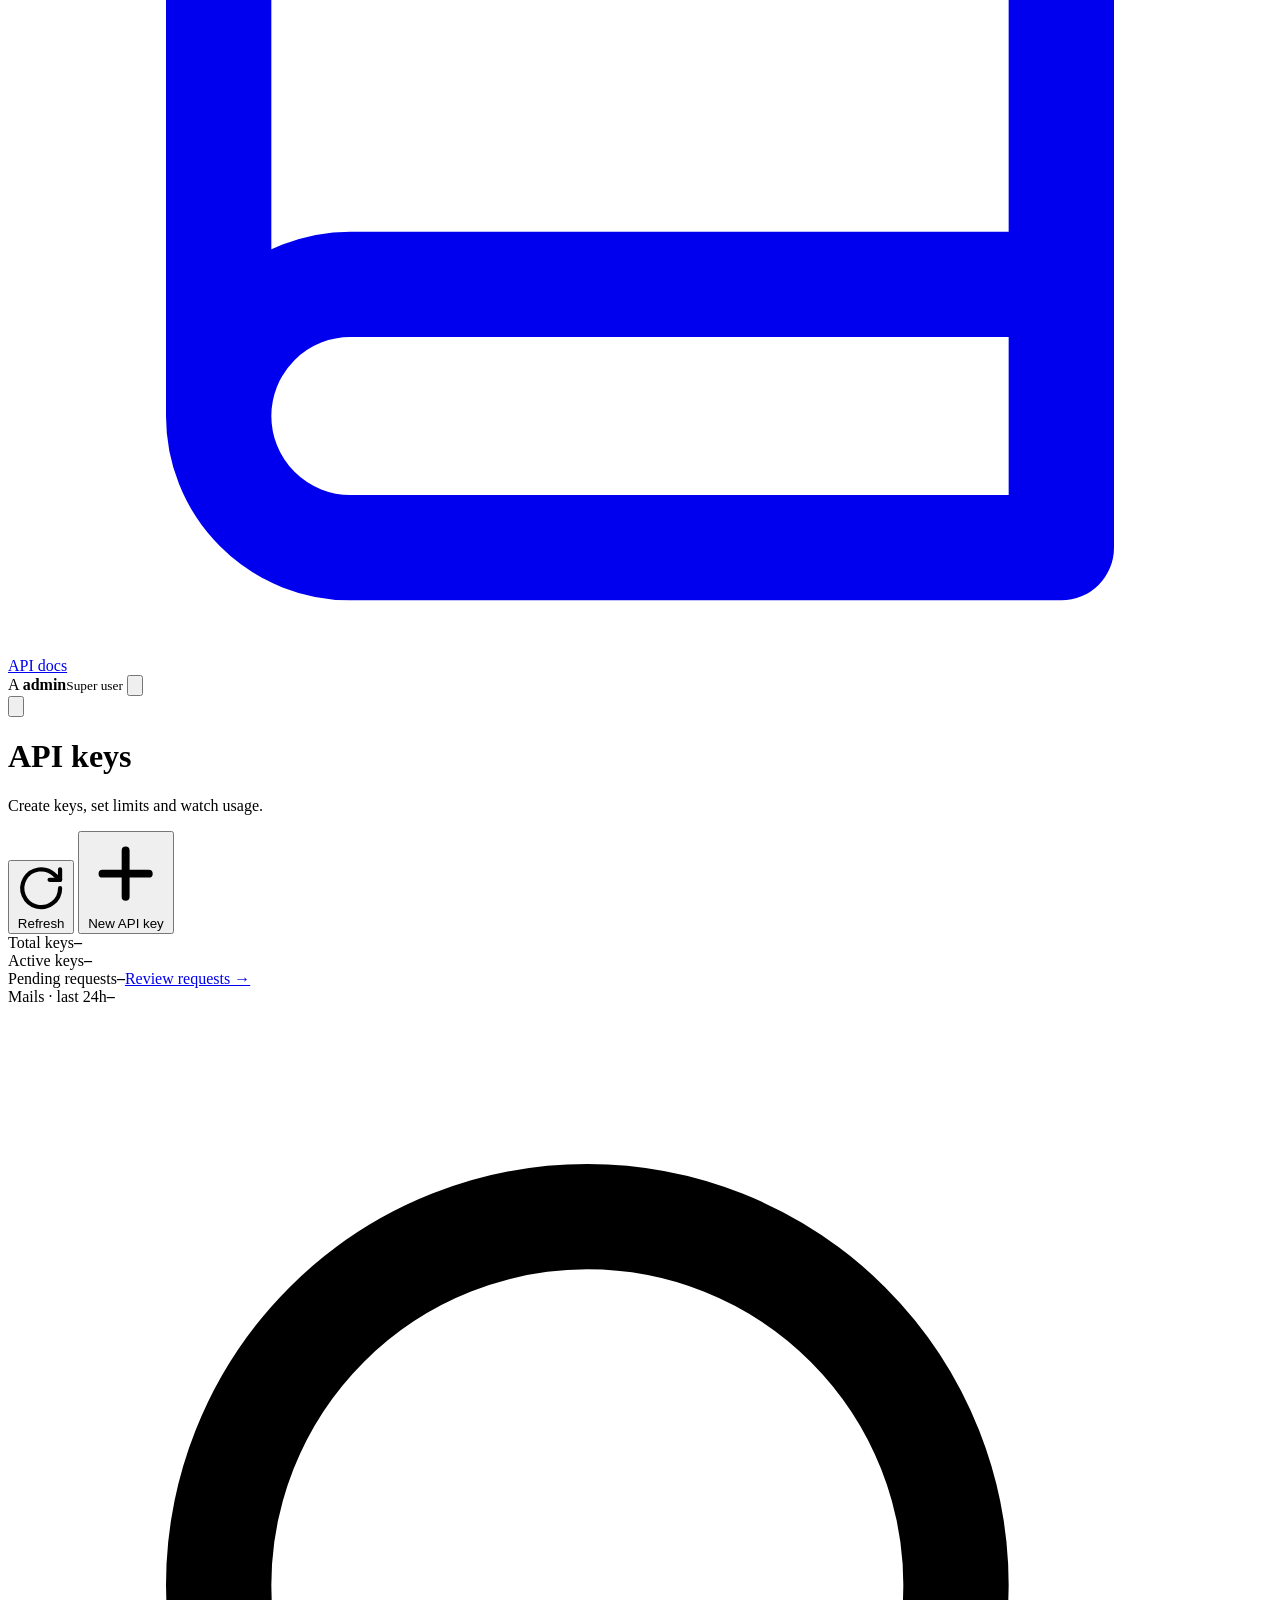
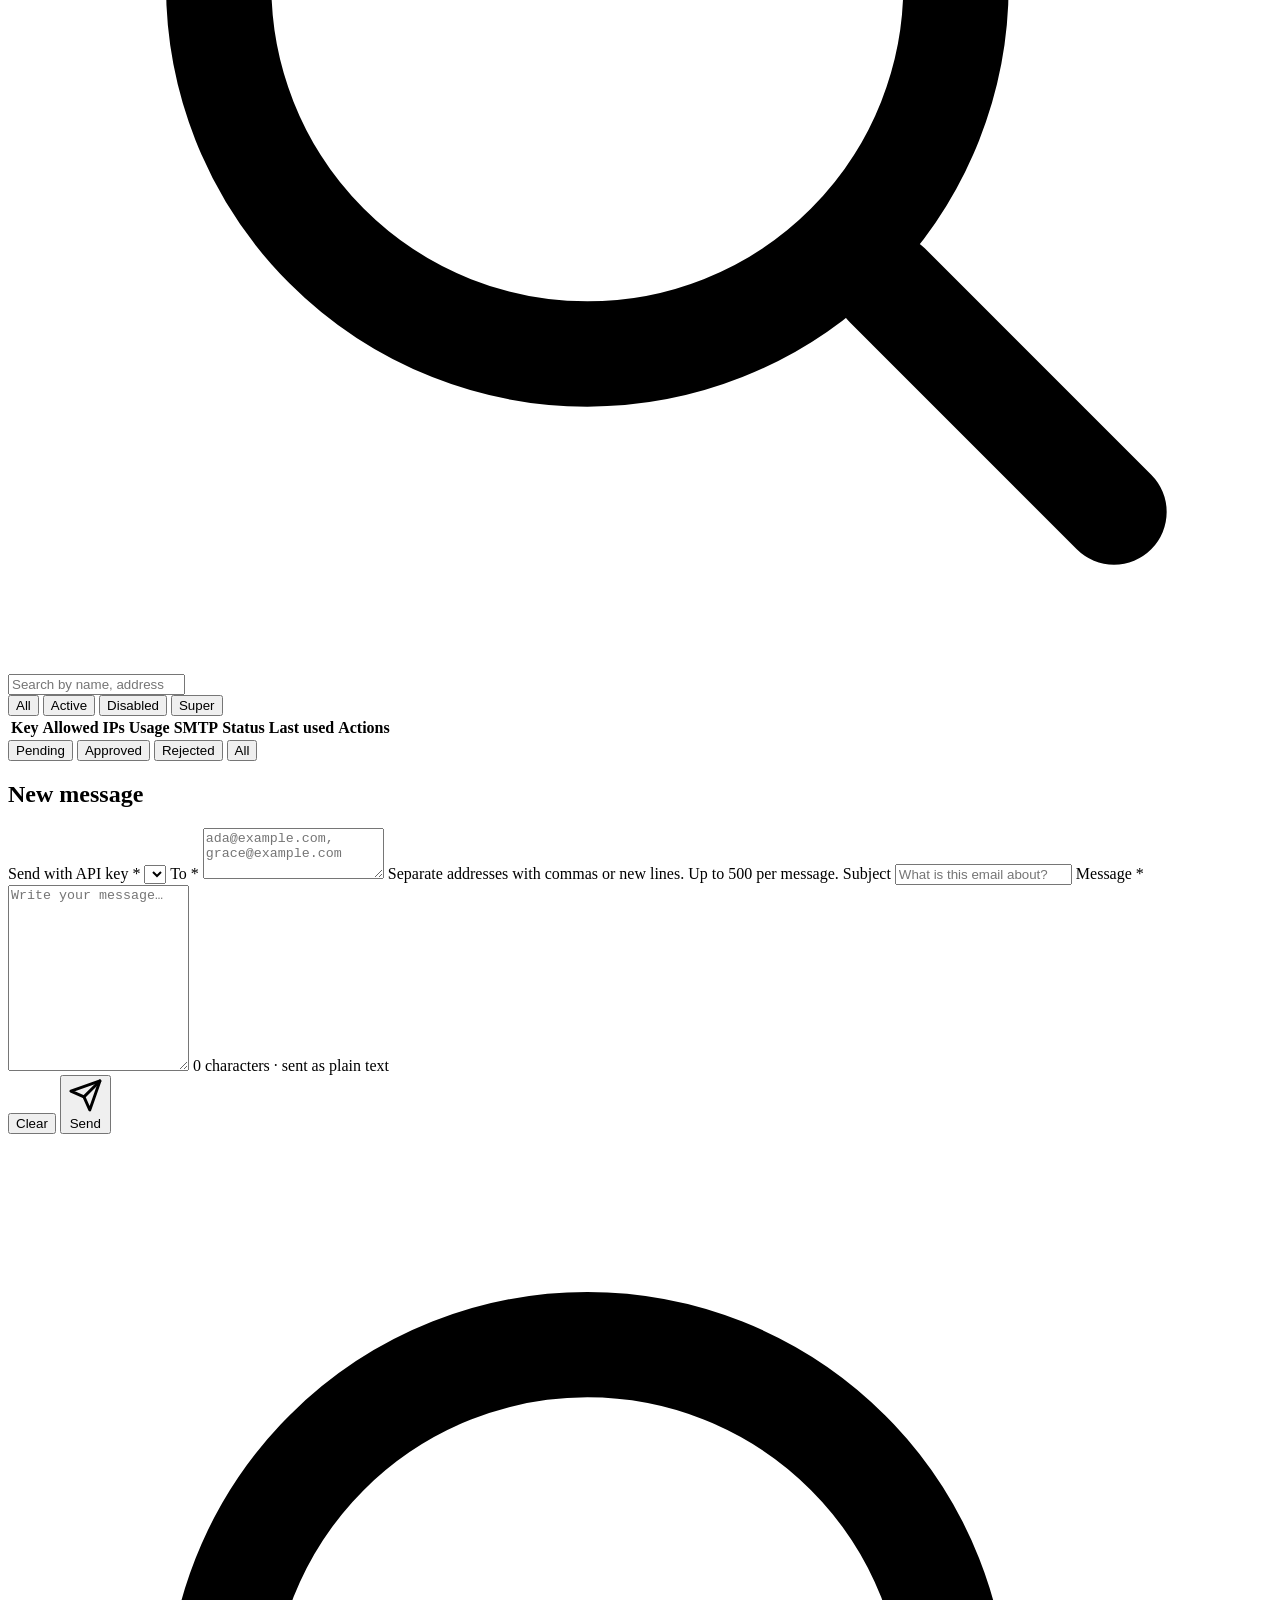
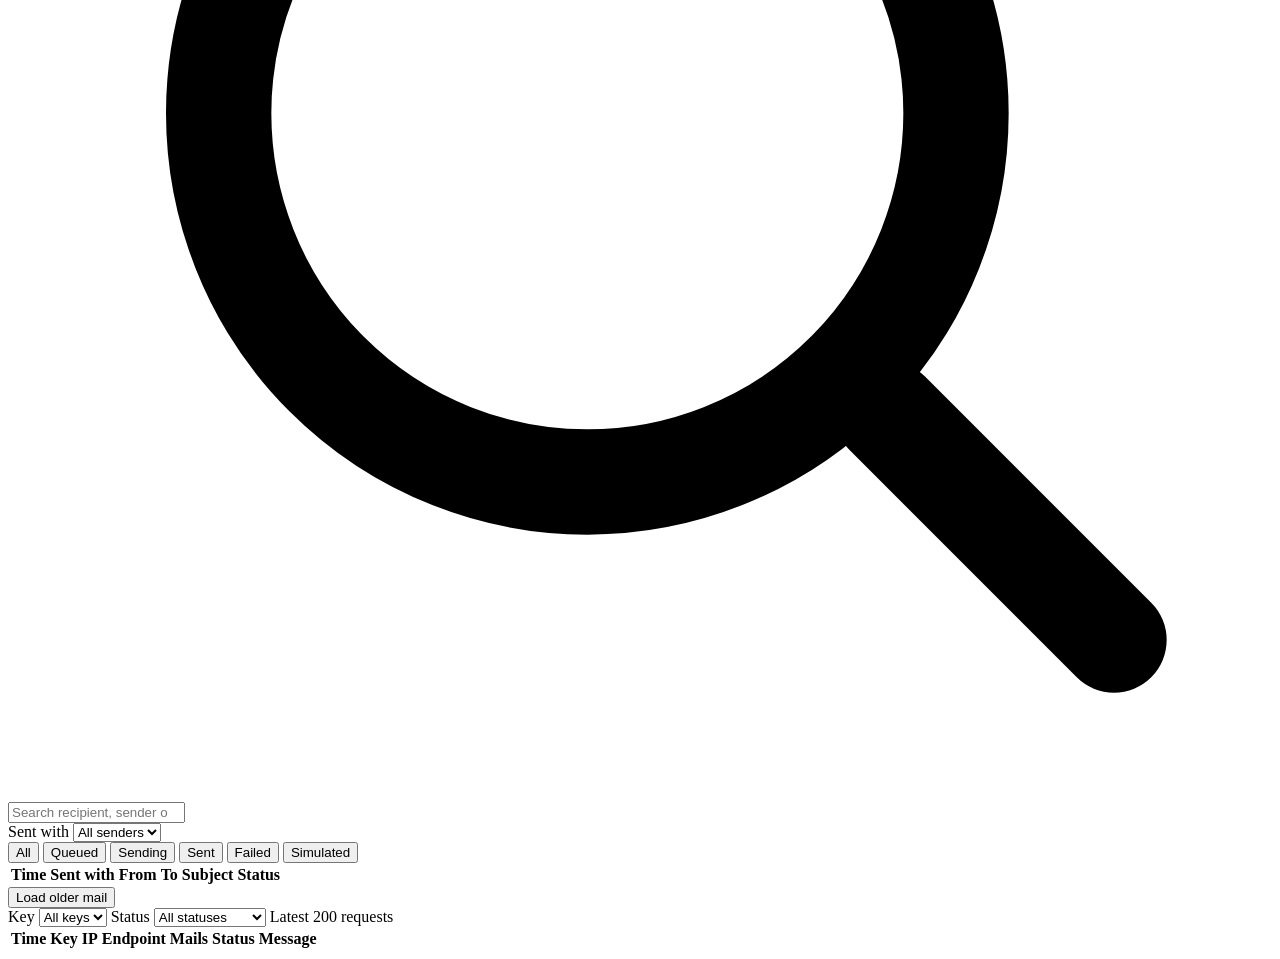
==== commit 9507328a: "Add mail history, request auto-reply and own-SMTP requests - Record every mail (key, sender, recipie" ====
--- a/internal/web/static/admin/index.html
+++ b/internal/web/static/admin/index.html
@@ -55,6 +55,10 @@
         <a href="#logs" data-view="logs">
           <svg viewBox="0 0 24 24" fill="none" stroke="currentColor" stroke-width="2" stroke-linecap="round" stroke-linejoin="round"><path d="M22 12h-4l-3 9L9 3l-3 9H2"/></svg>
           Request log
+        </a>
+        <a href="#mails" data-view="mails">
+          <svg viewBox="0 0 24 24" fill="none" stroke="currentColor" stroke-width="2" stroke-linecap="round" stroke-linejoin="round"><rect x="2" y="4" width="20" height="16" rx="2"/><path d="m22 7-10 6L2 7"/></svg>
+          Mail history <span class="count count-alert hidden" id="nav-failed-count" title="Failed mails"></span>
         </a>
         <p class="side-title">Resources</p>
         <a href="#compose" data-view="compose">
@@ -176,6 +180,40 @@
           </div>
         </section>
 
+        <!-- Mail history -->
+        <section class="view card hidden" id="view-mails">
+          <div class="card-head">
+            <div class="search">
+              <svg viewBox="0 0 24 24" fill="none" stroke="currentColor" stroke-width="2" stroke-linecap="round"><circle cx="11" cy="11" r="7"/><path d="m21 21-4.3-4.3"/></svg>
+              <input class="input" id="mail-search" type="search" placeholder="Search recipient, sender or subject" aria-label="Search mail">
+            </div>
+            <label class="inline-field">Sent with
+              <select class="select" id="mail-key"><option value="">All senders</option></select>
+            </label>
+          </div>
+          <div class="card-head mail-status-bar">
+            <div class="segmented" role="group" aria-label="Filter by status" id="mail-status">
+              <button type="button" data-filter="" aria-pressed="true">All <span class="seg-count" data-count="all"></span></button>
+              <button type="button" data-filter="queued" aria-pressed="false">Queued <span class="seg-count" data-count="queued"></span></button>
+              <button type="button" data-filter="sending" aria-pressed="false">Sending <span class="seg-count" data-count="sending"></span></button>
+              <button type="button" data-filter="sent" aria-pressed="false">Sent <span class="seg-count" data-count="sent"></span></button>
+              <button type="button" data-filter="failed" aria-pressed="false">Failed <span class="seg-count" data-count="failed"></span></button>
+              <button type="button" data-filter="simulated" aria-pressed="false">Simulated <span class="seg-count" data-count="simulated"></span></button>
+            </div>
+            <span class="spacer"></span>
+            <span class="muted small" id="mail-live"></span>
+          </div>
+          <div class="table-wrap">
+            <table class="table">
+              <thead><tr><th>Time</th><th>Sent with</th><th>From</th><th>To</th><th>Subject</th><th>Status</th><th class="right" aria-label="Actions"></th></tr></thead>
+              <tbody id="mails-body"></tbody>
+            </table>
+          </div>
+          <div class="load-more hidden" id="mail-more-wrap">
+            <button class="btn btn-secondary btn-sm" type="button" id="mail-more">Load older mail</button>
+          </div>
+        </section>
+
         <!-- Logs -->
         <section class="view card hidden" id="view-logs">
           <div class="card-head">
@@ -328,6 +366,33 @@
     </form>
   </dialog>
 
+  <!-- Mail detail -->
+  <dialog class="modal" id="mail-dialog" aria-labelledby="mail-title">
+    <div class="modal-head">
+      <div class="mail-head">
+        <h2 id="mail-title">Mail</h2>
+        <p id="mail-sub"></p>
+      </div>
+      <span class="spacer"></span>
+      <button class="btn btn-ghost btn-icon" type="button" data-close aria-label="Close">
+        <svg viewBox="0 0 24 24" fill="none" stroke="currentColor" stroke-width="2" stroke-linecap="round"><path d="M18 6 6 18M6 6l12 12"/></svg>
+      </button>
+    </div>
+    <div class="modal-body">
+      <div id="mail-error" class="form-error hidden" role="alert"></div>
+      <dl class="mail-meta" id="mail-meta"></dl>
+      <p class="muted small hidden" id="mail-retry-note">Send again goes through the SMTP server the key uses now, and is not counted against its limits.</p>
+      <div class="request-block">
+        <span class="request-label">Message</span>
+        <pre class="mail-body" id="mail-body"></pre>
+      </div>
+    </div>
+    <div class="modal-foot">
+      <button class="btn btn-ghost" type="button" data-close>Close</button>
+      <button class="btn btn-primary hidden" type="button" id="mail-retry">Send again</button>
+    </div>
+  </dialog>
+
   <!-- Confirm -->
   <dialog class="modal modal-sm" id="confirm-dialog" aria-labelledby="confirm-title">
     <div class="modal-head">
